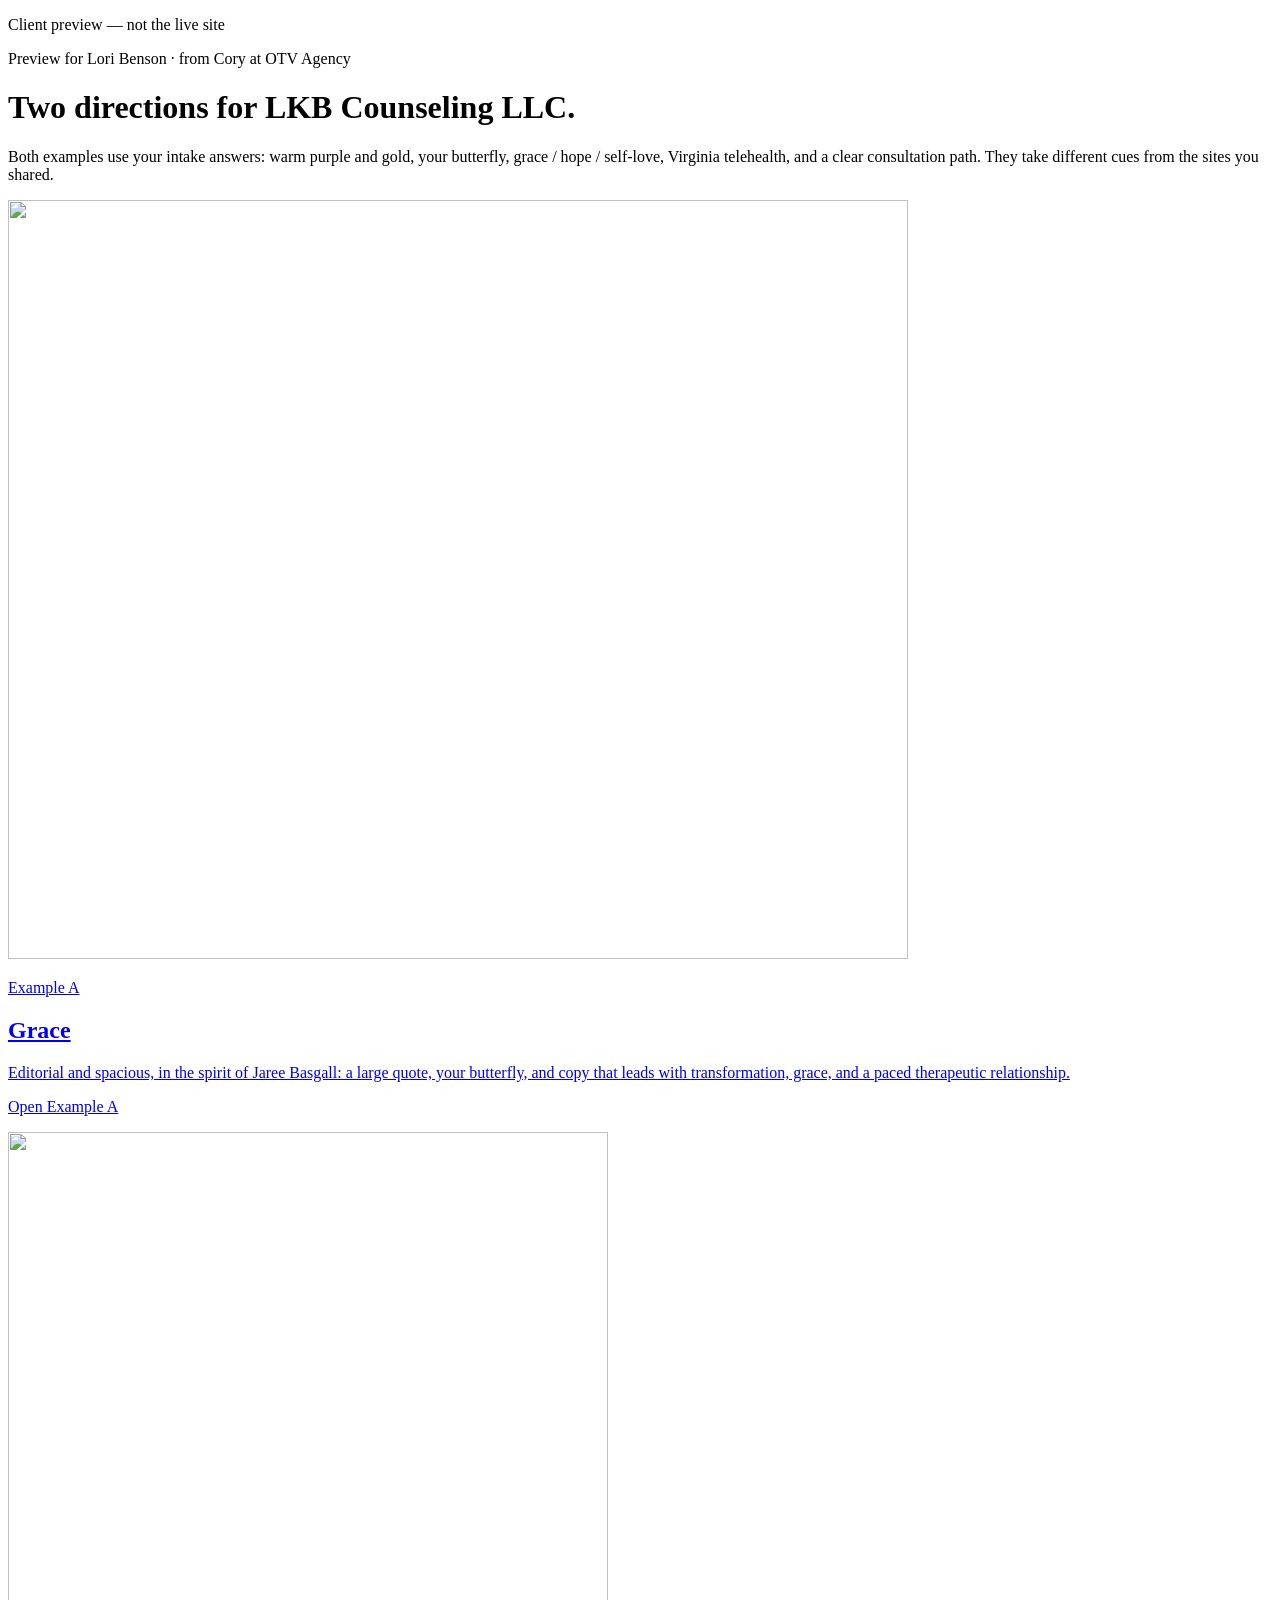
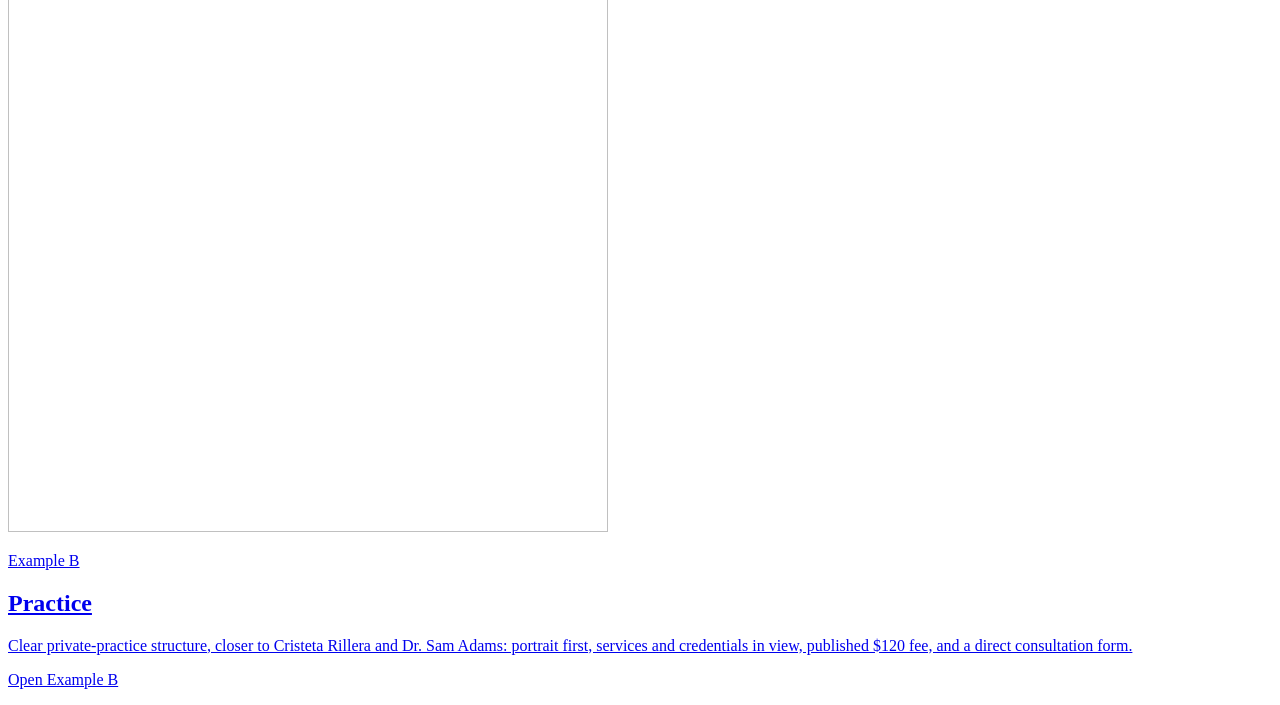
==== index.html @ 755b3ab0 "Publish LKB Counseling client preview (not the live site)" ====
<!DOCTYPE html><html lang="en" class="h-full antialiased"><head><meta charSet="utf-8"/><meta name="viewport" content="width=device-width, initial-scale=1"/><link rel="preload" href="/lkb-preview/_next/static/media/01e4147cff8141ee-s.p.3huc2loe0ie8a.woff2" as="font" crossorigin="" type="font/woff2"/><link rel="preload" href="/lkb-preview/_next/static/media/1b99372b3eaef0c8-s.p.1gsd1jahc5dg_.woff2" as="font" crossorigin="" type="font/woff2"/><link rel="stylesheet" href="/lkb-preview/_next/static/chunks/1cs4h2b-scvug.css" data-precedence="next"/><link rel="stylesheet" href="/lkb-preview/_next/static/chunks/11q28ee01pkhx.css" data-precedence="next"/><link rel="preload" as="script" fetchPriority="low" href="/lkb-preview/_next/static/chunks/3s6nzrbk-8mnv.js"/><script src="/lkb-preview/_next/static/chunks/19mx3mg6lkumu.js" async=""></script><script src="/lkb-preview/_next/static/chunks/3kmozkq6tgqnz.js" async=""></script><script src="/lkb-preview/_next/static/chunks/170jeicu0l6rj.js" async=""></script><script src="/lkb-preview/_next/static/chunks/turbopack-1rar22oji-t76.js" async=""></script><script src="/lkb-preview/_next/static/chunks/3fntmmi971322.js" async=""></script><script src="/lkb-preview/_next/static/chunks/0q_0qdte19ny4.js" async=""></script><title>LKB Counseling · Landing page examples</title><meta name="description" content="Two landing page directions for Lori Kier-Benson, LCSW and LKB Counseling LLC. Virginia telehealth counseling."/><meta name="robots" content="noindex, nofollow, nocache"/><meta name="googlebot" content="noindex, nofollow, noimageindex"/><link rel="icon" href="/lkb-preview/favicon.ico?favicon.2vob68tjqpejf.ico" sizes="256x256" type="image/x-icon"/><meta name="next-size-adjust" content=""/><script src="/lkb-preview/_next/static/chunks/0cz1d0mv5g_q7.js" noModule=""></script></head><body class="min-h-full flex flex-col"><div hidden=""><!--$--><!--/$--></div><div class="sticky top-0 z-50 border-b border-amber-200/20 bg-[#1F1524] text-[#F6F0E6]"><p class="px-4 py-1.5 text-center text-[11px] font-medium tracking-wide sm:text-xs">Client preview — not the live site</p></div><div class="cormorant_garamond_46c24f5b-module__OUj6mW__variable outfit_3837edba-module__fCsIMW__variable min-h-screen bg-[#F3EEE4] text-[#2A1733]" style="font-family:var(--font-home-sans), sans-serif"><main class="mx-auto flex min-h-screen max-w-5xl flex-col justify-center px-4 py-16"><p class="text-xs tracking-[0.28em] text-[#7A5A1E] uppercase">Preview for Lori Benson · from Cory at OTV Agency</p><h1 class="mt-4 max-w-3xl text-4xl leading-tight text-[#3C1848] sm:text-6xl" style="font-family:var(--font-home-display), serif">Two directions for <!-- -->LKB Counseling LLC<!-- -->.</h1><p class="mt-5 max-w-2xl text-lg leading-relaxed text-[#4A3554]">Both examples use your intake answers: warm purple and gold, your butterfly, grace / hope / self-love, Virginia telehealth, and a clear consultation path. They take different cues from the sites you shared.</p><div class="mt-12 grid gap-6 md:grid-cols-2"><a class="group overflow-hidden rounded-[1.75rem] border border-[#3C1848]/10 bg-[#F6F0E6] shadow-sm transition hover:-translate-y-0.5 hover:shadow-md" href="/lkb-preview/example-a/"><div class="h-40 bg-[#3C1848] p-6"><img alt="" loading="lazy" width="900" height="759" decoding="async" data-nimg="1" class="ml-auto h-28 w-auto opacity-90" style="color:transparent" src="/lkb-preview/images/butterfly.png"/></div><div class="p-6"><p class="text-xs tracking-[0.2em] text-[#7A5A1E] uppercase">Example A</p><h2 class="mt-2 text-3xl text-[#3C1848]" style="font-family:var(--font-home-display), serif">Grace</h2><p class="mt-3 text-sm leading-relaxed text-[#4A3554]">Editorial and spacious, in the spirit of Jaree Basgall: a large quote, your butterfly, and copy that leads with transformation, grace, and a paced therapeutic relationship.</p><p class="mt-5 text-sm font-medium text-[#3C1848] group-hover:underline">Open Example A</p></div></a><a class="group overflow-hidden rounded-[1.75rem] border border-[#4A1D6A]/10 bg-white shadow-sm transition hover:-translate-y-0.5 hover:shadow-md" href="/lkb-preview/example-b/"><div class="h-40 overflow-hidden bg-[#4A1D6A]"><img alt="" loading="lazy" width="600" height="1000" decoding="async" data-nimg="1" class="h-full w-full object-cover object-top opacity-90" style="color:transparent" src="/lkb-preview/images/lori-face.jpg"/></div><div class="p-6"><p class="text-xs tracking-[0.2em] text-[#9A7420] uppercase">Example B</p><h2 class="mt-2 text-3xl text-[#4A1D6A]" style="font-family:var(--font-home-display), serif">Practice</h2><p class="mt-3 text-sm leading-relaxed text-[#4A3554]">Clear private-practice structure, closer to Cristeta Rillera and Dr. Sam Adams: portrait first, services and credentials in view, published $120 fee, and a direct consultation form.</p><p class="mt-5 text-sm font-medium text-[#4A1D6A] group-hover:underline">Open Example B</p></div></a></div></main></div><!--$--><!--/$--><script src="/lkb-preview/_next/static/chunks/3s6nzrbk-8mnv.js" id="_R_" async=""></script><script>(self.__next_f=self.__next_f||[]).push([0])</script><script>self.__next_f.push([1,"1:\"$Sreact.fragment\"\n2:I[39756,[\"/lkb-preview/_next/static/chunks/3fntmmi971322.js\"],\"default\"]\n3:I[37457,[\"/lkb-preview/_next/static/chunks/3fntmmi971322.js\"],\"default\"]\n4:I[22016,[\"/lkb-preview/_next/static/chunks/3fntmmi971322.js\",\"/lkb-preview/_next/static/chunks/0q_0qdte19ny4.js\"],\"\"]\n5:I[5500,[\"/lkb-preview/_next/static/chunks/3fntmmi971322.js\",\"/lkb-preview/_next/static/chunks/0q_0qdte19ny4.js\"],\"Image\"]\nc:I[68027,[\"/lkb-preview/_next/static/chunks/3fntmmi971322.js\"],\"default\",1]\n:HL[\"/lkb-preview/_next/static/chunks/1cs4h2b-scvug.css\",\"style\"]\n:HL[\"/lkb-preview/_next/static/media/01e4147cff8141ee-s.p.3huc2loe0ie8a.woff2\",\"font\",{\"crossOrigin\":\"\",\"type\":\"font/woff2\"}]\n:HL[\"/lkb-preview/_next/static/media/1b99372b3eaef0c8-s.p.1gsd1jahc5dg_.woff2\",\"font\",{\"crossOrigin\":\"\",\"type\":\"font/woff2\"}]\n:HL[\"/lkb-preview/_next/static/chunks/11q28ee01pkhx.css\",\"style\"]\n0:{\"P\":null,\"c\":[\"\",\"\"],\"q\":\"\",\"i\":false,\"f\":[[[\"\",{\"children\":[\"__PAGE__\",{},\"$undefined\",\"$undefined\",4608]},\"$undefined\",\"$undefined\",4624],[[\"$\",\"$1\",\"c\",{\"children\":[[[\"$\",\"link\",\"0\",{\"rel\":\"stylesheet\",\"href\":\"/lkb-preview/_next/static/chunks/1cs4h2b-scvug.css\",\"precedence\":\"next\",\"crossOrigin\":\"$undefined\",\"nonce\":\"$undefined\"}],[\"$\",\"script\",\"script-0\",{\"src\":\"/lkb-preview/_next/static/chunks/3fntmmi971322.js\",\"async\":true,\"nonce\":\"$undefined\"}]],[\"$\",\"html\",null,{\"lang\":\"en\",\"className\":\"h-full antialiased\",\"children\":[\"$\",\"body\",null,{\"className\":\"min-h-full flex flex-col\",\"children\":[[\"$\",\"div\",null,{\"className\":\"sticky top-0 z-50 border-b border-amber-200/20 bg-[#1F1524] text-[#F6F0E6]\",\"children\":[\"$\",\"p\",null,{\"className\":\"px-4 py-1.5 text-center text-[11px] font-medium tracking-wide sm:text-xs\",\"children\":\"Client preview — not the live site\"}]}],[\"$\",\"$L2\",null,{\"parallelRouterKey\":\"children\",\"error\":\"$undefined\",\"errorStyles\":\"$undefined\",\"errorScripts\":\"$undefined\",\"template\":[\"$\",\"$L3\",null,{}],\"templateStyles\":\"$undefined\",\"templateScripts\":\"$undefined\",\"notFound\":[[[\"$\",\"title\",null,{\"children\":\"404: This page could not be found.\"}],[\"$\",\"div\",null,{\"style\":{\"fontFamily\":\"system-ui,\\\"Segoe UI\\\",Roboto,Helvetica,Arial,sans-serif,\\\"Apple Color Emoji\\\",\\\"Segoe UI Emoji\\\"\",\"height\":\"100vh\",\"textAlign\":\"center\",\"display\":\"flex\",\"flexDirection\":\"column\",\"alignItems\":\"center\",\"justifyContent\":\"center\"},\"children\":[\"$\",\"div\",null,{\"children\":[[\"$\",\"style\",null,{\"dangerouslySetInnerHTML\":{\"__html\":\"body{color:#000;background:#fff;margin:0}.next-error-h1{border-right:1px solid rgba(0,0,0,.3)}@media (prefers-color-scheme:dark){body{color:#fff;background:#000}.next-error-h1{border-right:1px solid rgba(255,255,255,.3)}}\"}}],[\"$\",\"h1\",null,{\"className\":\"next-error-h1\",\"style\":{\"display\":\"inline-block\",\"margin\":\"0 20px 0 0\",\"padding\":\"0 23px 0 0\",\"fontSize\":24,\"fontWeight\":500,\"verticalAlign\":\"top\",\"lineHeight\":\"49px\"},\"children\":404}],[\"$\",\"div\",null,{\"style\":{\"display\":\"inline-block\"},\"children\":[\"$\",\"h2\",null,{\"style\":{\"fontSize\":14,\"fontWeight\":400,\"lineHeight\":\"49px\",\"margin\":0},\"children\":\"This page could not be found.\"}]}]]}]}]],[]],\"forbidden\":\"$undefined\",\"unauthorized\":\"$undefined\"}]]}]}]]}],{\"children\":[[\"$\",\"$1\",\"c\",{\"children\":[[\"$\",\"div\",null,{\"className\":\"cormorant_garamond_46c24f5b-module__OUj6mW__variable outfit_3837edba-module__fCsIMW__variable min-h-screen bg-[#F3EEE4] text-[#2A1733]\",\"style\":{\"fontFamily\":\"var(--font-home-sans), sans-serif\"},\"children\":[\"$\",\"main\",null,{\"className\":\"mx-auto flex min-h-screen max-w-5xl flex-col justify-center px-4 py-16\",\"children\":[[\"$\",\"p\",null,{\"className\":\"text-xs tracking-[0.28em] text-[#7A5A1E] uppercase\",\"children\":\"Preview for Lori Benson · from Cory at OTV Agency\"}],[\"$\",\"h1\",null,{\"className\":\"mt-4 max-w-3xl text-4xl leading-tight text-[#3C1848] sm:text-6xl\",\"style\":{\"fontFamily\":\"var(--font-home-display), serif\"},\"children\":[\"Two directions for \",\"LKB Counseling LLC\",\".\"]}],[\"$\",\"p\",null,{\"className\":\"mt-5 max-w-2xl text-lg leading-relaxed text-[#4A3554]\",\"children\":\"Both examples use your intake answers: warm purple and gold, your butterfly, grace / hope / self-love, Virginia telehealth, and a clear consultation path. They take different cues from the sites you shared.\"}],[\"$\",\"div\",null,{\"className\":\"mt-12 grid gap-6 md:grid-cols-2\",\"children\":[[\"$\",\"$L4\",null,{\"href\":\"/example-a\",\"className\":\"group overflow-hidden rounded-[1.75rem] border border-[#3C1848]/10 bg-[#F6F0E6] shadow-sm transition hover:-translate-y-0.5 hover:shadow-md\",\"children\":[[\"$\",\"div\",null,{\"className\":\"h-40 bg-[#3C1848] p-6\",\"children\":[\"$\",\"$L5\",null,{\"src\":\"/lkb-preview/images/butterfly.png\",\"alt\":\"\",\"width\":900,\"height\":759,\"className\":\"ml-auto h-28 w-auto opacity-90\"}]}],[\"$\",\"div\",null,{\"className\":\"p-6\",\"children\":[[\"$\",\"p\",null,{\"className\":\"text-xs tracking-[0.2em] text-[#7A5A1E] uppercase\",\"children\":\"Example A\"}],[\"$\",\"h2\",null,{\"className\":\"mt-2 text-3xl text-[#3C1848]\",\"style\":{\"fontFamily\":\"var(--font-home-display), serif\"},\"children\":\"Grace\"}],[\"$\",\"p\",null,{\"className\":\"mt-3 text-sm leading-relaxed text-[#4A3554]\",\"children\":\"Editorial and spacious, in the spirit of Jaree Basgall: a large quote, your butterfly, and copy that leads with transformation, grace, and a paced therapeutic relationship.\"}],\"$L6\"]}]]}],\"$L7\"]}]]}]}],[\"$L8\",\"$L9\"],\"$La\"]}],{},null,false,null]},null,false,null],\"$Lb\",false]],\"m\":\"$undefined\",\"G\":[\"$c\",[\"$Ld\"]],\"S\":true,\"h\":null,\"r\":\"$undefined\",\"s\":\"$undefined\",\"a\":\"$undefined\",\"l\":\"$undefined\",\"p\":\"$undefined\",\"d\":\"$undefined\",\"b\":\"l-SiS6NXd-HSLGVHMjisc\"}\ne:I[97367,[\"/lkb-preview/_next/static/chunks/3fntmmi971322.js\"],\"OutletBoundary\"]\nf:\"$Sreact.suspense\"\n11:I[97367,[\"/lkb-preview/_next/static/chunks/3fntmmi971322.js\"],\"ViewportBoundary\"]\n13:I[97367,[\"/lkb-preview/_next/static/chunks/3fntmmi971322.js\"],\"MetadataBoundary\"]\n6:[\"$\",\"p\",null,{\"className\":\"mt-5 text-sm font-medium text-[#3C1848] group-hover:underline\",\"children\":\"Open Example A\"}]\n7:[\"$\",\"$L4\",null,{\"href\":\"/example-b\",\"className\":\"group overflow-hidden rounded-[1.75rem] border border-[#4A1D6A]/10 bg-white shadow-sm transition hover:-translate-y-0.5 hover:shadow-md\",\"children\":[[\"$\",\"div\",null,{\"className\":\"h-40 overflow-hidden bg-[#4A1D6A]\",\"children\":[\"$\",\"$L5\",null,{\"src\":\"/lkb-preview/images/lori-face.jpg\",\"alt\":\"\",\"width\":600,\"height\":1000,\"className\":\"h-full w-full object-cover object-top opacity-90\"}]}],[\"$\",\"div\",null,{\"className\":\"p-6\",\"children\":[[\"$\",\"p\",null,{\"className\":\"text-xs tracking-[0.2em] text-[#9A7420] uppercase\",\"children\":\"Example B\"}],[\"$\",\"h2\",null,{\"className\":\"mt-2 text-3xl text-[#4A1D6A]\",\"style\":{\"fontFamily\":\"var(--font-home-display), serif\"},\"children\":\"Practice\"}],[\"$\",\"p\",null,{\"className\":\"mt-3 text-sm leading-relaxed text-[#4A3554]\",\"children\":\"Clear private-practice structure, closer to Cristeta Rillera and Dr. Sam Adams: portrait first, services and credentials in view, published $120 fee, and a direct consultation form.\"}],[\"$\",\"p\",null,{\"className\":\"mt-5 text-sm font-medium text-[#4A1D6A] group-hover:underline\",\"children\":\"Open Example B\"}]]}]]}]\n8:[\"$\",\"link\",\"0\",{\"rel\":\"stylesheet\",\"href\":\"/lkb-preview/_next/static/chunks/11q28ee01pkhx.css\",\"precedence\":\"next\",\"crossOrigin\":\"$undefined\",\"nonce\":\"$undefined\"}]\n9:[\"$\",\"script\",\"script-0\",{\"src\":\"/lkb-preview/_next/static/chunks/0q_0qdte19ny4.js\",\"async\":true,\"nonce\":\"$undefined\"}]\na:[\"$\",\"$Le\",null,{\"children\":[\"$\",\"$f\",null,{\"name\":\"Next.MetadataOutlet\",\"children\":\"$@10\"}]}]\nb:[\"$\",\"$1\",\"h\",{\"children\":[null,[\"$\",\"$L11\",null,{\"children\":\"$L12\"}],[\"$\",\"div\",null,{\"hidden\":true,\"children\":[\"$\",\"$L13\",null,{\"children\":[\"$\",\"$f\",null,{\"name\":\"Next.Metadata\",\"children\":\"$L14\"}]}]}],[\"$\",\"meta\",null,{\"name\":\"next-size-adjust\",\"content\":\"\"}]]}]\nd:[\"$\",\"link\",\"0\",{\"rel\":\"stylesheet\",\"href\":\"/lkb-preview/_next/static/chunks/1cs4h2b-scvug.css\",\"precedence\":\"next\",\"crossOrigin\":\"$undefined\",\"nonce\":\"$undefined\"}]\n12:[[\"$\",\"meta\",\"0\",{\"charSet\":\"utf-8\"}],[\"$\",\"meta\",\"1\",{\"name\":\"viewport\",\"content\":\"width=device-width, initial-scale=1\"}]]\n15:I[27201,[\"/lkb-preview/_next/static/chunks/3fntmmi971322.js\"],\"IconMark\"]\n10:null\n14:[[\"$\",\"title\",\"0\",{\"children\":\"LKB Counseling · Landing page examples\"}],[\"$\",\"meta\",\"1\",{\"name\":\"description\",\"content\":\"Two landing page directions for Lori Kier-Benson, LCSW and LKB Counseling LLC. Virginia telehealth counseling.\"}],[\"$\",\"meta\",\"2\",{\"name\":\"robots\",\"content\":\"noindex, nofollow, nocache\"}],[\"$\",\"meta\",\"3\",{\"name\":\"googlebot\",\"content\":\"noindex, nofollow, noimageindex\"}],[\"$\",\"link\",\"4\",{\"rel\":\"icon\",\"href\":\"/lkb-preview/favicon.ico?favicon.2vob68tjqpejf.ico\",\"sizes\":\"256x256\",\"type\":\"image/x-icon\"}],[\"$\",\"$L15\",\"5\",{}]]\n"])</script></body></html>
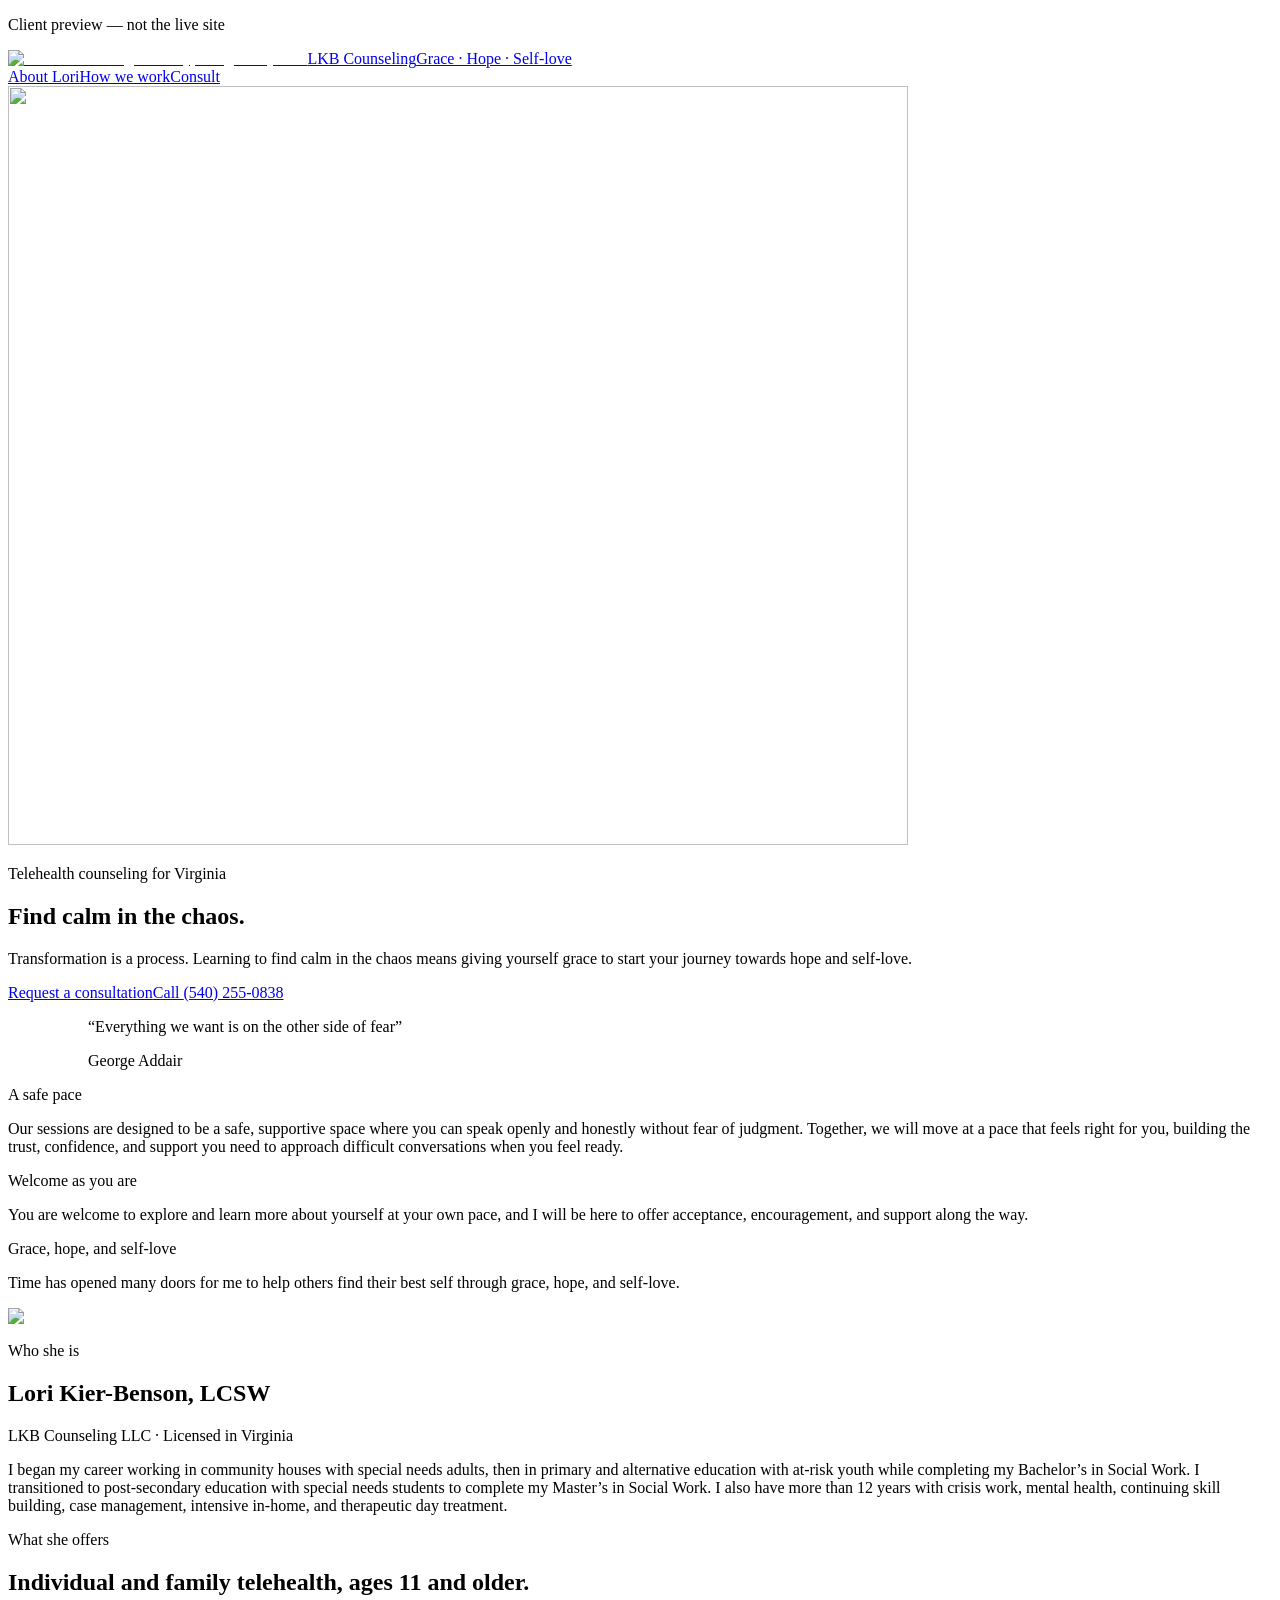
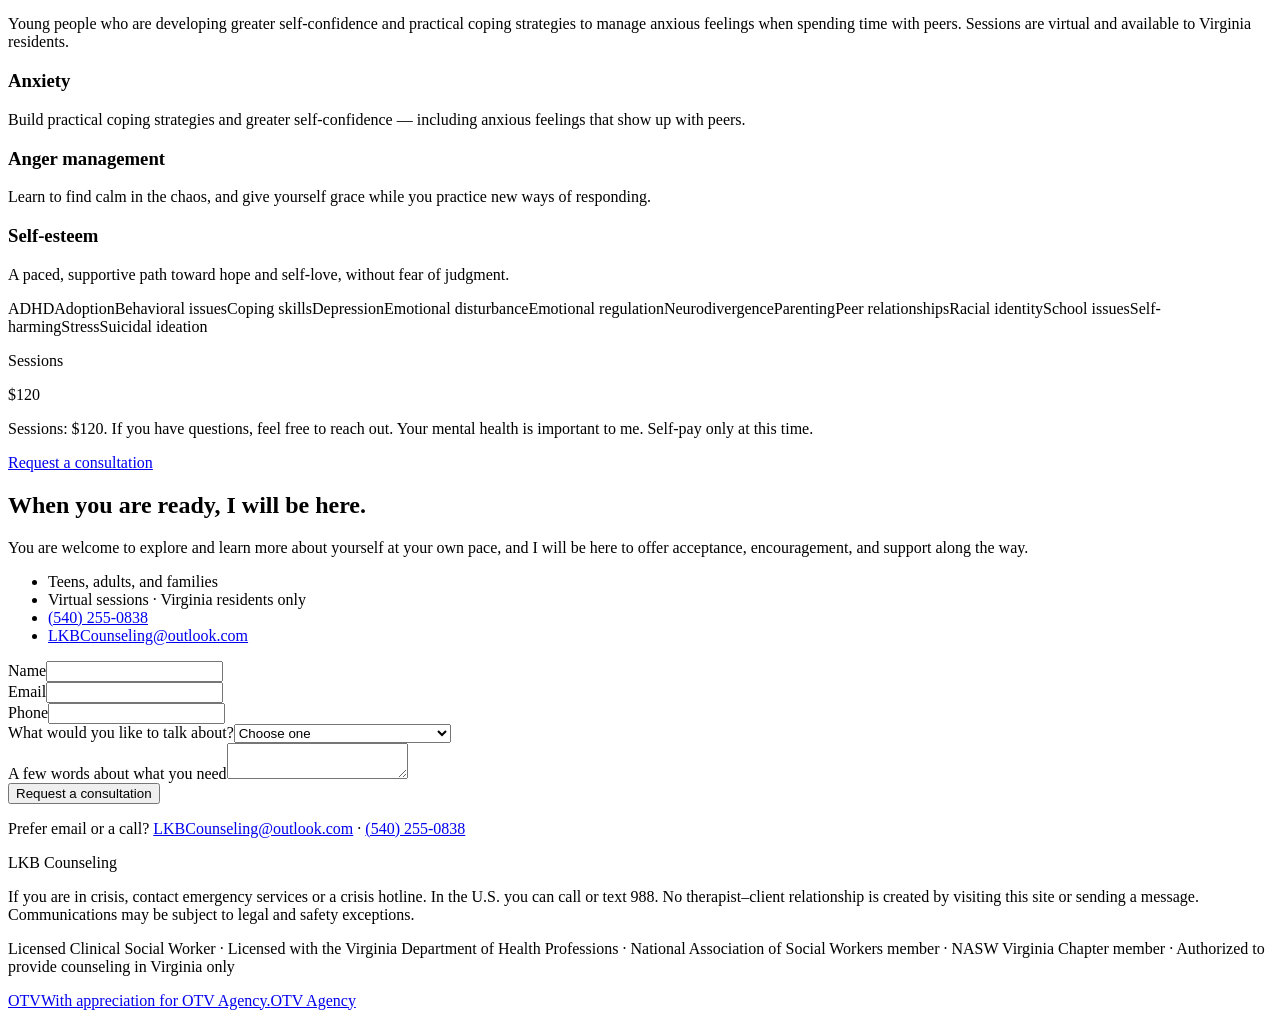
==== commit 9ae0fb73: "Publish Grace-only LKB client preview Serve Grace at the preview root, drop the chooser, and use the" ====
--- a/index.html
+++ b/index.html
@@ -1 +1 @@
-<!DOCTYPE html><html lang="en" class="h-full antialiased"><head><meta charSet="utf-8"/><meta name="viewport" content="width=device-width, initial-scale=1"/><link rel="preload" href="/lkb-preview/_next/static/media/01e4147cff8141ee-s.p.3huc2loe0ie8a.woff2" as="font" crossorigin="" type="font/woff2"/><link rel="preload" href="/lkb-preview/_next/static/media/1b99372b3eaef0c8-s.p.1gsd1jahc5dg_.woff2" as="font" crossorigin="" type="font/woff2"/><link rel="stylesheet" href="/lkb-preview/_next/static/chunks/1cs4h2b-scvug.css" data-precedence="next"/><link rel="stylesheet" href="/lkb-preview/_next/static/chunks/11q28ee01pkhx.css" data-precedence="next"/><link rel="preload" as="script" fetchPriority="low" href="/lkb-preview/_next/static/chunks/3s6nzrbk-8mnv.js"/><script src="/lkb-preview/_next/static/chunks/19mx3mg6lkumu.js" async=""></script><script src="/lkb-preview/_next/static/chunks/3kmozkq6tgqnz.js" async=""></script><script src="/lkb-preview/_next/static/chunks/170jeicu0l6rj.js" async=""></script><script src="/lkb-preview/_next/static/chunks/turbopack-1rar22oji-t76.js" async=""></script><script src="/lkb-preview/_next/static/chunks/3fntmmi971322.js" async=""></script><script src="/lkb-preview/_next/static/chunks/0q_0qdte19ny4.js" async=""></script><title>LKB Counseling · Landing page examples</title><meta name="description" content="Two landing page directions for Lori Kier-Benson, LCSW and LKB Counseling LLC. Virginia telehealth counseling."/><meta name="robots" content="noindex, nofollow, nocache"/><meta name="googlebot" content="noindex, nofollow, noimageindex"/><link rel="icon" href="/lkb-preview/favicon.ico?favicon.2vob68tjqpejf.ico" sizes="256x256" type="image/x-icon"/><meta name="next-size-adjust" content=""/><script src="/lkb-preview/_next/static/chunks/0cz1d0mv5g_q7.js" noModule=""></script></head><body class="min-h-full flex flex-col"><div hidden=""><!--$--><!--/$--></div><div class="sticky top-0 z-50 border-b border-amber-200/20 bg-[#1F1524] text-[#F6F0E6]"><p class="px-4 py-1.5 text-center text-[11px] font-medium tracking-wide sm:text-xs">Client preview — not the live site</p></div><div class="cormorant_garamond_46c24f5b-module__OUj6mW__variable outfit_3837edba-module__fCsIMW__variable min-h-screen bg-[#F3EEE4] text-[#2A1733]" style="font-family:var(--font-home-sans), sans-serif"><main class="mx-auto flex min-h-screen max-w-5xl flex-col justify-center px-4 py-16"><p class="text-xs tracking-[0.28em] text-[#7A5A1E] uppercase">Preview for Lori Benson · from Cory at OTV Agency</p><h1 class="mt-4 max-w-3xl text-4xl leading-tight text-[#3C1848] sm:text-6xl" style="font-family:var(--font-home-display), serif">Two directions for <!-- -->LKB Counseling LLC<!-- -->.</h1><p class="mt-5 max-w-2xl text-lg leading-relaxed text-[#4A3554]">Both examples use your intake answers: warm purple and gold, your butterfly, grace / hope / self-love, Virginia telehealth, and a clear consultation path. They take different cues from the sites you shared.</p><div class="mt-12 grid gap-6 md:grid-cols-2"><a class="group overflow-hidden rounded-[1.75rem] border border-[#3C1848]/10 bg-[#F6F0E6] shadow-sm transition hover:-translate-y-0.5 hover:shadow-md" href="/lkb-preview/example-a/"><div class="h-40 bg-[#3C1848] p-6"><img alt="" loading="lazy" width="900" height="759" decoding="async" data-nimg="1" class="ml-auto h-28 w-auto opacity-90" style="color:transparent" src="/lkb-preview/images/butterfly.png"/></div><div class="p-6"><p class="text-xs tracking-[0.2em] text-[#7A5A1E] uppercase">Example A</p><h2 class="mt-2 text-3xl text-[#3C1848]" style="font-family:var(--font-home-display), serif">Grace</h2><p class="mt-3 text-sm leading-relaxed text-[#4A3554]">Editorial and spacious, in the spirit of Jaree Basgall: a large quote, your butterfly, and copy that leads with transformation, grace, and a paced therapeutic relationship.</p><p class="mt-5 text-sm font-medium text-[#3C1848] group-hover:underline">Open Example A</p></div></a><a class="group overflow-hidden rounded-[1.75rem] border border-[#4A1D6A]/10 bg-white shadow-sm transition hover:-translate-y-0.5 hover:shadow-md" href="/lkb-preview/example-b/"><div class="h-40 overflow-hidden bg-[#4A1D6A]"><img alt="" loading="lazy" width="600" height="1000" decoding="async" data-nimg="1" class="h-full w-full object-cover object-top opacity-90" style="color:transparent" src="/lkb-preview/images/lori-face.jpg"/></div><div class="p-6"><p class="text-xs tracking-[0.2em] text-[#9A7420] uppercase">Example B</p><h2 class="mt-2 text-3xl text-[#4A1D6A]" style="font-family:var(--font-home-display), serif">Practice</h2><p class="mt-3 text-sm leading-relaxed text-[#4A3554]">Clear private-practice structure, closer to Cristeta Rillera and Dr. Sam Adams: portrait first, services and credentials in view, published $120 fee, and a direct consultation form.</p><p class="mt-5 text-sm font-medium text-[#4A1D6A] group-hover:underline">Open Example B</p></div></a></div></main></div><!--$--><!--/$--><script src="/lkb-preview/_next/static/chunks/3s6nzrbk-8mnv.js" id="_R_" async=""></script><script>(self.__next_f=self.__next_f||[]).push([0])</script><script>self.__next_f.push([1,"1:\"$Sreact.fragment\"\n2:I[39756,[\"/lkb-preview/_next/static/chunks/3fntmmi971322.js\"],\"default\"]\n3:I[37457,[\"/lkb-preview/_next/static/chunks/3fntmmi971322.js\"],\"default\"]\n4:I[22016,[\"/lkb-preview/_next/static/chunks/3fntmmi971322.js\",\"/lkb-preview/_next/static/chunks/0q_0qdte19ny4.js\"],\"\"]\n5:I[5500,[\"/lkb-preview/_next/static/chunks/3fntmmi971322.js\",\"/lkb-preview/_next/static/chunks/0q_0qdte19ny4.js\"],\"Image\"]\nc:I[68027,[\"/lkb-preview/_next/static/chunks/3fntmmi971322.js\"],\"default\",1]\n:HL[\"/lkb-preview/_next/static/chunks/1cs4h2b-scvug.css\",\"style\"]\n:HL[\"/lkb-preview/_next/static/media/01e4147cff8141ee-s.p.3huc2loe0ie8a.woff2\",\"font\",{\"crossOrigin\":\"\",\"type\":\"font/woff2\"}]\n:HL[\"/lkb-preview/_next/static/media/1b99372b3eaef0c8-s.p.1gsd1jahc5dg_.woff2\",\"font\",{\"crossOrigin\":\"\",\"type\":\"font/woff2\"}]\n:HL[\"/lkb-preview/_next/static/chunks/11q28ee01pkhx.css\",\"style\"]\n0:{\"P\":null,\"c\":[\"\",\"\"],\"q\":\"\",\"i\":false,\"f\":[[[\"\",{\"children\":[\"__PAGE__\",{},\"$undefined\",\"$undefined\",4608]},\"$undefined\",\"$undefined\",4624],[[\"$\",\"$1\",\"c\",{\"children\":[[[\"$\",\"link\",\"0\",{\"rel\":\"stylesheet\",\"href\":\"/lkb-preview/_next/static/chunks/1cs4h2b-scvug.css\",\"precedence\":\"next\",\"crossOrigin\":\"$undefined\",\"nonce\":\"$undefined\"}],[\"$\",\"script\",\"script-0\",{\"src\":\"/lkb-preview/_next/static/chunks/3fntmmi971322.js\",\"async\":true,\"nonce\":\"$undefined\"}]],[\"$\",\"html\",null,{\"lang\":\"en\",\"className\":\"h-full antialiased\",\"children\":[\"$\",\"body\",null,{\"className\":\"min-h-full flex flex-col\",\"children\":[[\"$\",\"div\",null,{\"className\":\"sticky top-0 z-50 border-b border-amber-200/20 bg-[#1F1524] text-[#F6F0E6]\",\"children\":[\"$\",\"p\",null,{\"className\":\"px-4 py-1.5 text-center text-[11px] font-medium tracking-wide sm:text-xs\",\"children\":\"Client preview — not the live site\"}]}],[\"$\",\"$L2\",null,{\"parallelRouterKey\":\"children\",\"error\":\"$undefined\",\"errorStyles\":\"$undefined\",\"errorScripts\":\"$undefined\",\"template\":[\"$\",\"$L3\",null,{}],\"templateStyles\":\"$undefined\",\"templateScripts\":\"$undefined\",\"notFound\":[[[\"$\",\"title\",null,{\"children\":\"404: This page could not be found.\"}],[\"$\",\"div\",null,{\"style\":{\"fontFamily\":\"system-ui,\\\"Segoe UI\\\",Roboto,Helvetica,Arial,sans-serif,\\\"Apple Color Emoji\\\",\\\"Segoe UI Emoji\\\"\",\"height\":\"100vh\",\"textAlign\":\"center\",\"display\":\"flex\",\"flexDirection\":\"column\",\"alignItems\":\"center\",\"justifyContent\":\"center\"},\"children\":[\"$\",\"div\",null,{\"children\":[[\"$\",\"style\",null,{\"dangerouslySetInnerHTML\":{\"__html\":\"body{color:#000;background:#fff;margin:0}.next-error-h1{border-right:1px solid rgba(0,0,0,.3)}@media (prefers-color-scheme:dark){body{color:#fff;background:#000}.next-error-h1{border-right:1px solid rgba(255,255,255,.3)}}\"}}],[\"$\",\"h1\",null,{\"className\":\"next-error-h1\",\"style\":{\"display\":\"inline-block\",\"margin\":\"0 20px 0 0\",\"padding\":\"0 23px 0 0\",\"fontSize\":24,\"fontWeight\":500,\"verticalAlign\":\"top\",\"lineHeight\":\"49px\"},\"children\":404}],[\"$\",\"div\",null,{\"style\":{\"display\":\"inline-block\"},\"children\":[\"$\",\"h2\",null,{\"style\":{\"fontSize\":14,\"fontWeight\":400,\"lineHeight\":\"49px\",\"margin\":0},\"children\":\"This page could not be found.\"}]}]]}]}]],[]],\"forbidden\":\"$undefined\",\"unauthorized\":\"$undefined\"}]]}]}]]}],{\"children\":[[\"$\",\"$1\",\"c\",{\"children\":[[\"$\",\"div\",null,{\"className\":\"cormorant_garamond_46c24f5b-module__OUj6mW__variable outfit_3837edba-module__fCsIMW__variable min-h-screen bg-[#F3EEE4] text-[#2A1733]\",\"style\":{\"fontFamily\":\"var(--font-home-sans), sans-serif\"},\"children\":[\"$\",\"main\",null,{\"className\":\"mx-auto flex min-h-screen max-w-5xl flex-col justify-center px-4 py-16\",\"children\":[[\"$\",\"p\",null,{\"className\":\"text-xs tracking-[0.28em] text-[#7A5A1E] uppercase\",\"children\":\"Preview for Lori Benson · from Cory at OTV Agency\"}],[\"$\",\"h1\",null,{\"className\":\"mt-4 max-w-3xl text-4xl leading-tight text-[#3C1848] sm:text-6xl\",\"style\":{\"fontFamily\":\"var(--font-home-display), serif\"},\"children\":[\"Two directions for \",\"LKB Counseling LLC\",\".\"]}],[\"$\",\"p\",null,{\"className\":\"mt-5 max-w-2xl text-lg leading-relaxed text-[#4A3554]\",\"children\":\"Both examples use your intake answers: warm purple and gold, your butterfly, grace / hope / self-love, Virginia telehealth, and a clear consultation path. They take different cues from the sites you shared.\"}],[\"$\",\"div\",null,{\"className\":\"mt-12 grid gap-6 md:grid-cols-2\",\"children\":[[\"$\",\"$L4\",null,{\"href\":\"/example-a\",\"className\":\"group overflow-hidden rounded-[1.75rem] border border-[#3C1848]/10 bg-[#F6F0E6] shadow-sm transition hover:-translate-y-0.5 hover:shadow-md\",\"children\":[[\"$\",\"div\",null,{\"className\":\"h-40 bg-[#3C1848] p-6\",\"children\":[\"$\",\"$L5\",null,{\"src\":\"/lkb-preview/images/butterfly.png\",\"alt\":\"\",\"width\":900,\"height\":759,\"className\":\"ml-auto h-28 w-auto opacity-90\"}]}],[\"$\",\"div\",null,{\"className\":\"p-6\",\"children\":[[\"$\",\"p\",null,{\"className\":\"text-xs tracking-[0.2em] text-[#7A5A1E] uppercase\",\"children\":\"Example A\"}],[\"$\",\"h2\",null,{\"className\":\"mt-2 text-3xl text-[#3C1848]\",\"style\":{\"fontFamily\":\"var(--font-home-display), serif\"},\"children\":\"Grace\"}],[\"$\",\"p\",null,{\"className\":\"mt-3 text-sm leading-relaxed text-[#4A3554]\",\"children\":\"Editorial and spacious, in the spirit of Jaree Basgall: a large quote, your butterfly, and copy that leads with transformation, grace, and a paced therapeutic relationship.\"}],\"$L6\"]}]]}],\"$L7\"]}]]}]}],[\"$L8\",\"$L9\"],\"$La\"]}],{},null,false,null]},null,false,null],\"$Lb\",false]],\"m\":\"$undefined\",\"G\":[\"$c\",[\"$Ld\"]],\"S\":true,\"h\":null,\"r\":\"$undefined\",\"s\":\"$undefined\",\"a\":\"$undefined\",\"l\":\"$undefined\",\"p\":\"$undefined\",\"d\":\"$undefined\",\"b\":\"l-SiS6NXd-HSLGVHMjisc\"}\ne:I[97367,[\"/lkb-preview/_next/static/chunks/3fntmmi971322.js\"],\"OutletBoundary\"]\nf:\"$Sreact.suspense\"\n11:I[97367,[\"/lkb-preview/_next/static/chunks/3fntmmi971322.js\"],\"ViewportBoundary\"]\n13:I[97367,[\"/lkb-preview/_next/static/chunks/3fntmmi971322.js\"],\"MetadataBoundary\"]\n6:[\"$\",\"p\",null,{\"className\":\"mt-5 text-sm font-medium text-[#3C1848] group-hover:underline\",\"children\":\"Open Example A\"}]\n7:[\"$\",\"$L4\",null,{\"href\":\"/example-b\",\"className\":\"group overflow-hidden rounded-[1.75rem] border border-[#4A1D6A]/10 bg-white shadow-sm transition hover:-translate-y-0.5 hover:shadow-md\",\"children\":[[\"$\",\"div\",null,{\"className\":\"h-40 overflow-hidden bg-[#4A1D6A]\",\"children\":[\"$\",\"$L5\",null,{\"src\":\"/lkb-preview/images/lori-face.jpg\",\"alt\":\"\",\"width\":600,\"height\":1000,\"className\":\"h-full w-full object-cover object-top opacity-90\"}]}],[\"$\",\"div\",null,{\"className\":\"p-6\",\"children\":[[\"$\",\"p\",null,{\"className\":\"text-xs tracking-[0.2em] text-[#9A7420] uppercase\",\"children\":\"Example B\"}],[\"$\",\"h2\",null,{\"className\":\"mt-2 text-3xl text-[#4A1D6A]\",\"style\":{\"fontFamily\":\"var(--font-home-display), serif\"},\"children\":\"Practice\"}],[\"$\",\"p\",null,{\"className\":\"mt-3 text-sm leading-relaxed text-[#4A3554]\",\"children\":\"Clear private-practice structure, closer to Cristeta Rillera and Dr. Sam Adams: portrait first, services and credentials in view, published $120 fee, and a direct consultation form.\"}],[\"$\",\"p\",null,{\"className\":\"mt-5 text-sm font-medium text-[#4A1D6A] group-hover:underline\",\"children\":\"Open Example B\"}]]}]]}]\n8:[\"$\",\"link\",\"0\",{\"rel\":\"stylesheet\",\"href\":\"/lkb-preview/_next/static/chunks/11q28ee01pkhx.css\",\"precedence\":\"next\",\"crossOrigin\":\"$undefined\",\"nonce\":\"$undefined\"}]\n9:[\"$\",\"script\",\"script-0\",{\"src\":\"/lkb-preview/_next/static/chunks/0q_0qdte19ny4.js\",\"async\":true,\"nonce\":\"$undefined\"}]\na:[\"$\",\"$Le\",null,{\"children\":[\"$\",\"$f\",null,{\"name\":\"Next.MetadataOutlet\",\"children\":\"$@10\"}]}]\nb:[\"$\",\"$1\",\"h\",{\"children\":[null,[\"$\",\"$L11\",null,{\"children\":\"$L12\"}],[\"$\",\"div\",null,{\"hidden\":true,\"children\":[\"$\",\"$L13\",null,{\"children\":[\"$\",\"$f\",null,{\"name\":\"Next.Metadata\",\"children\":\"$L14\"}]}]}],[\"$\",\"meta\",null,{\"name\":\"next-size-adjust\",\"content\":\"\"}]]}]\nd:[\"$\",\"link\",\"0\",{\"rel\":\"stylesheet\",\"href\":\"/lkb-preview/_next/static/chunks/1cs4h2b-scvug.css\",\"precedence\":\"next\",\"crossOrigin\":\"$undefined\",\"nonce\":\"$undefined\"}]\n12:[[\"$\",\"meta\",\"0\",{\"charSet\":\"utf-8\"}],[\"$\",\"meta\",\"1\",{\"name\":\"viewport\",\"content\":\"width=device-width, initial-scale=1\"}]]\n15:I[27201,[\"/lkb-preview/_next/static/chunks/3fntmmi971322.js\"],\"IconMark\"]\n10:null\n14:[[\"$\",\"title\",\"0\",{\"children\":\"LKB Counseling · Landing page examples\"}],[\"$\",\"meta\",\"1\",{\"name\":\"description\",\"content\":\"Two landing page directions for Lori Kier-Benson, LCSW and LKB Counseling LLC. Virginia telehealth counseling.\"}],[\"$\",\"meta\",\"2\",{\"name\":\"robots\",\"content\":\"noindex, nofollow, nocache\"}],[\"$\",\"meta\",\"3\",{\"name\":\"googlebot\",\"content\":\"noindex, nofollow, noimageindex\"}],[\"$\",\"link\",\"4\",{\"rel\":\"icon\",\"href\":\"/lkb-preview/favicon.ico?favicon.2vob68tjqpejf.ico\",\"sizes\":\"256x256\",\"type\":\"image/x-icon\"}],[\"$\",\"$L15\",\"5\",{}]]\n"])</script></body></html>+<!DOCTYPE html><html lang="en" class="h-full antialiased"><head><meta charSet="utf-8"/><meta name="viewport" content="width=device-width, initial-scale=1"/><link rel="preload" href="/lkb-preview/_next/static/media/01e4147cff8141ee-s.p.3huc2loe0ie8a.woff2" as="font" crossorigin="" type="font/woff2"/><link rel="preload" href="/lkb-preview/_next/static/media/1b99372b3eaef0c8-s.p.1gsd1jahc5dg_.woff2" as="font" crossorigin="" type="font/woff2"/><link rel="preload" href="/lkb-preview/_next/static/media/a624dffa201843ff-s.p.2xocl9mu6olar.woff2" as="font" crossorigin="" type="font/woff2"/><link rel="stylesheet" href="/lkb-preview/_next/static/chunks/3fe6vhdwpabia.css" data-precedence="next"/><link rel="stylesheet" href="/lkb-preview/_next/static/chunks/10q2nzj_h2ph2.css" data-precedence="next"/><link rel="preload" as="script" fetchPriority="low" href="/lkb-preview/_next/static/chunks/1bdphy994af6q.js"/><script src="/lkb-preview/_next/static/chunks/3m_gx5wecxehg.js" async=""></script><script src="/lkb-preview/_next/static/chunks/3kmozkq6tgqnz.js" async=""></script><script src="/lkb-preview/_next/static/chunks/turbopack-3m9brptlpnygn.js" async=""></script><script src="/lkb-preview/_next/static/chunks/3fntmmi971322.js" async=""></script><script src="/lkb-preview/_next/static/chunks/17ntx4fap6cll.js" async=""></script><script src="/lkb-preview/_next/static/chunks/436qgng43wqgo.js" async=""></script><title>LKB Counseling</title><meta name="description" content="Client preview of the Grace landing page for Lori Kier-Benson, LCSW — warm, welcoming Virginia telehealth counseling."/><meta name="robots" content="noindex, nofollow, nocache"/><meta name="googlebot" content="noindex, nofollow, noimageindex"/><link rel="icon" href="/lkb-preview/favicon.ico?favicon.2vob68tjqpejf.ico" sizes="256x256" type="image/x-icon"/><meta name="next-size-adjust" content=""/><script src="/lkb-preview/_next/static/chunks/0cz1d0mv5g_q7.js" noModule=""></script></head><body class="min-h-full flex flex-col"><div hidden=""><!--$--><!--/$--></div><div class="sticky top-0 z-50 border-b border-amber-200/20 bg-[#1F1524] text-[#F6F0E6]"><p class="px-4 py-1.5 text-center text-[11px] font-medium tracking-wide sm:text-xs">Client preview — not the live site</p></div><div class="cormorant_garamond_315ab47f-module__2ojRBG__variable outfit_71982d28-module__VMWHeq__variable pacifico_e87bbab-module__JhLhaq__variable min-h-screen bg-[#F6F0E6] text-[#2A1733]" style="font-family:var(--font-a-sans), sans-serif"><header class="mx-auto flex max-w-6xl items-center justify-between gap-4 px-4 py-5"><a href="#top" class="flex items-center gap-3"><img alt="LKB Counseling butterfly, designed by Lori" loading="lazy" width="900" height="759" decoding="async" data-nimg="1" class="h-14 w-auto sm:h-16" style="color:transparent" src="/lkb-preview/images/butterfly.png"/><span><span class="block text-lg text-[#3C1848] sm:text-xl" style="font-family:var(--font-a-script), cursive">LKB Counseling</span><span class="block text-[11px] tracking-[0.22em] text-[#7A5A1E] uppercase">Grace · Hope · Self-love</span></span></a><nav class="hidden items-center gap-6 text-sm md:flex"><a href="#about" class="hover:underline">About Lori</a><a href="#work" class="hover:underline">How we work</a><a href="#contact" class="hover:underline">Consult</a></nav></header><main id="top"><section class="relative overflow-hidden px-4 pb-20 pt-8 sm:pt-14"><img alt="" loading="lazy" width="900" height="759" decoding="async" data-nimg="1" class="pointer-events-none absolute -right-16 top-8 w-[420px] opacity-20 sm:right-0 sm:w-[520px]" style="color:transparent" src="/lkb-preview/images/butterfly.png"/><div class="relative mx-auto grid max-w-6xl items-center gap-12 lg:grid-cols-[1.15fr_0.85fr]"><div><p class="text-xs tracking-[0.28em] text-[#7A5A1E] uppercase">Telehealth counseling for Virginia</p><h1 class="mt-4 max-w-xl text-5xl leading-[1.05] text-[#3C1848] sm:text-6xl lg:text-7xl" style="font-family:var(--font-a-display), serif">Find calm in the chaos.</h1><p class="mt-6 max-w-xl text-lg leading-relaxed text-[#4A3554] sm:text-xl">Transformation is a process. Learning to find calm in the chaos means giving yourself grace to start your journey towards hope and self-love.</p><div class="mt-8 flex flex-col gap-3 sm:flex-row"><a href="#contact" class="inline-flex h-12 items-center justify-center rounded-full bg-[#3C1848] px-6 text-sm font-medium text-[#F6F0E6]">Request a consultation</a><a href="tel:+15402550838" class="inline-flex h-12 items-center justify-center rounded-full border border-[#3C1848]/20 bg-white/50 px-6 text-sm font-medium">Call <!-- -->(540) 255-0838</a></div></div><figure class="mx-auto w-full max-w-md"><blockquote class="rounded-[2rem] border border-[#C4A35A]/40 bg-white/70 p-8 shadow-[0_20px_60px_-30px_rgba(60,24,72,0.45)]" style="font-family:var(--font-a-display), serif"><p class="text-3xl leading-snug text-[#3C1848] sm:text-4xl">“<!-- -->Everything we want is on the other side of fear<!-- -->”</p><figcaption class="mt-6 text-sm tracking-[0.18em] text-[#7A5A1E] uppercase">George Addair</figcaption></blockquote></figure></div></section><section class="bg-[#3C1848] px-4 py-16 text-[#F6F0E6]"><div class="mx-auto grid max-w-6xl gap-10 md:grid-cols-3"><article><p class="text-xs tracking-[0.22em] text-[#C4A35A] uppercase">A safe pace</p><p class="mt-3 text-base leading-relaxed text-[#F6F0E6]/90">Our sessions are designed to be a safe, supportive space where you can speak openly and honestly without fear of judgment. Together, we will move at a pace that feels right for you, building the trust, confidence, and support you need to approach difficult conversations when you feel ready.</p></article><article><p class="text-xs tracking-[0.22em] text-[#C4A35A] uppercase">Welcome as you are</p><p class="mt-3 text-base leading-relaxed text-[#F6F0E6]/90">You are welcome to explore and learn more about yourself at your own pace, and I will be here to offer acceptance, encouragement, and support along the way.</p></article><article><p class="text-xs tracking-[0.22em] text-[#C4A35A] uppercase">Grace, hope, and self-love</p><p class="mt-3 text-base leading-relaxed text-[#F6F0E6]/90">Time has opened many doors for me to help others find their best self through grace, hope, and self-love.</p></article></div></section><section id="about" class="px-4 py-20"><div class="mx-auto grid max-w-6xl items-center gap-12 lg:grid-cols-2"><div class="relative"><div class="absolute -left-4 -top-4 h-24 w-24 rounded-full bg-[#C4A35A]/30"></div><img alt="Lori Kier-Benson, LCSW" loading="lazy" width="600" height="1000" decoding="async" data-nimg="1" class="relative aspect-[4/5] w-full rounded-[2.5rem] object-cover object-top shadow-xl" style="color:transparent" src="/lkb-preview/images/lori-face.jpg"/></div><div><p class="text-xs tracking-[0.28em] text-[#7A5A1E] uppercase">Who she is</p><h2 class="mt-3 text-4xl text-[#3C1848] sm:text-5xl" style="font-family:var(--font-a-display), serif">Lori Kier-Benson, LCSW</h2><p class="mt-2 text-sm tracking-wide text-[#7A5A1E]">LKB Counseling LLC<!-- --> · Licensed in Virginia</p><p class="mt-6 leading-relaxed text-[#4A3554]">I began my career working in community houses with special needs adults, then in primary and alternative education with at-risk youth while completing my Bachelor’s in Social Work. I transitioned to post-secondary education with special needs students to complete my Master’s in Social Work. I also have more than 12 years with crisis work, mental health, continuing skill building, case management, intensive in-home, and therapeutic day treatment.</p></div></div></section><section id="work" class="bg-white/50 px-4 py-20"><div class="mx-auto max-w-6xl"><p class="text-xs tracking-[0.28em] text-[#7A5A1E] uppercase">What she offers</p><h2 class="mt-3 max-w-2xl text-4xl text-[#3C1848] sm:text-5xl" style="font-family:var(--font-a-display), serif">Individual and family telehealth, ages 11 and older.</h2><p class="mt-4 max-w-2xl text-[#4A3554]">Young people who are developing greater self-confidence and practical coping strategies to manage anxious feelings when spending time with peers.<!-- --> Sessions are virtual and available to Virginia residents.</p><div class="mt-12 grid gap-6 md:grid-cols-3"><article class="rounded-3xl border border-[#3C1848]/10 bg-[#F6F0E6] p-6"><h3 class="text-2xl text-[#3C1848]" style="font-family:var(--font-a-display), serif">Anxiety</h3><p class="mt-3 text-sm leading-relaxed text-[#4A3554]">Build practical coping strategies and greater self-confidence — including anxious feelings that show up with peers.</p></article><article class="rounded-3xl border border-[#3C1848]/10 bg-[#F6F0E6] p-6"><h3 class="text-2xl text-[#3C1848]" style="font-family:var(--font-a-display), serif">Anger management</h3><p class="mt-3 text-sm leading-relaxed text-[#4A3554]">Learn to find calm in the chaos, and give yourself grace while you practice new ways of responding.</p></article><article class="rounded-3xl border border-[#3C1848]/10 bg-[#F6F0E6] p-6"><h3 class="text-2xl text-[#3C1848]" style="font-family:var(--font-a-display), serif">Self-esteem</h3><p class="mt-3 text-sm leading-relaxed text-[#4A3554]">A paced, supportive path toward hope and self-love, without fear of judgment.</p></article></div><div class="mt-10 flex flex-wrap gap-2"><span class="rounded-full border border-[#C4A35A]/50 bg-white px-3 py-1 text-xs text-[#3C1848]">ADHD</span><span class="rounded-full border border-[#C4A35A]/50 bg-white px-3 py-1 text-xs text-[#3C1848]">Adoption</span><span class="rounded-full border border-[#C4A35A]/50 bg-white px-3 py-1 text-xs text-[#3C1848]">Behavioral issues</span><span class="rounded-full border border-[#C4A35A]/50 bg-white px-3 py-1 text-xs text-[#3C1848]">Coping skills</span><span class="rounded-full border border-[#C4A35A]/50 bg-white px-3 py-1 text-xs text-[#3C1848]">Depression</span><span class="rounded-full border border-[#C4A35A]/50 bg-white px-3 py-1 text-xs text-[#3C1848]">Emotional disturbance</span><span class="rounded-full border border-[#C4A35A]/50 bg-white px-3 py-1 text-xs text-[#3C1848]">Emotional regulation</span><span class="rounded-full border border-[#C4A35A]/50 bg-white px-3 py-1 text-xs text-[#3C1848]">Neurodivergence</span><span class="rounded-full border border-[#C4A35A]/50 bg-white px-3 py-1 text-xs text-[#3C1848]">Parenting</span><span class="rounded-full border border-[#C4A35A]/50 bg-white px-3 py-1 text-xs text-[#3C1848]">Peer relationships</span><span class="rounded-full border border-[#C4A35A]/50 bg-white px-3 py-1 text-xs text-[#3C1848]">Racial identity</span><span class="rounded-full border border-[#C4A35A]/50 bg-white px-3 py-1 text-xs text-[#3C1848]">School issues</span><span class="rounded-full border border-[#C4A35A]/50 bg-white px-3 py-1 text-xs text-[#3C1848]">Self-harming</span><span class="rounded-full border border-[#C4A35A]/50 bg-white px-3 py-1 text-xs text-[#3C1848]">Stress</span><span class="rounded-full border border-[#C4A35A]/50 bg-white px-3 py-1 text-xs text-[#3C1848]">Suicidal ideation</span></div></div></section><section class="px-4 py-16"><div class="mx-auto grid max-w-6xl gap-8 rounded-[2rem] bg-[#3C1848] p-8 text-[#F6F0E6] sm:p-12 md:grid-cols-[1fr_auto] md:items-center"><div><p class="text-xs tracking-[0.22em] text-[#C4A35A] uppercase">Sessions</p><p class="mt-2 text-4xl" style="font-family:var(--font-a-display), serif">$120</p><p class="mt-3 max-w-xl text-[#F6F0E6]/85">Sessions: $120. If you have questions, feel free to reach out. Your mental health is important to me.<!-- --> <!-- -->Self-pay<!-- --> only at this time.</p></div><a href="#contact" class="inline-flex h-12 items-center justify-center rounded-full bg-[#C4A35A] px-6 text-sm font-medium text-[#2A1733]">Request a consultation</a></div></section><section id="contact" class="px-4 pb-20"><div class="mx-auto grid max-w-6xl gap-10 lg:grid-cols-[0.9fr_1.1fr]"><div><h2 class="text-4xl text-[#3C1848] sm:text-5xl" style="font-family:var(--font-a-display), serif">When you are ready, I will be here.</h2><p class="mt-4 leading-relaxed text-[#4A3554]">You are welcome to explore and learn more about yourself at your own pace, and I will be here to offer acceptance, encouragement, and support along the way.</p><ul class="mt-8 space-y-2 text-sm"><li>Teens, adults, and families</li><li>Virtual sessions<!-- --> · <!-- -->Virginia residents only</li><li><a class="underline" href="tel:+15402550838">(540) 255-0838</a></li><li><a class="underline" href="mailto:LKBCounseling@outlook.com">LKBCounseling@outlook.com</a></li></ul></div><div class="rounded-[2rem] border border-[#3C1848]/10 bg-white p-6 sm:p-8"><form class="space-y-4" noValidate=""><div class="space-y-1.5"><label data-slot="label" class="flex items-center gap-2 text-sm leading-none font-medium select-none group-data-[disabled=true]:pointer-events-none group-data-[disabled=true]:opacity-50 peer-disabled:cursor-not-allowed peer-disabled:opacity-50" for="lkb-consult-name">Name</label><input id="lkb-consult-name" data-slot="input" autoComplete="name" class="w-full min-w-0 rounded-lg border border-input px-2.5 py-1 text-base transition-colors outline-none file:inline-flex file:h-6 file:border-0 file:bg-transparent file:text-sm file:font-medium file:text-foreground placeholder:text-muted-foreground focus-visible:border-ring focus-visible:ring-3 focus-visible:ring-ring/50 disabled:pointer-events-none disabled:cursor-not-allowed disabled:bg-input/50 disabled:opacity-50 aria-invalid:border-destructive aria-invalid:ring-3 aria-invalid:ring-destructive/20 md:text-sm dark:bg-input/30 dark:disabled:bg-input/80 dark:aria-invalid:border-destructive/50 dark:aria-invalid:ring-destructive/40 h-11 bg-white" name="name" value=""/></div><div class="grid gap-4 sm:grid-cols-2"><div class="space-y-1.5"><label data-slot="label" class="flex items-center gap-2 text-sm leading-none font-medium select-none group-data-[disabled=true]:pointer-events-none group-data-[disabled=true]:opacity-50 peer-disabled:cursor-not-allowed peer-disabled:opacity-50" for="lkb-consult-email">Email</label><input id="lkb-consult-email" type="email" data-slot="input" autoComplete="email" class="w-full min-w-0 rounded-lg border border-input px-2.5 py-1 text-base transition-colors outline-none file:inline-flex file:h-6 file:border-0 file:bg-transparent file:text-sm file:font-medium file:text-foreground placeholder:text-muted-foreground focus-visible:border-ring focus-visible:ring-3 focus-visible:ring-ring/50 disabled:pointer-events-none disabled:cursor-not-allowed disabled:bg-input/50 disabled:opacity-50 aria-invalid:border-destructive aria-invalid:ring-3 aria-invalid:ring-destructive/20 md:text-sm dark:bg-input/30 dark:disabled:bg-input/80 dark:aria-invalid:border-destructive/50 dark:aria-invalid:ring-destructive/40 h-11 bg-white" name="email" value=""/></div><div class="space-y-1.5"><label data-slot="label" class="flex items-center gap-2 text-sm leading-none font-medium select-none group-data-[disabled=true]:pointer-events-none group-data-[disabled=true]:opacity-50 peer-disabled:cursor-not-allowed peer-disabled:opacity-50" for="lkb-consult-phone">Phone</label><input id="lkb-consult-phone" type="tel" data-slot="input" autoComplete="tel" class="w-full min-w-0 rounded-lg border border-input px-2.5 py-1 text-base transition-colors outline-none file:inline-flex file:h-6 file:border-0 file:bg-transparent file:text-sm file:font-medium file:text-foreground placeholder:text-muted-foreground focus-visible:border-ring focus-visible:ring-3 focus-visible:ring-ring/50 disabled:pointer-events-none disabled:cursor-not-allowed disabled:bg-input/50 disabled:opacity-50 aria-invalid:border-destructive aria-invalid:ring-3 aria-invalid:ring-destructive/20 md:text-sm dark:bg-input/30 dark:disabled:bg-input/80 dark:aria-invalid:border-destructive/50 dark:aria-invalid:ring-destructive/40 h-11 bg-white" name="phone" value=""/></div></div><div class="space-y-1.5"><label data-slot="label" class="flex items-center gap-2 text-sm leading-none font-medium select-none group-data-[disabled=true]:pointer-events-none group-data-[disabled=true]:opacity-50 peer-disabled:cursor-not-allowed peer-disabled:opacity-50" for="lkb-consult-topic">What would you like to talk about?</label><select id="lkb-consult-topic" name="topic" class="h-11 w-full rounded-lg border border-input bg-white px-2.5 text-sm outline-none focus-visible:border-ring focus-visible:ring-3 focus-visible:ring-ring/50"><option value="" selected="">Choose one</option><option value="Individual counseling for a teen">Individual counseling for a teen</option><option value="Individual counseling for an adult">Individual counseling for an adult</option><option value="Family counseling">Family counseling</option><option value="I’m not sure yet">I’m not sure yet</option></select></div><div class="space-y-1.5"><label data-slot="label" class="flex items-center gap-2 text-sm leading-none font-medium select-none group-data-[disabled=true]:pointer-events-none group-data-[disabled=true]:opacity-50 peer-disabled:cursor-not-allowed peer-disabled:opacity-50" for="lkb-consult-message">A few words about what you need</label><textarea data-slot="textarea" class="flex field-sizing-content w-full rounded-lg border border-input px-2.5 py-2 text-base transition-colors outline-none placeholder:text-muted-foreground focus-visible:border-ring focus-visible:ring-3 focus-visible:ring-ring/50 disabled:cursor-not-allowed disabled:bg-input/50 disabled:opacity-50 aria-invalid:border-destructive aria-invalid:ring-3 aria-invalid:ring-destructive/20 md:text-sm dark:bg-input/30 dark:disabled:bg-input/80 dark:aria-invalid:border-destructive/50 dark:aria-invalid:ring-destructive/40 min-h-28 bg-white" id="lkb-consult-message" name="message"></textarea></div><button type="submit" class="h-11 w-full rounded-lg bg-[#3C1848] px-5 text-sm font-medium text-[#F6F0E6] hover:bg-[#2d1136] disabled:opacity-50">Request a consultation</button><p class="text-xs leading-relaxed text-stone-500">Prefer email or a call?<!-- --> <a class="underline" href="mailto:LKBCounseling@outlook.com">LKBCounseling@outlook.com</a> <!-- -->·<!-- --> <a class="underline" href="tel:+15402550838">(540) 255-0838</a></p></form></div></div></section></main><footer class="border-t border-[#3C1848]/10 px-4 py-10"><div class="mx-auto flex max-w-6xl flex-col gap-6 md:flex-row md:items-end md:justify-between"><div><p class="text-xl text-[#3C1848]" style="font-family:var(--font-a-script), cursive">LKB Counseling</p><p class="mt-2 max-w-md text-xs leading-relaxed text-[#4A3554]">If you are in crisis, contact emergency services or a crisis hotline. In the U.S. you can call or text 988.<!-- --> <!-- -->No therapist–client relationship is created by visiting this site or sending a message. Communications may be subject to legal and safety exceptions.</p><p class="mt-3 text-xs text-[#7A5A1E]">Licensed Clinical Social Worker · Licensed with the Virginia Department of Health Professions · National Association of Social Workers member · NASW Virginia Chapter member · Authorized to provide counseling in Virginia only</p></div><a href="https://otv.agency" target="_blank" rel="noreferrer" class="group inline-flex items-center gap-3 rounded-full px-3 py-2 transition text-stone-600 hover:text-stone-900"><span class="grid size-9 place-items-center rounded-full text-[11px] font-semibold tracking-[0.18em] bg-stone-900 text-white">OTV</span><span class="text-left text-xs leading-tight"><span class="block font-medium tracking-wide">With appreciation for OTV Agency.</span><span class="text-stone-500">OTV Agency</span></span></a></div></footer></div><!--$--><!--/$--><script src="/lkb-preview/_next/static/chunks/1bdphy994af6q.js" id="_R_" async=""></script><script>(self.__next_f=self.__next_f||[]).push([0])</script><script>self.__next_f.push([1,"1:\"$Sreact.fragment\"\n2:I[39756,[\"/lkb-preview/_next/static/chunks/3fntmmi971322.js\"],\"default\"]\n3:I[37457,[\"/lkb-preview/_next/static/chunks/3fntmmi971322.js\"],\"default\"]\n4:I[5500,[\"/lkb-preview/_next/static/chunks/3fntmmi971322.js\",\"/lkb-preview/_next/static/chunks/17ntx4fap6cll.js\",\"/lkb-preview/_next/static/chunks/436qgng43wqgo.js\"],\"Image\"]\n12:I[68027,[\"/lkb-preview/_next/static/chunks/3fntmmi971322.js\"],\"default\",1]\n:HL[\"/lkb-preview/_next/static/chunks/3fe6vhdwpabia.css\",\"style\"]\n:HL[\"/lkb-preview/_next/static/media/01e4147cff8141ee-s.p.3huc2loe0ie8a.woff2\",\"font\",{\"crossOrigin\":\"\",\"type\":\"font/woff2\"}]\n:HL[\"/lkb-preview/_next/static/media/1b99372b3eaef0c8-s.p.1gsd1jahc5dg_.woff2\",\"font\",{\"crossOrigin\":\"\",\"type\":\"font/woff2\"}]\n:HL[\"/lkb-preview/_next/static/media/a624dffa201843ff-s.p.2xocl9mu6olar.woff2\",\"font\",{\"crossOrigin\":\"\",\"type\":\"font/woff2\"}]\n:HL[\"/lkb-preview/_next/static/chunks/10q2nzj_h2ph2.css\",\"style\"]\n0:{\"P\":null,\"c\":[\"\",\"\"],\"q\":\"\",\"i\":false,\"f\":[[[\"\",{\"children\":[\"__PAGE__\",{},\"$undefined\",\"$undefined\",4608]},\"$undefined\",\"$undefined\",4624],[[\"$\",\"$1\",\"c\",{\"children\":[[[\"$\",\"link\",\"0\",{\"rel\":\"stylesheet\",\"href\":\"/lkb-preview/_next/static/chunks/3fe6vhdwpabia.css\",\"precedence\":\"next\",\"crossOrigin\":\"$undefined\",\"nonce\":\"$undefined\"}],[\"$\",\"script\",\"script-0\",{\"src\":\"/lkb-preview/_next/static/chunks/3fntmmi971322.js\",\"async\":true,\"nonce\":\"$undefined\"}]],[\"$\",\"html\",null,{\"lang\":\"en\",\"className\":\"h-full antialiased\",\"children\":[\"$\",\"body\",null,{\"className\":\"min-h-full flex flex-col\",\"children\":[[\"$\",\"div\",null,{\"className\":\"sticky top-0 z-50 border-b border-amber-200/20 bg-[#1F1524] text-[#F6F0E6]\",\"children\":[\"$\",\"p\",null,{\"className\":\"px-4 py-1.5 text-center text-[11px] font-medium tracking-wide sm:text-xs\",\"children\":\"Client preview — not the live site\"}]}],[\"$\",\"$L2\",null,{\"parallelRouterKey\":\"children\",\"error\":\"$undefined\",\"errorStyles\":\"$undefined\",\"errorScripts\":\"$undefined\",\"template\":[\"$\",\"$L3\",null,{}],\"templateStyles\":\"$undefined\",\"templateScripts\":\"$undefined\",\"notFound\":[[[\"$\",\"title\",null,{\"children\":\"404: This page could not be found.\"}],[\"$\",\"div\",null,{\"style\":{\"fontFamily\":\"system-ui,\\\"Segoe UI\\\",Roboto,Helvetica,Arial,sans-serif,\\\"Apple Color Emoji\\\",\\\"Segoe UI Emoji\\\"\",\"height\":\"100vh\",\"textAlign\":\"center\",\"display\":\"flex\",\"flexDirection\":\"column\",\"alignItems\":\"center\",\"justifyContent\":\"center\"},\"children\":[\"$\",\"div\",null,{\"children\":[[\"$\",\"style\",null,{\"dangerouslySetInnerHTML\":{\"__html\":\"body{color:#000;background:#fff;margin:0}.next-error-h1{border-right:1px solid rgba(0,0,0,.3)}@media (prefers-color-scheme:dark){body{color:#fff;background:#000}.next-error-h1{border-right:1px solid rgba(255,255,255,.3)}}\"}}],[\"$\",\"h1\",null,{\"className\":\"next-error-h1\",\"style\":{\"display\":\"inline-block\",\"margin\":\"0 20px 0 0\",\"padding\":\"0 23px 0 0\",\"fontSize\":24,\"fontWeight\":500,\"verticalAlign\":\"top\",\"lineHeight\":\"49px\"},\"children\":404}],[\"$\",\"div\",null,{\"style\":{\"display\":\"inline-block\"},\"children\":[\"$\",\"h2\",null,{\"style\":{\"fontSize\":14,\"fontWeight\":400,\"lineHeight\":\"49px\",\"margin\":0},\"children\":\"This page could not be found.\"}]}]]}]}]],[]],\"forbidden\":\"$undefined\",\"unauthorized\":\"$undefined\"}]]}]}]]}],{\"children\":[[\"$\",\"$1\",\"c\",{\"children\":[[\"$\",\"div\",null,{\"className\":\"cormorant_garamond_315ab47f-module__2ojRBG__variable outfit_71982d28-module__VMWHeq__variable pacifico_e87bbab-module__JhLhaq__variable min-h-screen bg-[#F6F0E6] text-[#2A1733]\",\"style\":{\"fontFamily\":\"var(--font-a-sans), sans-serif\"},\"children\":[[\"$\",\"header\",null,{\"className\":\"mx-auto flex max-w-6xl items-center justify-between gap-4 px-4 py-5\",\"children\":[[\"$\",\"a\",null,{\"href\":\"#top\",\"className\":\"flex items-center gap-3\",\"children\":[[\"$\",\"$L4\",null,{\"src\":\"/lkb-preview/images/butterfly.png\",\"alt\":\"LKB Counseling butterfly, designed by Lori\",\"width\":900,\"height\":759,\"className\":\"h-14 w-auto sm:h-16\"}],[\"$\",\"span\",null,{\"children\":[[\"$\",\"span\",null,{\"className\":\"block text-lg text-[#3C1848] sm:text-xl\",\"style\":{\"fontFamily\":\"var(--font-a-script), cursive\"},\"children\":\"LKB Counseling\"}],[\"$\",\"span\",null,{\"className\":\"block text-[11px] tracking-[0.22em] text-[#7A5A1E] uppercase\",\"children\":\"Grace · Hope · Self-love\"}]]}]]}],[\"$\",\"nav\",null,{\"className\":\"hidden items-center gap-6 text-sm md:flex\",\"children\":[[\"$\",\"a\",null,{\"href\":\"#about\",\"className\":\"hover:underline\",\"children\":\"About Lori\"}],[\"$\",\"a\",null,{\"href\":\"#work\",\"className\":\"hover:underline\",\"children\":\"How we work\"}],[\"$\",\"a\",null,{\"href\":\"#contact\",\"className\":\"hover:underline\",\"children\":\"Consult\"}]]}]]}],[\"$\",\"main\",null,{\"id\":\"top\",\"children\":[[\"$\",\"section\",null,{\"className\":\"relative overflow-hidden px-4 pb-20 pt-8 sm:pt-14\",\"children\":[[\"$\",\"$L4\",null,{\"src\":\"/lkb-preview/images/butterfly.png\",\"alt\":\"\",\"width\":900,\"height\":759,\"className\":\"pointer-events-none absolute -right-16 top-8 w-[420px] opacity-20 sm:right-0 sm:w-[520px]\"}],[\"$\",\"div\",null,{\"className\":\"relative mx-auto grid max-w-6xl items-center gap-12 lg:grid-cols-[1.15fr_0.85fr]\",\"children\":[[\"$\",\"div\",null,{\"children\":[[\"$\",\"p\",null,{\"className\":\"text-xs tracking-[0.28em] text-[#7A5A1E] uppercase\",\"children\":\"Telehealth counseling for Virginia\"}],[\"$\",\"h1\",null,{\"className\":\"mt-4 max-w-xl text-5xl leading-[1.05] text-[#3C1848] sm:text-6xl lg:text-7xl\",\"style\":{\"fontFamily\":\"var(--font-a-display), serif\"},\"children\":\"Find calm in the chaos.\"}],[\"$\",\"p\",null,{\"className\":\"mt-6 max-w-xl text-lg leading-relaxed text-[#4A3554] sm:text-xl\",\"children\":\"Transformation is a process. Learning to find calm in the chaos means giving yourself grace to start your journey towards hope and self-love.\"}],\"$L5\"]}],\"$L6\"]}]]}],\"$L7\",\"$L8\",\"$L9\",\"$La\",\"$Lb\"]}],\"$Lc\"]}],[\"$Ld\",\"$Le\",\"$Lf\"],\"$L10\"]}],{},null,false,null]},null,false,null],\"$L11\",false]],\"m\":\"$undefined\",\"G\":[\"$12\",[\"$L13\"]],\"S\":true,\"h\":null,\"r\":\"$undefined\",\"s\":\"$undefined\",\"a\":\"$undefined\",\"l\":\"$undefined\",\"p\":\"$undefined\",\"d\":\"$undefined\",\"b\":\"J49z_y85v9k3KCRJdOTFH\"}\n18:I[9184,[\"/lkb-preview/_next/static/chunks/3fntmmi971322.js\",\"/lkb-preview/_next/static/chunks/17ntx4fap6cll.js\",\"/lkb-preview/_next/static/chunks/436qgng43wqgo.js\"],\"InquiryForm\"]\n19:I[97367,[\"/lkb-preview/_next/static/chunks/3fntmmi971322.js\"],\"OutletBoundary\"]\n1a:\"$Sreact.suspense\"\n1c:I[97367,[\"/lkb-preview/_next/static/chunks/3fntmmi971322.js\"],\"ViewportBoundary\"]\n1e:I[97367,[\"/lkb-preview/_next/static/chunks/3fntmmi971322.js\"],\"MetadataBoundary\"]\n5:[\"$\",\"div\",null,{\"className\":\"mt-8 flex flex-col gap-3 sm:flex-row\",\"children\":[[\"$\",\"a\",null,{\"href\":\"#contact\",\"className\":\"inline-flex h-12 items-center justify-center rounded-full bg-[#3C1848] px-6 text-sm font-medium text-[#F6F0E6]\",\"children\":\"Request a consultation\"}],[\"$\",\"a\",null,{\"href\":\"tel:+15402550838\",\"className\":\"inline-flex h-12 items-center justify-center rounded-full border border-[#3C1848]/20 bg-white/50 px-6 text-sm font-medium\",\"children\":[\"Call \",\"(540) 255-0838\"]}]]}]\n6:[\"$\",\"figure\",null,{\"className\":\"mx-auto w-full max-w-md\",\"children\":[\"$\",\"blockquote\",null,{\"className\":\"rounded-[2rem] border border-[#C4A35A]/40 bg-white/70 p-8 shadow-[0_20px_60px_-30px_rgba(60,24,72,0.45)]\",\"style\":{\"fontFamily\":\"var(--font-a-display), serif\"},\"children\":[[\"$\",\"p\",null,{\"className\":\"text-3xl leading-snug text-[#3C1848] sm:text-4xl\",\"children\":[\"“\",\"Everything we want is on the other side of fear\",\"”\"]}],[\"$\",\"figcaption\",null,{\"className\":\"mt-6 text-sm tracking-[0.18em] text-[#7A5A1E] uppercase\",\"children\":\"George Addair\"}]]}]}]\n7:[\"$\",\"section\",null,{\"className\":\"bg-[#3C1848] px-4 py-16 text-[#F6F0E6]\",\"children\":[\"$\",\"div\",null,{\"className\":\"mx-auto grid max-w-6xl gap-10 md:grid-cols-3\",\"children\":[[\"$\",\"article\",\"A safe pace\",{\"children\":[[\"$\",\"p\",null,{\"className\":\"text-xs tracking-[0.22em] text-[#C4A35A] uppercase\",\"children\":\"A safe pace\"}],[\"$\",\"p\",null,{\"className\":\"mt-3 text-base leading-relaxed text-[#F6F0E6]/90\",\"children\":\"Our sessions are designed to be a safe, supportive space where you can speak openly and honestly without fear of judgment. Together, we will move at a pace that feels right for you, building the trust, confidence, and support you need to approach difficult conversations when you feel ready.\"}]]}],[\"$\",\"article\",\"Welcome as you are\",{\"children\":[[\"$\",\"p\",null,{\"className\":\"text-xs tracking-[0.22em] text-[#C4A35A] uppercase\",\"children\":\"Welcome as you are\"}],[\"$\",\"p\",null,{\"className\":\"mt-3 text-base leading-relaxed text-[#F6F0E6]/90\",\"children\":\"You are welcome to explore and learn more about yourself at your own pace, and I will be here to offer acceptance, encouragement, and support along the way.\"}]]}],[\"$\",\"article\",\"Grace, hope, and self-love\",{\"children\":[[\"$\",\"p\",null,{\"className\":\"text-xs tracking-[0.22em] text-[#C4A35A] uppercase\",\"children\":\"Grace, hope, and self-love\"}],[\"$\",\"p\",null,{\"className\":\"mt-3 text-base leading-relaxed text-[#F6F0E6]/90\",\"children\":\"Time has opened many doors for me to help others find their best self through grace, hope, and self-love.\"}]]}]]}]}]\n8:[\"$\",\"section\",null,{\"id\":\"about\",\"className\":\"px-4 py-20\",\"children\":[\"$\",\"div\",null,{\"className\":\"mx-auto grid max-w-6xl items-center gap-12 lg:grid-cols-2\",\"children\":[[\"$\",\"div\",null,{\"className\":\"relative\",\"children\":[[\"$\",\"div\",null,{\"className\":\"absolute -left-4 -top-4 h-24 w-24 rounded-full bg-[#C4A35A]/30\"}],[\"$\",\"$L4\",null,{\"src\":\"/lkb-preview/images/lori-face.jpg\",\"alt\":\"Lori Kier-Benson, LCSW\",\"width\":600,\"height\":1000,\"className\":\"relative aspect-[4/5] w-full rounded-[2.5rem] object-cover object-top shadow-xl\"}]]}],[\"$\",\"div\",null,{\"children\":[[\"$\",\"p\",null,{\"className\":\"text-xs tracking-[0.28em] text-[#7A5A1E] uppercase\",\"children\":\"Who she is\"}],[\"$\",\"h2\",null,{\"className\":\"mt-3 text-4xl text-[#3C1848] sm:text-5xl\",\"style\":{\"fontFamily\":\"var(--font-a-display), serif\"},\"children\":\"Lori Kier-Benson, LCSW\"}],[\"$\",\"p\",null,{\"className\":\"mt-2 text-sm tracking-wide text-[#7A5A1E]\",\"children\":[\"LKB Counseling LLC\",\" · Licensed in Virginia\"]}],[\"$\",\"p\",null,{\"className\":\"mt-6 leading-relaxed text-[#4A3554]\",\"children\":\"I began my career working in community houses with special needs adults, then in primary and alternative education with at-risk youth while completing my Bachelor’s in Social Work. I transitioned to post-secondary education with special needs students to complete my Master’s in Social Work. I also have more than 12 years with crisis work, mental health, continuing skill building, case management, intensive in-home, and therapeutic day treatment.\"}]]}]]}]}]\n9:[\"$\",\"section\",null,{\"id\":\"work\",\"className\":\"bg-white/50 px-4 py-20\",\"children\":[\"$\",\"div\",null,{\"className\":\"mx-auto max-w-6xl\",\"children\":[[\"$\",\"p\",null,{\"className\":\"text-xs tracking-[0.28em] text-[#7A5A1E] uppercase\",\"children\":\"What she offers\"}],[\"$\",\"h2\",null,{\"className\":\"mt-3 max-w-2xl text-4xl text-[#3C1848] sm:text-5xl\",\"style\":{\"fontFamily\":\"var(--font-a-display), serif\"},\"children\":\"Individual and family telehealth, ages 11 and older.\"}],[\"$\",\"p\",null,{\"className\":\"mt-4 max-w-2xl text-[#4A3554]\",\"children\":[\"Young people who are developing greater self-confidence and practical coping strategies to manage anxious feelings when spending time with peers.\",\" Sessions are virtual and available to Virginia residents.\"]}],[\"$\",\"div\",null,{\"className\":\"mt-12 grid gap-6 md:grid-cols-3\",\"children\":[[\"$\",\"article\",\"Anxiety\",{\"className\":\"rounded-3xl border border-[#3C1848]/10 bg-[#F6F0E6] p-6\",\"children\":[[\"$\",\"h3\",null,{\"className\":\"text-2xl text-[#3C1848]\",\"style\":{\"fontFamily\":\"var(--font-a-display), serif\"},\"children\":\"Anxiety\"}],[\"$\",\"p\",null,{\"className\":\"mt-3 text-sm leading-relaxed text-[#4A3554]\",\"children\":\"Build practical coping strategies and greater self-confidence — including anxious feelings that show up with peers.\"}]]}],[\"$\",\"article\",\"Anger management\",{\"className\":\"rounded-3xl border border-[#3C1848]/10 bg-[#F6F0E6] p-6\",\"children\":[[\"$\",\"h3\",null,{\"className\":\"text-2xl text-[#3C1848]\",\"style\":{\"fontFamily\":\"var(--font-a-display), serif\"},\"children\":\"Anger management\"}],[\"$\",\"p\",null,{\"className\":\"mt-3 text-sm leading-relaxed text-[#4A3554]\",\"children\":\"Learn to find calm in the chaos, and give yourself grace while you practice new ways of responding.\"}]]}],[\"$\",\"article\",\"Self-esteem\",{\"className\":\"rounded-3xl border border-[#3C1848]/10 bg-[#F6F0E6] p-6\",\"children\":[[\"$\",\"h3\",null,{\"className\":\"text-2xl text-[#3C1848]\",\"style\":{\"fontFamily\":\"var(--font-a-display), serif\"},\"children\":\"Self-esteem\"}],[\"$\",\"p\",null,{\"className\":\"mt-3 text-sm leading-relaxed text-[#4A3554]\",\"children\":\"A paced, supportive path toward hope and self-love, without fear of judgment.\"}]]}]]}],[\"$\",\"div\",null,{\"className\":\"mt-10 flex flex-wrap gap-2\",\"children\":[[\"$\",\"span\",\"ADHD\",{\"className\":\"rounded-full border border-[#C4A35A]/50 bg-white px-3 py-1 text-xs text-[#3C1848]\",\"children\":\"ADHD\"}],[\"$\",\"span\",\"Adoption\",{\"className\":\"rounded-full border border-[#C4A35A]/50 bg-white px-3 py-1 text-xs text-[#3C1848]\",\"children\":\"Adoption\"}],[\"$\",\"span\",\"Behavioral issues\",{\"className\":\"rounded-full border border-[#C4A35A]/50 bg-white px-3 py-1 text-xs text-[#3C1848]\",\"children\":\"Behavioral issues\"}],[\"$\",\"span\",\"Coping skills\",{\"className\":\"rounded-full border border-[#C4A35A]/50 bg-white px-3 py-1 text-xs text-[#3C1848]\",\"children\":\"Coping skills\"}],[\"$\",\"span\",\"Depression\",{\"className\":\"rounded-full border border-[#C4A35A]/50 bg-white px-3 py-1 text-xs text-[#3C1848]\",\"children\":\"Depression\"}],[\"$\",\"span\",\"Emotional disturbance\",{\"className\":\"rounded-full border border-[#C4A35A]/50 bg-white px-3 py-1 text-xs text-[#3C1848]\",\"children\":\"Emotional disturbance\"}],[\"$\",\"span\",\"Emotional regulation\",{\"className\":\"rounded-full border border-[#C4A35A]/50 bg-white px-3 py-1 text-xs text-[#3C1848]\",\"children\":\"Emotional regulation\"}],[\"$\",\"span\",\"Neurodivergence\",{\"className\":\"rounded-full border border-[#C4A35A]/50 bg-white px-3 py-1 text-xs text-[#3C1848]\",\"children\":\"Neurodivergence\"}],[\"$\",\"span\",\"Parenting\",{\"className\":\"rounded-full border border-[#C4A35A]/50 bg-white px-3 py-1 text-xs text-[#3C1848]\",\"children\":\"Parenting\"}],[\"$\",\"span\",\"Peer relationships\",{\"className\":\"rounded-full border border-[#C4A35A]/50 bg-white px-3 py-1 text-xs text-[#3C1848]\",\"children\":\"Peer relationships\"}],[\"$\",\"span\",\"Racial identity\",{\"className\":\"rounded-full border border-[#C4A35A]/50 bg-white px-3 py-1 text-xs text-[#3C1848]\",\"children\":\"Racial identity\"}],\"$L14\",\"$L15\",\"$L16\",\"$L17\"]}]]}]}]\na:[\"$\",\"section\",null,{\"className\":\"px-4 py-16\",\"children\":[\"$\",\"div\",null,{\"className\":\"mx-auto grid max-w-6xl gap-8 rounded-[2rem] bg-[#3C1848] p-8 text-[#F6F0E6] sm:p-12 md:grid-cols-[1fr_auto] md:items-center\",\"children\":[[\"$\",\"div\",null,{\"children\":[[\"$\",\"p\",null,{\"className\":\"text-xs tracking-[0.22em] text-[#C4A35A] uppercase\",\"children\":\"Sessions\"}],[\"$\",\"p\",null,{\"className\":\"mt-2 text-4xl\",\"style\":{\"fontFamily\":\"var(--font-a-display), serif\"},\"children\":\"$$120\"}],[\"$\",\"p\",null,{\"className\":\"mt-3 max-w-xl text-[#F6F0E6]/85\",\"children\":[\"Sessions: $120. If you have questions, feel free to reach out. Your mental health is important to me.\",\" \",\"Self-pay\",\" only at this time.\"]}]]}],[\"$\",\"a\",null,{\"href\":\"#contact\",\"className\":\"inline-flex h-12 items-center justify-center rounded-full bg-[#C4A35A] px-6 text-sm font-medium text-[#2A1733]\",\"children\":\"Request a consultation\"}]]}]}]\nb:[\"$\",\"section\",null,{\"id\":\"contact\",\"className\":\"px-4 pb-20\",\"children\":[\"$\",\"div\",null,{\"className\":\"mx-auto grid max-w-6xl gap-10 lg:grid-cols-[0.9fr_1.1fr]\",\"children\":[[\"$\",\"div\",null,{\"children\":[[\"$\",\"h2\",null,{\"className\":\"text-4xl text-[#3C1848] sm:text-5xl\",\"style\":{\"fontFamily\":\"var(--font-a-display), serif\"},\"children\":\"When you are ready, I will be here.\"}],[\"$\",\"p\",null,{\"className\":\"mt-4 leading-relaxed text-[#4A3554]\",\"children\":\"You are welcome to explore and learn more about yourself at your own pace, and I will be here to offer acceptance, encouragement, and support along the way.\"}],[\"$\",\"ul\",null,{\"className\":\"mt-8 space-y-2 text-sm\",\"children\":[[\"$\",\"li\",null,{\"children\":\"Teens, adults, and families\"}],[\"$\",\"li\",null,{\"children\":[\"Virtual sessions\",\" · \",\"Virginia residents only\"]}],[\"$\",\"li\",null,{\"children\":[\"$\",\"a\",null,{\"className\":\"underline\",\"href\":\"tel:+15402550838\",\"children\":\"(540) 255-0838\"}]}],[\"$\",\"li\",null,{\"children\":[\"$\",\"a\",null,{\"className\":\"underline\",\"href\":\"mailto:LKBCounseling@outlook.com\",\"children\":\"LKBCounseling@outlook.com\"}]}]]}]]}],[\"$\",\"div\",null,{\"className\":\"rounded-[2rem] border border-[#3C1848]/10 bg-white p-6 sm:p-8\",\"children\":[\"$\",\"$L18\",null,{\"formName\":\"lkb-consult\",\"accent\":\"plum\"}]}]]}]}]\nc:[\"$\",\"footer\",null,{\"className\":\"border-t border-[#3C1848]/10 px-4 py-10\",\"children\":[\"$\",\"div\",null,{\"className\":\"mx-auto flex max-w-6xl flex-col gap-6 md:flex-row md:items-end md:justify-between\",\"children\":[[\"$\",\"div\",null,{\"children\":[[\"$\",\"p\",null,{\"className\":\"text-xl text-[#3C1848]\",\"style\":{\"fontFamily\":\"var(--font-a-script), cursive\"},\"children\":\"LKB Counseling\"}],[\"$\",\"p\",null,{\"className\":\"mt-2 max-w-md text-xs leading-relaxed text-[#4A3554]\",\"children\":[\"If you are in crisis, contact emergency services or a crisis hotline. In the U.S. you can call or text 988.\",\" \",\"No therapist–client relationship is created by visiting this site or sending a message. Communications may be subject to legal and safety exceptions.\"]}],[\"$\",\"p\",null,{\"className\":\"mt-3 text-xs text-[#7A5A1E]\",\"children\":\"Licensed Clinical Social Worker · Licensed with the Virginia Department of Health Professions · National Association of Social Workers member · NASW Virginia Chapter member · Authorized to provide counseling in Virginia only\"}]]}],[\"$\",\"a\",null,{\"href\":\"https://otv.agency\",\"target\":\"_blank\",\"rel\":\"noreferrer\",\"className\":\"group inline-flex items-center gap-3 rounded-full px-3 py-2 transition text-stone-600 hover:text-stone-900\",\"children\":[[\"$\",\"span\",null,{\"className\":\"grid size-9 place-items-center rounded-full text-[11px] font-semibold tracking-[0.18em] bg-stone-900 text-white\",\"children\":\"OTV\"}],[\"$\",\"span\",null,{\"className\":\"text-left text-xs leading-tight\",\"children\":[[\"$\",\"span\",null,{\"className\":\"block font-medium tracking-wide\",\"children\":\"With appreciation for OTV Agency.\"}],[\"$\",\"span\",null,{\"className\":\"text-stone-500\",\"children\":\"OTV Agency\"}]]}]]}]]}]}]\nd:[\"$\",\"link\",\"0\",{\"rel\":\"stylesheet\",\"href\":\"/lkb-preview/_next/static/chunks/10q2nzj_h2ph2.css\",\"precedence\":\"next\",\"crossOrigin\":\"$undefined\",\"nonce\":\"$undefined\"}]\ne:[\"$\",\"script\",\"script-0\",{\"src\":\"/lkb-preview/_next/static/chunks/17ntx4fap6cll.js\",\"async\":true,\"nonce\":\"$undefined\"}]\nf:[\"$\",\"script\",\"script-1\",{\"src\":\"/lkb-preview/_next/static/chunks/436qgng43wqgo.js\",\"async\":true,\"nonce\":\"$undefined\"}]\n10:[\"$\",\"$L19\",null,{\"children\":[\"$\",\"$1a\",null,{\"name\":\"Next.MetadataOutlet\",\"children\":\"$@1b\"}]}]\n11:[\"$\",\"$1\",\"h\",{\"children\":[null,[\"$\",\"$L1c\",null,{\"children\":\"$L1d\"}],[\"$\",\"div\",null,{\"hidden\":true,\"children\":[\"$\",\"$L1e\",null,{\"children\":[\"$\",\"$1a\",null,{\"name\":\"Next.Metadata\",\"children\":\"$L1f\"}]}]}],[\"$\",\"meta\",null,{\"name\":\"next-size-adjust\",\"content\":\"\"}]]}]\n13:[\"$\",\"link\",\"0\",{\"rel\":\"stylesheet\",\"href\":\"/lkb-preview/_next/static/chunks/3fe6vhdwpabia.css\",\"precedence\":\"next\",\"crossOrigin\":\"$undefined\",\"nonce\":\"$undefined\"}]\n14:[\"$\",\"span\",\"School issues\",{\"className\":\"rounded-full border border-[#C4A35A]/50 bg-white px-3 py-1 text-xs text-[#3C1848]\",\"children\":\"School issues\"}]\n15:[\"$\",\"span\",\"Self-harming\",{\"className\":\"rounded-full border border-[#C4A35A]/50 bg-white px-3 py-1 text-xs text-[#3C1848]\",\"children\":\"Self-harming\"}]\n16:[\"$\",\"span\",\"Stress\",{\"className\":\"rounded-full border border-[#C4A35A]/50 bg-white px-3 py-1 text-xs text-[#3C1848]\",\"children\":\"Stress\"}]\n17:[\"$\",\"span\",\"Suicidal ideation\",{\"className\":\"rounded-full border border-[#C4A35A]/50 bg-white px-3 py-1 text-xs text-[#3C1848]\",\"children\":\"Suicidal ideation\"}]\n1d:[[\"$\",\"meta\",\"0\",{\"charSet\":\"utf-8\"}],[\"$\",\"meta\",\"1\",{\"name\":\"viewport\",\"content\":\"width=device-width, initial-scale=1\"}]]\n20:I[27201,[\"/lkb-preview/_next/static/chunks/3fntmmi971322.js\"],\"IconMark\"]\n1b:null\n1f:[[\"$\",\"title\",\"0\",{\"children\":\"LKB Counseling\"}],[\"$\",\"meta\",\"1\",{\"name\":\"description\",\"content\":\"Client preview of the Grace landing page for Lori Kier-Benson, LCSW — warm, welcoming Virginia telehealth counseling.\"}],[\"$\",\"meta\",\"2\",{\"name\":\"robots\",\"content\":\"noindex, nofollow, nocache\"}],[\"$\",\"meta\",\"3\",{\"name\":\"googlebot\",\"content\":\"noindex, nofollow, noimageindex\"}],[\"$\",\"link\",\"4\",{\"rel\":\"icon\",\"href\":\"/lkb-preview/favicon.ico?favicon.2vob68tjqpejf.ico\",\"sizes\":\"256x256\",\"type\":\"image/x-icon\"}],[\"$\",\"$L20\",\"5\",{}]]\n"])</script></body></html>
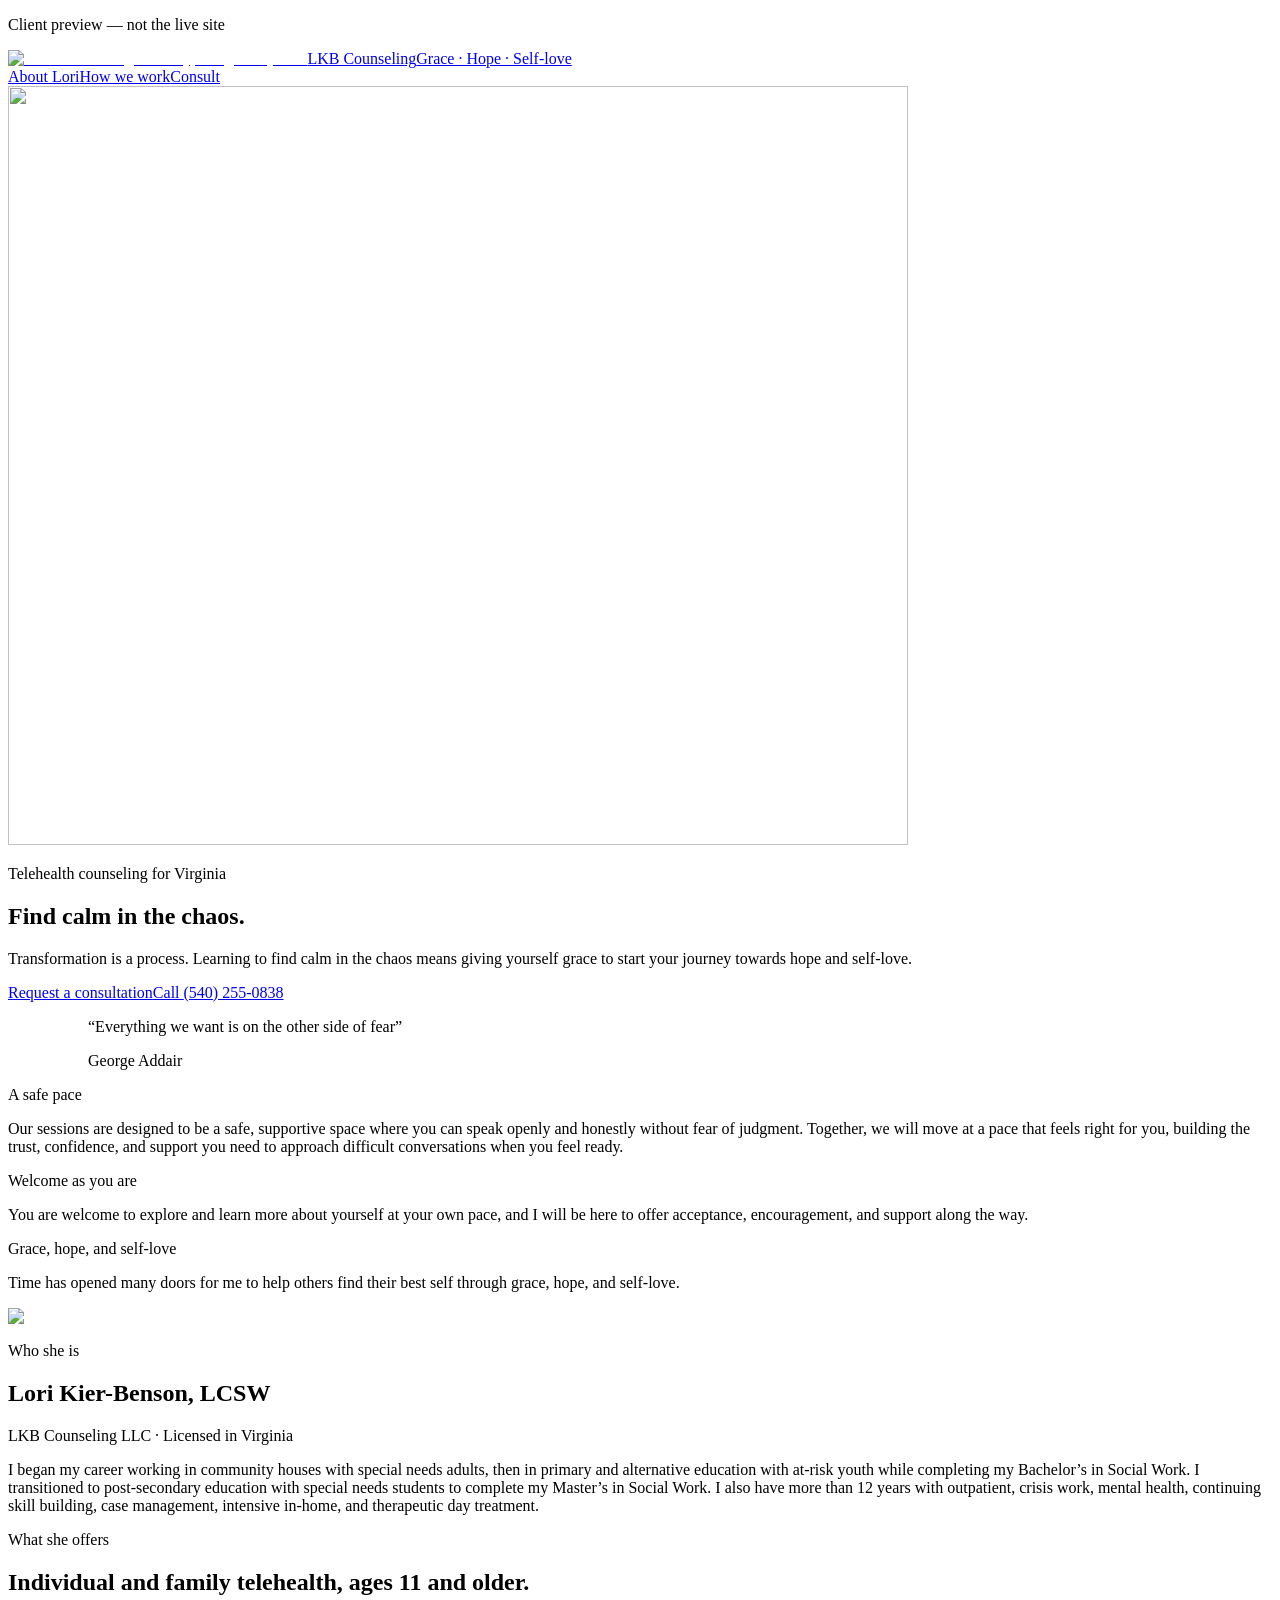
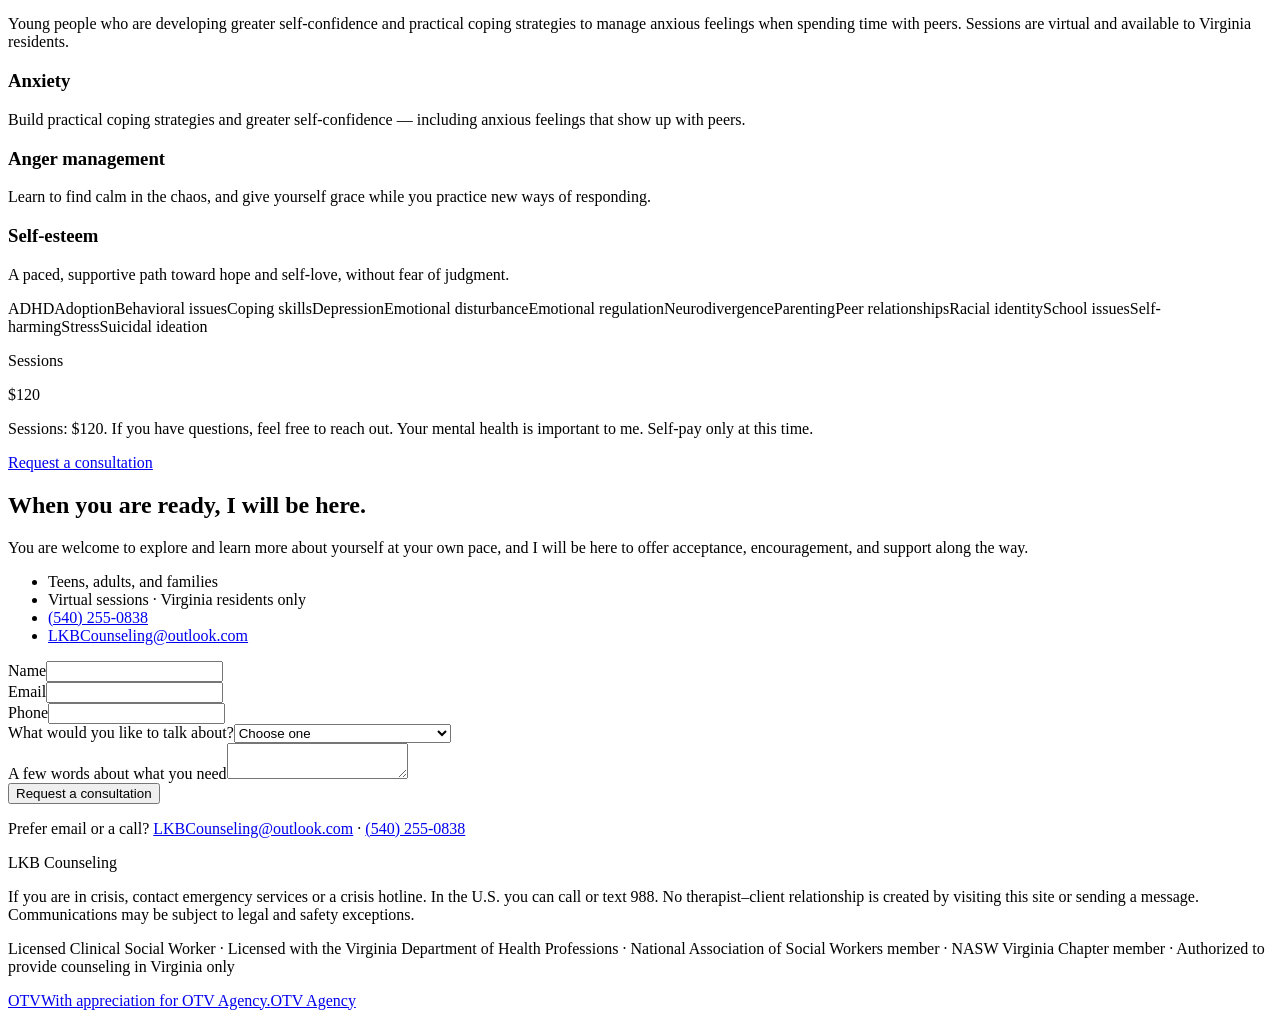
==== commit f69f0004: "Update About bio to include outpatient experience Add 'outpatient,' as the first item in Lori's expe" ====
--- a/index.html
+++ b/index.html
@@ -1 +1 @@
-<!DOCTYPE html><html lang="en" class="h-full antialiased"><head><meta charSet="utf-8"/><meta name="viewport" content="width=device-width, initial-scale=1"/><link rel="preload" href="/lkb-preview/_next/static/media/01e4147cff8141ee-s.p.3huc2loe0ie8a.woff2" as="font" crossorigin="" type="font/woff2"/><link rel="preload" href="/lkb-preview/_next/static/media/1b99372b3eaef0c8-s.p.1gsd1jahc5dg_.woff2" as="font" crossorigin="" type="font/woff2"/><link rel="preload" href="/lkb-preview/_next/static/media/a624dffa201843ff-s.p.2xocl9mu6olar.woff2" as="font" crossorigin="" type="font/woff2"/><link rel="stylesheet" href="/lkb-preview/_next/static/chunks/3fe6vhdwpabia.css" data-precedence="next"/><link rel="stylesheet" href="/lkb-preview/_next/static/chunks/10q2nzj_h2ph2.css" data-precedence="next"/><link rel="preload" as="script" fetchPriority="low" href="/lkb-preview/_next/static/chunks/1bdphy994af6q.js"/><script src="/lkb-preview/_next/static/chunks/3m_gx5wecxehg.js" async=""></script><script src="/lkb-preview/_next/static/chunks/3kmozkq6tgqnz.js" async=""></script><script src="/lkb-preview/_next/static/chunks/turbopack-3m9brptlpnygn.js" async=""></script><script src="/lkb-preview/_next/static/chunks/3fntmmi971322.js" async=""></script><script src="/lkb-preview/_next/static/chunks/17ntx4fap6cll.js" async=""></script><script src="/lkb-preview/_next/static/chunks/436qgng43wqgo.js" async=""></script><title>LKB Counseling</title><meta name="description" content="Client preview of the Grace landing page for Lori Kier-Benson, LCSW — warm, welcoming Virginia telehealth counseling."/><meta name="robots" content="noindex, nofollow, nocache"/><meta name="googlebot" content="noindex, nofollow, noimageindex"/><link rel="icon" href="/lkb-preview/favicon.ico?favicon.2vob68tjqpejf.ico" sizes="256x256" type="image/x-icon"/><meta name="next-size-adjust" content=""/><script src="/lkb-preview/_next/static/chunks/0cz1d0mv5g_q7.js" noModule=""></script></head><body class="min-h-full flex flex-col"><div hidden=""><!--$--><!--/$--></div><div class="sticky top-0 z-50 border-b border-amber-200/20 bg-[#1F1524] text-[#F6F0E6]"><p class="px-4 py-1.5 text-center text-[11px] font-medium tracking-wide sm:text-xs">Client preview — not the live site</p></div><div class="cormorant_garamond_315ab47f-module__2ojRBG__variable outfit_71982d28-module__VMWHeq__variable pacifico_e87bbab-module__JhLhaq__variable min-h-screen bg-[#F6F0E6] text-[#2A1733]" style="font-family:var(--font-a-sans), sans-serif"><header class="mx-auto flex max-w-6xl items-center justify-between gap-4 px-4 py-5"><a href="#top" class="flex items-center gap-3"><img alt="LKB Counseling butterfly, designed by Lori" loading="lazy" width="900" height="759" decoding="async" data-nimg="1" class="h-14 w-auto sm:h-16" style="color:transparent" src="/lkb-preview/images/butterfly.png"/><span><span class="block text-lg text-[#3C1848] sm:text-xl" style="font-family:var(--font-a-script), cursive">LKB Counseling</span><span class="block text-[11px] tracking-[0.22em] text-[#7A5A1E] uppercase">Grace · Hope · Self-love</span></span></a><nav class="hidden items-center gap-6 text-sm md:flex"><a href="#about" class="hover:underline">About Lori</a><a href="#work" class="hover:underline">How we work</a><a href="#contact" class="hover:underline">Consult</a></nav></header><main id="top"><section class="relative overflow-hidden px-4 pb-20 pt-8 sm:pt-14"><img alt="" loading="lazy" width="900" height="759" decoding="async" data-nimg="1" class="pointer-events-none absolute -right-16 top-8 w-[420px] opacity-20 sm:right-0 sm:w-[520px]" style="color:transparent" src="/lkb-preview/images/butterfly.png"/><div class="relative mx-auto grid max-w-6xl items-center gap-12 lg:grid-cols-[1.15fr_0.85fr]"><div><p class="text-xs tracking-[0.28em] text-[#7A5A1E] uppercase">Telehealth counseling for Virginia</p><h1 class="mt-4 max-w-xl text-5xl leading-[1.05] text-[#3C1848] sm:text-6xl lg:text-7xl" style="font-family:var(--font-a-display), serif">Find calm in the chaos.</h1><p class="mt-6 max-w-xl text-lg leading-relaxed text-[#4A3554] sm:text-xl">Transformation is a process. Learning to find calm in the chaos means giving yourself grace to start your journey towards hope and self-love.</p><div class="mt-8 flex flex-col gap-3 sm:flex-row"><a href="#contact" class="inline-flex h-12 items-center justify-center rounded-full bg-[#3C1848] px-6 text-sm font-medium text-[#F6F0E6]">Request a consultation</a><a href="tel:+15402550838" class="inline-flex h-12 items-center justify-center rounded-full border border-[#3C1848]/20 bg-white/50 px-6 text-sm font-medium">Call <!-- -->(540) 255-0838</a></div></div><figure class="mx-auto w-full max-w-md"><blockquote class="rounded-[2rem] border border-[#C4A35A]/40 bg-white/70 p-8 shadow-[0_20px_60px_-30px_rgba(60,24,72,0.45)]" style="font-family:var(--font-a-display), serif"><p class="text-3xl leading-snug text-[#3C1848] sm:text-4xl">“<!-- -->Everything we want is on the other side of fear<!-- -->”</p><figcaption class="mt-6 text-sm tracking-[0.18em] text-[#7A5A1E] uppercase">George Addair</figcaption></blockquote></figure></div></section><section class="bg-[#3C1848] px-4 py-16 text-[#F6F0E6]"><div class="mx-auto grid max-w-6xl gap-10 md:grid-cols-3"><article><p class="text-xs tracking-[0.22em] text-[#C4A35A] uppercase">A safe pace</p><p class="mt-3 text-base leading-relaxed text-[#F6F0E6]/90">Our sessions are designed to be a safe, supportive space where you can speak openly and honestly without fear of judgment. Together, we will move at a pace that feels right for you, building the trust, confidence, and support you need to approach difficult conversations when you feel ready.</p></article><article><p class="text-xs tracking-[0.22em] text-[#C4A35A] uppercase">Welcome as you are</p><p class="mt-3 text-base leading-relaxed text-[#F6F0E6]/90">You are welcome to explore and learn more about yourself at your own pace, and I will be here to offer acceptance, encouragement, and support along the way.</p></article><article><p class="text-xs tracking-[0.22em] text-[#C4A35A] uppercase">Grace, hope, and self-love</p><p class="mt-3 text-base leading-relaxed text-[#F6F0E6]/90">Time has opened many doors for me to help others find their best self through grace, hope, and self-love.</p></article></div></section><section id="about" class="px-4 py-20"><div class="mx-auto grid max-w-6xl items-center gap-12 lg:grid-cols-2"><div class="relative"><div class="absolute -left-4 -top-4 h-24 w-24 rounded-full bg-[#C4A35A]/30"></div><img alt="Lori Kier-Benson, LCSW" loading="lazy" width="600" height="1000" decoding="async" data-nimg="1" class="relative aspect-[4/5] w-full rounded-[2.5rem] object-cover object-top shadow-xl" style="color:transparent" src="/lkb-preview/images/lori-face.jpg"/></div><div><p class="text-xs tracking-[0.28em] text-[#7A5A1E] uppercase">Who she is</p><h2 class="mt-3 text-4xl text-[#3C1848] sm:text-5xl" style="font-family:var(--font-a-display), serif">Lori Kier-Benson, LCSW</h2><p class="mt-2 text-sm tracking-wide text-[#7A5A1E]">LKB Counseling LLC<!-- --> · Licensed in Virginia</p><p class="mt-6 leading-relaxed text-[#4A3554]">I began my career working in community houses with special needs adults, then in primary and alternative education with at-risk youth while completing my Bachelor’s in Social Work. I transitioned to post-secondary education with special needs students to complete my Master’s in Social Work. I also have more than 12 years with crisis work, mental health, continuing skill building, case management, intensive in-home, and therapeutic day treatment.</p></div></div></section><section id="work" class="bg-white/50 px-4 py-20"><div class="mx-auto max-w-6xl"><p class="text-xs tracking-[0.28em] text-[#7A5A1E] uppercase">What she offers</p><h2 class="mt-3 max-w-2xl text-4xl text-[#3C1848] sm:text-5xl" style="font-family:var(--font-a-display), serif">Individual and family telehealth, ages 11 and older.</h2><p class="mt-4 max-w-2xl text-[#4A3554]">Young people who are developing greater self-confidence and practical coping strategies to manage anxious feelings when spending time with peers.<!-- --> Sessions are virtual and available to Virginia residents.</p><div class="mt-12 grid gap-6 md:grid-cols-3"><article class="rounded-3xl border border-[#3C1848]/10 bg-[#F6F0E6] p-6"><h3 class="text-2xl text-[#3C1848]" style="font-family:var(--font-a-display), serif">Anxiety</h3><p class="mt-3 text-sm leading-relaxed text-[#4A3554]">Build practical coping strategies and greater self-confidence — including anxious feelings that show up with peers.</p></article><article class="rounded-3xl border border-[#3C1848]/10 bg-[#F6F0E6] p-6"><h3 class="text-2xl text-[#3C1848]" style="font-family:var(--font-a-display), serif">Anger management</h3><p class="mt-3 text-sm leading-relaxed text-[#4A3554]">Learn to find calm in the chaos, and give yourself grace while you practice new ways of responding.</p></article><article class="rounded-3xl border border-[#3C1848]/10 bg-[#F6F0E6] p-6"><h3 class="text-2xl text-[#3C1848]" style="font-family:var(--font-a-display), serif">Self-esteem</h3><p class="mt-3 text-sm leading-relaxed text-[#4A3554]">A paced, supportive path toward hope and self-love, without fear of judgment.</p></article></div><div class="mt-10 flex flex-wrap gap-2"><span class="rounded-full border border-[#C4A35A]/50 bg-white px-3 py-1 text-xs text-[#3C1848]">ADHD</span><span class="rounded-full border border-[#C4A35A]/50 bg-white px-3 py-1 text-xs text-[#3C1848]">Adoption</span><span class="rounded-full border border-[#C4A35A]/50 bg-white px-3 py-1 text-xs text-[#3C1848]">Behavioral issues</span><span class="rounded-full border border-[#C4A35A]/50 bg-white px-3 py-1 text-xs text-[#3C1848]">Coping skills</span><span class="rounded-full border border-[#C4A35A]/50 bg-white px-3 py-1 text-xs text-[#3C1848]">Depression</span><span class="rounded-full border border-[#C4A35A]/50 bg-white px-3 py-1 text-xs text-[#3C1848]">Emotional disturbance</span><span class="rounded-full border border-[#C4A35A]/50 bg-white px-3 py-1 text-xs text-[#3C1848]">Emotional regulation</span><span class="rounded-full border border-[#C4A35A]/50 bg-white px-3 py-1 text-xs text-[#3C1848]">Neurodivergence</span><span class="rounded-full border border-[#C4A35A]/50 bg-white px-3 py-1 text-xs text-[#3C1848]">Parenting</span><span class="rounded-full border border-[#C4A35A]/50 bg-white px-3 py-1 text-xs text-[#3C1848]">Peer relationships</span><span class="rounded-full border border-[#C4A35A]/50 bg-white px-3 py-1 text-xs text-[#3C1848]">Racial identity</span><span class="rounded-full border border-[#C4A35A]/50 bg-white px-3 py-1 text-xs text-[#3C1848]">School issues</span><span class="rounded-full border border-[#C4A35A]/50 bg-white px-3 py-1 text-xs text-[#3C1848]">Self-harming</span><span class="rounded-full border border-[#C4A35A]/50 bg-white px-3 py-1 text-xs text-[#3C1848]">Stress</span><span class="rounded-full border border-[#C4A35A]/50 bg-white px-3 py-1 text-xs text-[#3C1848]">Suicidal ideation</span></div></div></section><section class="px-4 py-16"><div class="mx-auto grid max-w-6xl gap-8 rounded-[2rem] bg-[#3C1848] p-8 text-[#F6F0E6] sm:p-12 md:grid-cols-[1fr_auto] md:items-center"><div><p class="text-xs tracking-[0.22em] text-[#C4A35A] uppercase">Sessions</p><p class="mt-2 text-4xl" style="font-family:var(--font-a-display), serif">$120</p><p class="mt-3 max-w-xl text-[#F6F0E6]/85">Sessions: $120. If you have questions, feel free to reach out. Your mental health is important to me.<!-- --> <!-- -->Self-pay<!-- --> only at this time.</p></div><a href="#contact" class="inline-flex h-12 items-center justify-center rounded-full bg-[#C4A35A] px-6 text-sm font-medium text-[#2A1733]">Request a consultation</a></div></section><section id="contact" class="px-4 pb-20"><div class="mx-auto grid max-w-6xl gap-10 lg:grid-cols-[0.9fr_1.1fr]"><div><h2 class="text-4xl text-[#3C1848] sm:text-5xl" style="font-family:var(--font-a-display), serif">When you are ready, I will be here.</h2><p class="mt-4 leading-relaxed text-[#4A3554]">You are welcome to explore and learn more about yourself at your own pace, and I will be here to offer acceptance, encouragement, and support along the way.</p><ul class="mt-8 space-y-2 text-sm"><li>Teens, adults, and families</li><li>Virtual sessions<!-- --> · <!-- -->Virginia residents only</li><li><a class="underline" href="tel:+15402550838">(540) 255-0838</a></li><li><a class="underline" href="mailto:LKBCounseling@outlook.com">LKBCounseling@outlook.com</a></li></ul></div><div class="rounded-[2rem] border border-[#3C1848]/10 bg-white p-6 sm:p-8"><form class="space-y-4" noValidate=""><div class="space-y-1.5"><label data-slot="label" class="flex items-center gap-2 text-sm leading-none font-medium select-none group-data-[disabled=true]:pointer-events-none group-data-[disabled=true]:opacity-50 peer-disabled:cursor-not-allowed peer-disabled:opacity-50" for="lkb-consult-name">Name</label><input id="lkb-consult-name" data-slot="input" autoComplete="name" class="w-full min-w-0 rounded-lg border border-input px-2.5 py-1 text-base transition-colors outline-none file:inline-flex file:h-6 file:border-0 file:bg-transparent file:text-sm file:font-medium file:text-foreground placeholder:text-muted-foreground focus-visible:border-ring focus-visible:ring-3 focus-visible:ring-ring/50 disabled:pointer-events-none disabled:cursor-not-allowed disabled:bg-input/50 disabled:opacity-50 aria-invalid:border-destructive aria-invalid:ring-3 aria-invalid:ring-destructive/20 md:text-sm dark:bg-input/30 dark:disabled:bg-input/80 dark:aria-invalid:border-destructive/50 dark:aria-invalid:ring-destructive/40 h-11 bg-white" name="name" value=""/></div><div class="grid gap-4 sm:grid-cols-2"><div class="space-y-1.5"><label data-slot="label" class="flex items-center gap-2 text-sm leading-none font-medium select-none group-data-[disabled=true]:pointer-events-none group-data-[disabled=true]:opacity-50 peer-disabled:cursor-not-allowed peer-disabled:opacity-50" for="lkb-consult-email">Email</label><input id="lkb-consult-email" type="email" data-slot="input" autoComplete="email" class="w-full min-w-0 rounded-lg border border-input px-2.5 py-1 text-base transition-colors outline-none file:inline-flex file:h-6 file:border-0 file:bg-transparent file:text-sm file:font-medium file:text-foreground placeholder:text-muted-foreground focus-visible:border-ring focus-visible:ring-3 focus-visible:ring-ring/50 disabled:pointer-events-none disabled:cursor-not-allowed disabled:bg-input/50 disabled:opacity-50 aria-invalid:border-destructive aria-invalid:ring-3 aria-invalid:ring-destructive/20 md:text-sm dark:bg-input/30 dark:disabled:bg-input/80 dark:aria-invalid:border-destructive/50 dark:aria-invalid:ring-destructive/40 h-11 bg-white" name="email" value=""/></div><div class="space-y-1.5"><label data-slot="label" class="flex items-center gap-2 text-sm leading-none font-medium select-none group-data-[disabled=true]:pointer-events-none group-data-[disabled=true]:opacity-50 peer-disabled:cursor-not-allowed peer-disabled:opacity-50" for="lkb-consult-phone">Phone</label><input id="lkb-consult-phone" type="tel" data-slot="input" autoComplete="tel" class="w-full min-w-0 rounded-lg border border-input px-2.5 py-1 text-base transition-colors outline-none file:inline-flex file:h-6 file:border-0 file:bg-transparent file:text-sm file:font-medium file:text-foreground placeholder:text-muted-foreground focus-visible:border-ring focus-visible:ring-3 focus-visible:ring-ring/50 disabled:pointer-events-none disabled:cursor-not-allowed disabled:bg-input/50 disabled:opacity-50 aria-invalid:border-destructive aria-invalid:ring-3 aria-invalid:ring-destructive/20 md:text-sm dark:bg-input/30 dark:disabled:bg-input/80 dark:aria-invalid:border-destructive/50 dark:aria-invalid:ring-destructive/40 h-11 bg-white" name="phone" value=""/></div></div><div class="space-y-1.5"><label data-slot="label" class="flex items-center gap-2 text-sm leading-none font-medium select-none group-data-[disabled=true]:pointer-events-none group-data-[disabled=true]:opacity-50 peer-disabled:cursor-not-allowed peer-disabled:opacity-50" for="lkb-consult-topic">What would you like to talk about?</label><select id="lkb-consult-topic" name="topic" class="h-11 w-full rounded-lg border border-input bg-white px-2.5 text-sm outline-none focus-visible:border-ring focus-visible:ring-3 focus-visible:ring-ring/50"><option value="" selected="">Choose one</option><option value="Individual counseling for a teen">Individual counseling for a teen</option><option value="Individual counseling for an adult">Individual counseling for an adult</option><option value="Family counseling">Family counseling</option><option value="I’m not sure yet">I’m not sure yet</option></select></div><div class="space-y-1.5"><label data-slot="label" class="flex items-center gap-2 text-sm leading-none font-medium select-none group-data-[disabled=true]:pointer-events-none group-data-[disabled=true]:opacity-50 peer-disabled:cursor-not-allowed peer-disabled:opacity-50" for="lkb-consult-message">A few words about what you need</label><textarea data-slot="textarea" class="flex field-sizing-content w-full rounded-lg border border-input px-2.5 py-2 text-base transition-colors outline-none placeholder:text-muted-foreground focus-visible:border-ring focus-visible:ring-3 focus-visible:ring-ring/50 disabled:cursor-not-allowed disabled:bg-input/50 disabled:opacity-50 aria-invalid:border-destructive aria-invalid:ring-3 aria-invalid:ring-destructive/20 md:text-sm dark:bg-input/30 dark:disabled:bg-input/80 dark:aria-invalid:border-destructive/50 dark:aria-invalid:ring-destructive/40 min-h-28 bg-white" id="lkb-consult-message" name="message"></textarea></div><button type="submit" class="h-11 w-full rounded-lg bg-[#3C1848] px-5 text-sm font-medium text-[#F6F0E6] hover:bg-[#2d1136] disabled:opacity-50">Request a consultation</button><p class="text-xs leading-relaxed text-stone-500">Prefer email or a call?<!-- --> <a class="underline" href="mailto:LKBCounseling@outlook.com">LKBCounseling@outlook.com</a> <!-- -->·<!-- --> <a class="underline" href="tel:+15402550838">(540) 255-0838</a></p></form></div></div></section></main><footer class="border-t border-[#3C1848]/10 px-4 py-10"><div class="mx-auto flex max-w-6xl flex-col gap-6 md:flex-row md:items-end md:justify-between"><div><p class="text-xl text-[#3C1848]" style="font-family:var(--font-a-script), cursive">LKB Counseling</p><p class="mt-2 max-w-md text-xs leading-relaxed text-[#4A3554]">If you are in crisis, contact emergency services or a crisis hotline. In the U.S. you can call or text 988.<!-- --> <!-- -->No therapist–client relationship is created by visiting this site or sending a message. Communications may be subject to legal and safety exceptions.</p><p class="mt-3 text-xs text-[#7A5A1E]">Licensed Clinical Social Worker · Licensed with the Virginia Department of Health Professions · National Association of Social Workers member · NASW Virginia Chapter member · Authorized to provide counseling in Virginia only</p></div><a href="https://otv.agency" target="_blank" rel="noreferrer" class="group inline-flex items-center gap-3 rounded-full px-3 py-2 transition text-stone-600 hover:text-stone-900"><span class="grid size-9 place-items-center rounded-full text-[11px] font-semibold tracking-[0.18em] bg-stone-900 text-white">OTV</span><span class="text-left text-xs leading-tight"><span class="block font-medium tracking-wide">With appreciation for OTV Agency.</span><span class="text-stone-500">OTV Agency</span></span></a></div></footer></div><!--$--><!--/$--><script src="/lkb-preview/_next/static/chunks/1bdphy994af6q.js" id="_R_" async=""></script><script>(self.__next_f=self.__next_f||[]).push([0])</script><script>self.__next_f.push([1,"1:\"$Sreact.fragment\"\n2:I[39756,[\"/lkb-preview/_next/static/chunks/3fntmmi971322.js\"],\"default\"]\n3:I[37457,[\"/lkb-preview/_next/static/chunks/3fntmmi971322.js\"],\"default\"]\n4:I[5500,[\"/lkb-preview/_next/static/chunks/3fntmmi971322.js\",\"/lkb-preview/_next/static/chunks/17ntx4fap6cll.js\",\"/lkb-preview/_next/static/chunks/436qgng43wqgo.js\"],\"Image\"]\n12:I[68027,[\"/lkb-preview/_next/static/chunks/3fntmmi971322.js\"],\"default\",1]\n:HL[\"/lkb-preview/_next/static/chunks/3fe6vhdwpabia.css\",\"style\"]\n:HL[\"/lkb-preview/_next/static/media/01e4147cff8141ee-s.p.3huc2loe0ie8a.woff2\",\"font\",{\"crossOrigin\":\"\",\"type\":\"font/woff2\"}]\n:HL[\"/lkb-preview/_next/static/media/1b99372b3eaef0c8-s.p.1gsd1jahc5dg_.woff2\",\"font\",{\"crossOrigin\":\"\",\"type\":\"font/woff2\"}]\n:HL[\"/lkb-preview/_next/static/media/a624dffa201843ff-s.p.2xocl9mu6olar.woff2\",\"font\",{\"crossOrigin\":\"\",\"type\":\"font/woff2\"}]\n:HL[\"/lkb-preview/_next/static/chunks/10q2nzj_h2ph2.css\",\"style\"]\n0:{\"P\":null,\"c\":[\"\",\"\"],\"q\":\"\",\"i\":false,\"f\":[[[\"\",{\"children\":[\"__PAGE__\",{},\"$undefined\",\"$undefined\",4608]},\"$undefined\",\"$undefined\",4624],[[\"$\",\"$1\",\"c\",{\"children\":[[[\"$\",\"link\",\"0\",{\"rel\":\"stylesheet\",\"href\":\"/lkb-preview/_next/static/chunks/3fe6vhdwpabia.css\",\"precedence\":\"next\",\"crossOrigin\":\"$undefined\",\"nonce\":\"$undefined\"}],[\"$\",\"script\",\"script-0\",{\"src\":\"/lkb-preview/_next/static/chunks/3fntmmi971322.js\",\"async\":true,\"nonce\":\"$undefined\"}]],[\"$\",\"html\",null,{\"lang\":\"en\",\"className\":\"h-full antialiased\",\"children\":[\"$\",\"body\",null,{\"className\":\"min-h-full flex flex-col\",\"children\":[[\"$\",\"div\",null,{\"className\":\"sticky top-0 z-50 border-b border-amber-200/20 bg-[#1F1524] text-[#F6F0E6]\",\"children\":[\"$\",\"p\",null,{\"className\":\"px-4 py-1.5 text-center text-[11px] font-medium tracking-wide sm:text-xs\",\"children\":\"Client preview — not the live site\"}]}],[\"$\",\"$L2\",null,{\"parallelRouterKey\":\"children\",\"error\":\"$undefined\",\"errorStyles\":\"$undefined\",\"errorScripts\":\"$undefined\",\"template\":[\"$\",\"$L3\",null,{}],\"templateStyles\":\"$undefined\",\"templateScripts\":\"$undefined\",\"notFound\":[[[\"$\",\"title\",null,{\"children\":\"404: This page could not be found.\"}],[\"$\",\"div\",null,{\"style\":{\"fontFamily\":\"system-ui,\\\"Segoe UI\\\",Roboto,Helvetica,Arial,sans-serif,\\\"Apple Color Emoji\\\",\\\"Segoe UI Emoji\\\"\",\"height\":\"100vh\",\"textAlign\":\"center\",\"display\":\"flex\",\"flexDirection\":\"column\",\"alignItems\":\"center\",\"justifyContent\":\"center\"},\"children\":[\"$\",\"div\",null,{\"children\":[[\"$\",\"style\",null,{\"dangerouslySetInnerHTML\":{\"__html\":\"body{color:#000;background:#fff;margin:0}.next-error-h1{border-right:1px solid rgba(0,0,0,.3)}@media (prefers-color-scheme:dark){body{color:#fff;background:#000}.next-error-h1{border-right:1px solid rgba(255,255,255,.3)}}\"}}],[\"$\",\"h1\",null,{\"className\":\"next-error-h1\",\"style\":{\"display\":\"inline-block\",\"margin\":\"0 20px 0 0\",\"padding\":\"0 23px 0 0\",\"fontSize\":24,\"fontWeight\":500,\"verticalAlign\":\"top\",\"lineHeight\":\"49px\"},\"children\":404}],[\"$\",\"div\",null,{\"style\":{\"display\":\"inline-block\"},\"children\":[\"$\",\"h2\",null,{\"style\":{\"fontSize\":14,\"fontWeight\":400,\"lineHeight\":\"49px\",\"margin\":0},\"children\":\"This page could not be found.\"}]}]]}]}]],[]],\"forbidden\":\"$undefined\",\"unauthorized\":\"$undefined\"}]]}]}]]}],{\"children\":[[\"$\",\"$1\",\"c\",{\"children\":[[\"$\",\"div\",null,{\"className\":\"cormorant_garamond_315ab47f-module__2ojRBG__variable outfit_71982d28-module__VMWHeq__variable pacifico_e87bbab-module__JhLhaq__variable min-h-screen bg-[#F6F0E6] text-[#2A1733]\",\"style\":{\"fontFamily\":\"var(--font-a-sans), sans-serif\"},\"children\":[[\"$\",\"header\",null,{\"className\":\"mx-auto flex max-w-6xl items-center justify-between gap-4 px-4 py-5\",\"children\":[[\"$\",\"a\",null,{\"href\":\"#top\",\"className\":\"flex items-center gap-3\",\"children\":[[\"$\",\"$L4\",null,{\"src\":\"/lkb-preview/images/butterfly.png\",\"alt\":\"LKB Counseling butterfly, designed by Lori\",\"width\":900,\"height\":759,\"className\":\"h-14 w-auto sm:h-16\"}],[\"$\",\"span\",null,{\"children\":[[\"$\",\"span\",null,{\"className\":\"block text-lg text-[#3C1848] sm:text-xl\",\"style\":{\"fontFamily\":\"var(--font-a-script), cursive\"},\"children\":\"LKB Counseling\"}],[\"$\",\"span\",null,{\"className\":\"block text-[11px] tracking-[0.22em] text-[#7A5A1E] uppercase\",\"children\":\"Grace · Hope · Self-love\"}]]}]]}],[\"$\",\"nav\",null,{\"className\":\"hidden items-center gap-6 text-sm md:flex\",\"children\":[[\"$\",\"a\",null,{\"href\":\"#about\",\"className\":\"hover:underline\",\"children\":\"About Lori\"}],[\"$\",\"a\",null,{\"href\":\"#work\",\"className\":\"hover:underline\",\"children\":\"How we work\"}],[\"$\",\"a\",null,{\"href\":\"#contact\",\"className\":\"hover:underline\",\"children\":\"Consult\"}]]}]]}],[\"$\",\"main\",null,{\"id\":\"top\",\"children\":[[\"$\",\"section\",null,{\"className\":\"relative overflow-hidden px-4 pb-20 pt-8 sm:pt-14\",\"children\":[[\"$\",\"$L4\",null,{\"src\":\"/lkb-preview/images/butterfly.png\",\"alt\":\"\",\"width\":900,\"height\":759,\"className\":\"pointer-events-none absolute -right-16 top-8 w-[420px] opacity-20 sm:right-0 sm:w-[520px]\"}],[\"$\",\"div\",null,{\"className\":\"relative mx-auto grid max-w-6xl items-center gap-12 lg:grid-cols-[1.15fr_0.85fr]\",\"children\":[[\"$\",\"div\",null,{\"children\":[[\"$\",\"p\",null,{\"className\":\"text-xs tracking-[0.28em] text-[#7A5A1E] uppercase\",\"children\":\"Telehealth counseling for Virginia\"}],[\"$\",\"h1\",null,{\"className\":\"mt-4 max-w-xl text-5xl leading-[1.05] text-[#3C1848] sm:text-6xl lg:text-7xl\",\"style\":{\"fontFamily\":\"var(--font-a-display), serif\"},\"children\":\"Find calm in the chaos.\"}],[\"$\",\"p\",null,{\"className\":\"mt-6 max-w-xl text-lg leading-relaxed text-[#4A3554] sm:text-xl\",\"children\":\"Transformation is a process. Learning to find calm in the chaos means giving yourself grace to start your journey towards hope and self-love.\"}],\"$L5\"]}],\"$L6\"]}]]}],\"$L7\",\"$L8\",\"$L9\",\"$La\",\"$Lb\"]}],\"$Lc\"]}],[\"$Ld\",\"$Le\",\"$Lf\"],\"$L10\"]}],{},null,false,null]},null,false,null],\"$L11\",false]],\"m\":\"$undefined\",\"G\":[\"$12\",[\"$L13\"]],\"S\":true,\"h\":null,\"r\":\"$undefined\",\"s\":\"$undefined\",\"a\":\"$undefined\",\"l\":\"$undefined\",\"p\":\"$undefined\",\"d\":\"$undefined\",\"b\":\"J49z_y85v9k3KCRJdOTFH\"}\n18:I[9184,[\"/lkb-preview/_next/static/chunks/3fntmmi971322.js\",\"/lkb-preview/_next/static/chunks/17ntx4fap6cll.js\",\"/lkb-preview/_next/static/chunks/436qgng43wqgo.js\"],\"InquiryForm\"]\n19:I[97367,[\"/lkb-preview/_next/static/chunks/3fntmmi971322.js\"],\"OutletBoundary\"]\n1a:\"$Sreact.suspense\"\n1c:I[97367,[\"/lkb-preview/_next/static/chunks/3fntmmi971322.js\"],\"ViewportBoundary\"]\n1e:I[97367,[\"/lkb-preview/_next/static/chunks/3fntmmi971322.js\"],\"MetadataBoundary\"]\n5:[\"$\",\"div\",null,{\"className\":\"mt-8 flex flex-col gap-3 sm:flex-row\",\"children\":[[\"$\",\"a\",null,{\"href\":\"#contact\",\"className\":\"inline-flex h-12 items-center justify-center rounded-full bg-[#3C1848] px-6 text-sm font-medium text-[#F6F0E6]\",\"children\":\"Request a consultation\"}],[\"$\",\"a\",null,{\"href\":\"tel:+15402550838\",\"className\":\"inline-flex h-12 items-center justify-center rounded-full border border-[#3C1848]/20 bg-white/50 px-6 text-sm font-medium\",\"children\":[\"Call \",\"(540) 255-0838\"]}]]}]\n6:[\"$\",\"figure\",null,{\"className\":\"mx-auto w-full max-w-md\",\"children\":[\"$\",\"blockquote\",null,{\"className\":\"rounded-[2rem] border border-[#C4A35A]/40 bg-white/70 p-8 shadow-[0_20px_60px_-30px_rgba(60,24,72,0.45)]\",\"style\":{\"fontFamily\":\"var(--font-a-display), serif\"},\"children\":[[\"$\",\"p\",null,{\"className\":\"text-3xl leading-snug text-[#3C1848] sm:text-4xl\",\"children\":[\"“\",\"Everything we want is on the other side of fear\",\"”\"]}],[\"$\",\"figcaption\",null,{\"className\":\"mt-6 text-sm tracking-[0.18em] text-[#7A5A1E] uppercase\",\"children\":\"George Addair\"}]]}]}]\n7:[\"$\",\"section\",null,{\"className\":\"bg-[#3C1848] px-4 py-16 text-[#F6F0E6]\",\"children\":[\"$\",\"div\",null,{\"className\":\"mx-auto grid max-w-6xl gap-10 md:grid-cols-3\",\"children\":[[\"$\",\"article\",\"A safe pace\",{\"children\":[[\"$\",\"p\",null,{\"className\":\"text-xs tracking-[0.22em] text-[#C4A35A] uppercase\",\"children\":\"A safe pace\"}],[\"$\",\"p\",null,{\"className\":\"mt-3 text-base leading-relaxed text-[#F6F0E6]/90\",\"children\":\"Our sessions are designed to be a safe, supportive space where you can speak openly and honestly without fear of judgment. Together, we will move at a pace that feels right for you, building the trust, confidence, and support you need to approach difficult conversations when you feel ready.\"}]]}],[\"$\",\"article\",\"Welcome as you are\",{\"children\":[[\"$\",\"p\",null,{\"className\":\"text-xs tracking-[0.22em] text-[#C4A35A] uppercase\",\"children\":\"Welcome as you are\"}],[\"$\",\"p\",null,{\"className\":\"mt-3 text-base leading-relaxed text-[#F6F0E6]/90\",\"children\":\"You are welcome to explore and learn more about yourself at your own pace, and I will be here to offer acceptance, encouragement, and support along the way.\"}]]}],[\"$\",\"article\",\"Grace, hope, and self-love\",{\"children\":[[\"$\",\"p\",null,{\"className\":\"text-xs tracking-[0.22em] text-[#C4A35A] uppercase\",\"children\":\"Grace, hope, and self-love\"}],[\"$\",\"p\",null,{\"className\":\"mt-3 text-base leading-relaxed text-[#F6F0E6]/90\",\"children\":\"Time has opened many doors for me to help others find their best self through grace, hope, and self-love.\"}]]}]]}]}]\n8:[\"$\",\"section\",null,{\"id\":\"about\",\"className\":\"px-4 py-20\",\"children\":[\"$\",\"div\",null,{\"className\":\"mx-auto grid max-w-6xl items-center gap-12 lg:grid-cols-2\",\"children\":[[\"$\",\"div\",null,{\"className\":\"relative\",\"children\":[[\"$\",\"div\",null,{\"className\":\"absolute -left-4 -top-4 h-24 w-24 rounded-full bg-[#C4A35A]/30\"}],[\"$\",\"$L4\",null,{\"src\":\"/lkb-preview/images/lori-face.jpg\",\"alt\":\"Lori Kier-Benson, LCSW\",\"width\":600,\"height\":1000,\"className\":\"relative aspect-[4/5] w-full rounded-[2.5rem] object-cover object-top shadow-xl\"}]]}],[\"$\",\"div\",null,{\"children\":[[\"$\",\"p\",null,{\"className\":\"text-xs tracking-[0.28em] text-[#7A5A1E] uppercase\",\"children\":\"Who she is\"}],[\"$\",\"h2\",null,{\"className\":\"mt-3 text-4xl text-[#3C1848] sm:text-5xl\",\"style\":{\"fontFamily\":\"var(--font-a-display), serif\"},\"children\":\"Lori Kier-Benson, LCSW\"}],[\"$\",\"p\",null,{\"className\":\"mt-2 text-sm tracking-wide text-[#7A5A1E]\",\"children\":[\"LKB Counseling LLC\",\" · Licensed in Virginia\"]}],[\"$\",\"p\",null,{\"className\":\"mt-6 leading-relaxed text-[#4A3554]\",\"children\":\"I began my career working in community houses with special needs adults, then in primary and alternative education with at-risk youth while completing my Bachelor’s in Social Work. I transitioned to post-secondary education with special needs students to complete my Master’s in Social Work. I also have more than 12 years with crisis work, mental health, continuing skill building, case management, intensive in-home, and therapeutic day treatment.\"}]]}]]}]}]\n9:[\"$\",\"section\",null,{\"id\":\"work\",\"className\":\"bg-white/50 px-4 py-20\",\"children\":[\"$\",\"div\",null,{\"className\":\"mx-auto max-w-6xl\",\"children\":[[\"$\",\"p\",null,{\"className\":\"text-xs tracking-[0.28em] text-[#7A5A1E] uppercase\",\"children\":\"What she offers\"}],[\"$\",\"h2\",null,{\"className\":\"mt-3 max-w-2xl text-4xl text-[#3C1848] sm:text-5xl\",\"style\":{\"fontFamily\":\"var(--font-a-display), serif\"},\"children\":\"Individual and family telehealth, ages 11 and older.\"}],[\"$\",\"p\",null,{\"className\":\"mt-4 max-w-2xl text-[#4A3554]\",\"children\":[\"Young people who are developing greater self-confidence and practical coping strategies to manage anxious feelings when spending time with peers.\",\" Sessions are virtual and available to Virginia residents.\"]}],[\"$\",\"div\",null,{\"className\":\"mt-12 grid gap-6 md:grid-cols-3\",\"children\":[[\"$\",\"article\",\"Anxiety\",{\"className\":\"rounded-3xl border border-[#3C1848]/10 bg-[#F6F0E6] p-6\",\"children\":[[\"$\",\"h3\",null,{\"className\":\"text-2xl text-[#3C1848]\",\"style\":{\"fontFamily\":\"var(--font-a-display), serif\"},\"children\":\"Anxiety\"}],[\"$\",\"p\",null,{\"className\":\"mt-3 text-sm leading-relaxed text-[#4A3554]\",\"children\":\"Build practical coping strategies and greater self-confidence — including anxious feelings that show up with peers.\"}]]}],[\"$\",\"article\",\"Anger management\",{\"className\":\"rounded-3xl border border-[#3C1848]/10 bg-[#F6F0E6] p-6\",\"children\":[[\"$\",\"h3\",null,{\"className\":\"text-2xl text-[#3C1848]\",\"style\":{\"fontFamily\":\"var(--font-a-display), serif\"},\"children\":\"Anger management\"}],[\"$\",\"p\",null,{\"className\":\"mt-3 text-sm leading-relaxed text-[#4A3554]\",\"children\":\"Learn to find calm in the chaos, and give yourself grace while you practice new ways of responding.\"}]]}],[\"$\",\"article\",\"Self-esteem\",{\"className\":\"rounded-3xl border border-[#3C1848]/10 bg-[#F6F0E6] p-6\",\"children\":[[\"$\",\"h3\",null,{\"className\":\"text-2xl text-[#3C1848]\",\"style\":{\"fontFamily\":\"var(--font-a-display), serif\"},\"children\":\"Self-esteem\"}],[\"$\",\"p\",null,{\"className\":\"mt-3 text-sm leading-relaxed text-[#4A3554]\",\"children\":\"A paced, supportive path toward hope and self-love, without fear of judgment.\"}]]}]]}],[\"$\",\"div\",null,{\"className\":\"mt-10 flex flex-wrap gap-2\",\"children\":[[\"$\",\"span\",\"ADHD\",{\"className\":\"rounded-full border border-[#C4A35A]/50 bg-white px-3 py-1 text-xs text-[#3C1848]\",\"children\":\"ADHD\"}],[\"$\",\"span\",\"Adoption\",{\"className\":\"rounded-full border border-[#C4A35A]/50 bg-white px-3 py-1 text-xs text-[#3C1848]\",\"children\":\"Adoption\"}],[\"$\",\"span\",\"Behavioral issues\",{\"className\":\"rounded-full border border-[#C4A35A]/50 bg-white px-3 py-1 text-xs text-[#3C1848]\",\"children\":\"Behavioral issues\"}],[\"$\",\"span\",\"Coping skills\",{\"className\":\"rounded-full border border-[#C4A35A]/50 bg-white px-3 py-1 text-xs text-[#3C1848]\",\"children\":\"Coping skills\"}],[\"$\",\"span\",\"Depression\",{\"className\":\"rounded-full border border-[#C4A35A]/50 bg-white px-3 py-1 text-xs text-[#3C1848]\",\"children\":\"Depression\"}],[\"$\",\"span\",\"Emotional disturbance\",{\"className\":\"rounded-full border border-[#C4A35A]/50 bg-white px-3 py-1 text-xs text-[#3C1848]\",\"children\":\"Emotional disturbance\"}],[\"$\",\"span\",\"Emotional regulation\",{\"className\":\"rounded-full border border-[#C4A35A]/50 bg-white px-3 py-1 text-xs text-[#3C1848]\",\"children\":\"Emotional regulation\"}],[\"$\",\"span\",\"Neurodivergence\",{\"className\":\"rounded-full border border-[#C4A35A]/50 bg-white px-3 py-1 text-xs text-[#3C1848]\",\"children\":\"Neurodivergence\"}],[\"$\",\"span\",\"Parenting\",{\"className\":\"rounded-full border border-[#C4A35A]/50 bg-white px-3 py-1 text-xs text-[#3C1848]\",\"children\":\"Parenting\"}],[\"$\",\"span\",\"Peer relationships\",{\"className\":\"rounded-full border border-[#C4A35A]/50 bg-white px-3 py-1 text-xs text-[#3C1848]\",\"children\":\"Peer relationships\"}],[\"$\",\"span\",\"Racial identity\",{\"className\":\"rounded-full border border-[#C4A35A]/50 bg-white px-3 py-1 text-xs text-[#3C1848]\",\"children\":\"Racial identity\"}],\"$L14\",\"$L15\",\"$L16\",\"$L17\"]}]]}]}]\na:[\"$\",\"section\",null,{\"className\":\"px-4 py-16\",\"children\":[\"$\",\"div\",null,{\"className\":\"mx-auto grid max-w-6xl gap-8 rounded-[2rem] bg-[#3C1848] p-8 text-[#F6F0E6] sm:p-12 md:grid-cols-[1fr_auto] md:items-center\",\"children\":[[\"$\",\"div\",null,{\"children\":[[\"$\",\"p\",null,{\"className\":\"text-xs tracking-[0.22em] text-[#C4A35A] uppercase\",\"children\":\"Sessions\"}],[\"$\",\"p\",null,{\"className\":\"mt-2 text-4xl\",\"style\":{\"fontFamily\":\"var(--font-a-display), serif\"},\"children\":\"$$120\"}],[\"$\",\"p\",null,{\"className\":\"mt-3 max-w-xl text-[#F6F0E6]/85\",\"children\":[\"Sessions: $120. If you have questions, feel free to reach out. Your mental health is important to me.\",\" \",\"Self-pay\",\" only at this time.\"]}]]}],[\"$\",\"a\",null,{\"href\":\"#contact\",\"className\":\"inline-flex h-12 items-center justify-center rounded-full bg-[#C4A35A] px-6 text-sm font-medium text-[#2A1733]\",\"children\":\"Request a consultation\"}]]}]}]\nb:[\"$\",\"section\",null,{\"id\":\"contact\",\"className\":\"px-4 pb-20\",\"children\":[\"$\",\"div\",null,{\"className\":\"mx-auto grid max-w-6xl gap-10 lg:grid-cols-[0.9fr_1.1fr]\",\"children\":[[\"$\",\"div\",null,{\"children\":[[\"$\",\"h2\",null,{\"className\":\"text-4xl text-[#3C1848] sm:text-5xl\",\"style\":{\"fontFamily\":\"var(--font-a-display), serif\"},\"children\":\"When you are ready, I will be here.\"}],[\"$\",\"p\",null,{\"className\":\"mt-4 leading-relaxed text-[#4A3554]\",\"children\":\"You are welcome to explore and learn more about yourself at your own pace, and I will be here to offer acceptance, encouragement, and support along the way.\"}],[\"$\",\"ul\",null,{\"className\":\"mt-8 space-y-2 text-sm\",\"children\":[[\"$\",\"li\",null,{\"children\":\"Teens, adults, and families\"}],[\"$\",\"li\",null,{\"children\":[\"Virtual sessions\",\" · \",\"Virginia residents only\"]}],[\"$\",\"li\",null,{\"children\":[\"$\",\"a\",null,{\"className\":\"underline\",\"href\":\"tel:+15402550838\",\"children\":\"(540) 255-0838\"}]}],[\"$\",\"li\",null,{\"children\":[\"$\",\"a\",null,{\"className\":\"underline\",\"href\":\"mailto:LKBCounseling@outlook.com\",\"children\":\"LKBCounseling@outlook.com\"}]}]]}]]}],[\"$\",\"div\",null,{\"className\":\"rounded-[2rem] border border-[#3C1848]/10 bg-white p-6 sm:p-8\",\"children\":[\"$\",\"$L18\",null,{\"formName\":\"lkb-consult\",\"accent\":\"plum\"}]}]]}]}]\nc:[\"$\",\"footer\",null,{\"className\":\"border-t border-[#3C1848]/10 px-4 py-10\",\"children\":[\"$\",\"div\",null,{\"className\":\"mx-auto flex max-w-6xl flex-col gap-6 md:flex-row md:items-end md:justify-between\",\"children\":[[\"$\",\"div\",null,{\"children\":[[\"$\",\"p\",null,{\"className\":\"text-xl text-[#3C1848]\",\"style\":{\"fontFamily\":\"var(--font-a-script), cursive\"},\"children\":\"LKB Counseling\"}],[\"$\",\"p\",null,{\"className\":\"mt-2 max-w-md text-xs leading-relaxed text-[#4A3554]\",\"children\":[\"If you are in crisis, contact emergency services or a crisis hotline. In the U.S. you can call or text 988.\",\" \",\"No therapist–client relationship is created by visiting this site or sending a message. Communications may be subject to legal and safety exceptions.\"]}],[\"$\",\"p\",null,{\"className\":\"mt-3 text-xs text-[#7A5A1E]\",\"children\":\"Licensed Clinical Social Worker · Licensed with the Virginia Department of Health Professions · National Association of Social Workers member · NASW Virginia Chapter member · Authorized to provide counseling in Virginia only\"}]]}],[\"$\",\"a\",null,{\"href\":\"https://otv.agency\",\"target\":\"_blank\",\"rel\":\"noreferrer\",\"className\":\"group inline-flex items-center gap-3 rounded-full px-3 py-2 transition text-stone-600 hover:text-stone-900\",\"children\":[[\"$\",\"span\",null,{\"className\":\"grid size-9 place-items-center rounded-full text-[11px] font-semibold tracking-[0.18em] bg-stone-900 text-white\",\"children\":\"OTV\"}],[\"$\",\"span\",null,{\"className\":\"text-left text-xs leading-tight\",\"children\":[[\"$\",\"span\",null,{\"className\":\"block font-medium tracking-wide\",\"children\":\"With appreciation for OTV Agency.\"}],[\"$\",\"span\",null,{\"className\":\"text-stone-500\",\"children\":\"OTV Agency\"}]]}]]}]]}]}]\nd:[\"$\",\"link\",\"0\",{\"rel\":\"stylesheet\",\"href\":\"/lkb-preview/_next/static/chunks/10q2nzj_h2ph2.css\",\"precedence\":\"next\",\"crossOrigin\":\"$undefined\",\"nonce\":\"$undefined\"}]\ne:[\"$\",\"script\",\"script-0\",{\"src\":\"/lkb-preview/_next/static/chunks/17ntx4fap6cll.js\",\"async\":true,\"nonce\":\"$undefined\"}]\nf:[\"$\",\"script\",\"script-1\",{\"src\":\"/lkb-preview/_next/static/chunks/436qgng43wqgo.js\",\"async\":true,\"nonce\":\"$undefined\"}]\n10:[\"$\",\"$L19\",null,{\"children\":[\"$\",\"$1a\",null,{\"name\":\"Next.MetadataOutlet\",\"children\":\"$@1b\"}]}]\n11:[\"$\",\"$1\",\"h\",{\"children\":[null,[\"$\",\"$L1c\",null,{\"children\":\"$L1d\"}],[\"$\",\"div\",null,{\"hidden\":true,\"children\":[\"$\",\"$L1e\",null,{\"children\":[\"$\",\"$1a\",null,{\"name\":\"Next.Metadata\",\"children\":\"$L1f\"}]}]}],[\"$\",\"meta\",null,{\"name\":\"next-size-adjust\",\"content\":\"\"}]]}]\n13:[\"$\",\"link\",\"0\",{\"rel\":\"stylesheet\",\"href\":\"/lkb-preview/_next/static/chunks/3fe6vhdwpabia.css\",\"precedence\":\"next\",\"crossOrigin\":\"$undefined\",\"nonce\":\"$undefined\"}]\n14:[\"$\",\"span\",\"School issues\",{\"className\":\"rounded-full border border-[#C4A35A]/50 bg-white px-3 py-1 text-xs text-[#3C1848]\",\"children\":\"School issues\"}]\n15:[\"$\",\"span\",\"Self-harming\",{\"className\":\"rounded-full border border-[#C4A35A]/50 bg-white px-3 py-1 text-xs text-[#3C1848]\",\"children\":\"Self-harming\"}]\n16:[\"$\",\"span\",\"Stress\",{\"className\":\"rounded-full border border-[#C4A35A]/50 bg-white px-3 py-1 text-xs text-[#3C1848]\",\"children\":\"Stress\"}]\n17:[\"$\",\"span\",\"Suicidal ideation\",{\"className\":\"rounded-full border border-[#C4A35A]/50 bg-white px-3 py-1 text-xs text-[#3C1848]\",\"children\":\"Suicidal ideation\"}]\n1d:[[\"$\",\"meta\",\"0\",{\"charSet\":\"utf-8\"}],[\"$\",\"meta\",\"1\",{\"name\":\"viewport\",\"content\":\"width=device-width, initial-scale=1\"}]]\n20:I[27201,[\"/lkb-preview/_next/static/chunks/3fntmmi971322.js\"],\"IconMark\"]\n1b:null\n1f:[[\"$\",\"title\",\"0\",{\"children\":\"LKB Counseling\"}],[\"$\",\"meta\",\"1\",{\"name\":\"description\",\"content\":\"Client preview of the Grace landing page for Lori Kier-Benson, LCSW — warm, welcoming Virginia telehealth counseling.\"}],[\"$\",\"meta\",\"2\",{\"name\":\"robots\",\"content\":\"noindex, nofollow, nocache\"}],[\"$\",\"meta\",\"3\",{\"name\":\"googlebot\",\"content\":\"noindex, nofollow, noimageindex\"}],[\"$\",\"link\",\"4\",{\"rel\":\"icon\",\"href\":\"/lkb-preview/favicon.ico?favicon.2vob68tjqpejf.ico\",\"sizes\":\"256x256\",\"type\":\"image/x-icon\"}],[\"$\",\"$L20\",\"5\",{}]]\n"])</script></body></html>+<!DOCTYPE html><html lang="en" class="h-full antialiased"><head><meta charSet="utf-8"/><meta name="viewport" content="width=device-width, initial-scale=1"/><link rel="preload" href="/lkb-preview/_next/static/media/01e4147cff8141ee-s.p.3huc2loe0ie8a.woff2" as="font" crossorigin="" type="font/woff2"/><link rel="preload" href="/lkb-preview/_next/static/media/1b99372b3eaef0c8-s.p.1gsd1jahc5dg_.woff2" as="font" crossorigin="" type="font/woff2"/><link rel="preload" href="/lkb-preview/_next/static/media/a624dffa201843ff-s.p.2xocl9mu6olar.woff2" as="font" crossorigin="" type="font/woff2"/><link rel="stylesheet" href="/lkb-preview/_next/static/chunks/3fe6vhdwpabia.css" data-precedence="next"/><link rel="stylesheet" href="/lkb-preview/_next/static/chunks/10q2nzj_h2ph2.css" data-precedence="next"/><link rel="preload" as="script" fetchPriority="low" href="/lkb-preview/_next/static/chunks/1bdphy994af6q.js"/><script src="/lkb-preview/_next/static/chunks/3m_gx5wecxehg.js" async=""></script><script src="/lkb-preview/_next/static/chunks/3kmozkq6tgqnz.js" async=""></script><script src="/lkb-preview/_next/static/chunks/turbopack-3m9brptlpnygn.js" async=""></script><script src="/lkb-preview/_next/static/chunks/3fntmmi971322.js" async=""></script><script src="/lkb-preview/_next/static/chunks/17ntx4fap6cll.js" async=""></script><script src="/lkb-preview/_next/static/chunks/436qgng43wqgo.js" async=""></script><title>LKB Counseling</title><meta name="description" content="Client preview of the Grace landing page for Lori Kier-Benson, LCSW — warm, welcoming Virginia telehealth counseling."/><meta name="robots" content="noindex, nofollow, nocache"/><meta name="googlebot" content="noindex, nofollow, noimageindex"/><link rel="icon" href="/lkb-preview/favicon.ico?favicon.2vob68tjqpejf.ico" sizes="256x256" type="image/x-icon"/><meta name="next-size-adjust" content=""/><script src="/lkb-preview/_next/static/chunks/0cz1d0mv5g_q7.js" noModule=""></script></head><body class="min-h-full flex flex-col"><div hidden=""><!--$--><!--/$--></div><div class="sticky top-0 z-50 border-b border-amber-200/20 bg-[#1F1524] text-[#F6F0E6]"><p class="px-4 py-1.5 text-center text-[11px] font-medium tracking-wide sm:text-xs">Client preview — not the live site</p></div><div class="cormorant_garamond_315ab47f-module__2ojRBG__variable outfit_71982d28-module__VMWHeq__variable pacifico_e87bbab-module__JhLhaq__variable min-h-screen bg-[#F6F0E6] text-[#2A1733]" style="font-family:var(--font-a-sans), sans-serif"><header class="mx-auto flex max-w-6xl items-center justify-between gap-4 px-4 py-5"><a href="#top" class="flex items-center gap-3"><img alt="LKB Counseling butterfly, designed by Lori" loading="lazy" width="900" height="759" decoding="async" data-nimg="1" class="h-14 w-auto sm:h-16" style="color:transparent" src="/lkb-preview/images/butterfly.png"/><span><span class="block text-lg text-[#3C1848] sm:text-xl" style="font-family:var(--font-a-script), cursive">LKB Counseling</span><span class="block text-[11px] tracking-[0.22em] text-[#7A5A1E] uppercase">Grace · Hope · Self-love</span></span></a><nav class="hidden items-center gap-6 text-sm md:flex"><a href="#about" class="hover:underline">About Lori</a><a href="#work" class="hover:underline">How we work</a><a href="#contact" class="hover:underline">Consult</a></nav></header><main id="top"><section class="relative overflow-hidden px-4 pb-20 pt-8 sm:pt-14"><img alt="" loading="lazy" width="900" height="759" decoding="async" data-nimg="1" class="pointer-events-none absolute -right-16 top-8 w-[420px] opacity-20 sm:right-0 sm:w-[520px]" style="color:transparent" src="/lkb-preview/images/butterfly.png"/><div class="relative mx-auto grid max-w-6xl items-center gap-12 lg:grid-cols-[1.15fr_0.85fr]"><div><p class="text-xs tracking-[0.28em] text-[#7A5A1E] uppercase">Telehealth counseling for Virginia</p><h1 class="mt-4 max-w-xl text-5xl leading-[1.05] text-[#3C1848] sm:text-6xl lg:text-7xl" style="font-family:var(--font-a-display), serif">Find calm in the chaos.</h1><p class="mt-6 max-w-xl text-lg leading-relaxed text-[#4A3554] sm:text-xl">Transformation is a process. Learning to find calm in the chaos means giving yourself grace to start your journey towards hope and self-love.</p><div class="mt-8 flex flex-col gap-3 sm:flex-row"><a href="#contact" class="inline-flex h-12 items-center justify-center rounded-full bg-[#3C1848] px-6 text-sm font-medium text-[#F6F0E6]">Request a consultation</a><a href="tel:+15402550838" class="inline-flex h-12 items-center justify-center rounded-full border border-[#3C1848]/20 bg-white/50 px-6 text-sm font-medium">Call <!-- -->(540) 255-0838</a></div></div><figure class="mx-auto w-full max-w-md"><blockquote class="rounded-[2rem] border border-[#C4A35A]/40 bg-white/70 p-8 shadow-[0_20px_60px_-30px_rgba(60,24,72,0.45)]" style="font-family:var(--font-a-display), serif"><p class="text-3xl leading-snug text-[#3C1848] sm:text-4xl">“<!-- -->Everything we want is on the other side of fear<!-- -->”</p><figcaption class="mt-6 text-sm tracking-[0.18em] text-[#7A5A1E] uppercase">George Addair</figcaption></blockquote></figure></div></section><section class="bg-[#3C1848] px-4 py-16 text-[#F6F0E6]"><div class="mx-auto grid max-w-6xl gap-10 md:grid-cols-3"><article><p class="text-xs tracking-[0.22em] text-[#C4A35A] uppercase">A safe pace</p><p class="mt-3 text-base leading-relaxed text-[#F6F0E6]/90">Our sessions are designed to be a safe, supportive space where you can speak openly and honestly without fear of judgment. Together, we will move at a pace that feels right for you, building the trust, confidence, and support you need to approach difficult conversations when you feel ready.</p></article><article><p class="text-xs tracking-[0.22em] text-[#C4A35A] uppercase">Welcome as you are</p><p class="mt-3 text-base leading-relaxed text-[#F6F0E6]/90">You are welcome to explore and learn more about yourself at your own pace, and I will be here to offer acceptance, encouragement, and support along the way.</p></article><article><p class="text-xs tracking-[0.22em] text-[#C4A35A] uppercase">Grace, hope, and self-love</p><p class="mt-3 text-base leading-relaxed text-[#F6F0E6]/90">Time has opened many doors for me to help others find their best self through grace, hope, and self-love.</p></article></div></section><section id="about" class="px-4 py-20"><div class="mx-auto grid max-w-6xl items-center gap-12 lg:grid-cols-2"><div class="relative"><div class="absolute -left-4 -top-4 h-24 w-24 rounded-full bg-[#C4A35A]/30"></div><img alt="Lori Kier-Benson, LCSW" loading="lazy" width="600" height="1000" decoding="async" data-nimg="1" class="relative aspect-[4/5] w-full rounded-[2.5rem] object-cover object-top shadow-xl" style="color:transparent" src="/lkb-preview/images/lori-face.jpg"/></div><div><p class="text-xs tracking-[0.28em] text-[#7A5A1E] uppercase">Who she is</p><h2 class="mt-3 text-4xl text-[#3C1848] sm:text-5xl" style="font-family:var(--font-a-display), serif">Lori Kier-Benson, LCSW</h2><p class="mt-2 text-sm tracking-wide text-[#7A5A1E]">LKB Counseling LLC<!-- --> · Licensed in Virginia</p><p class="mt-6 leading-relaxed text-[#4A3554]">I began my career working in community houses with special needs adults, then in primary and alternative education with at-risk youth while completing my Bachelor’s in Social Work. I transitioned to post-secondary education with special needs students to complete my Master’s in Social Work. I also have more than 12 years with outpatient, crisis work, mental health, continuing skill building, case management, intensive in-home, and therapeutic day treatment.</p></div></div></section><section id="work" class="bg-white/50 px-4 py-20"><div class="mx-auto max-w-6xl"><p class="text-xs tracking-[0.28em] text-[#7A5A1E] uppercase">What she offers</p><h2 class="mt-3 max-w-2xl text-4xl text-[#3C1848] sm:text-5xl" style="font-family:var(--font-a-display), serif">Individual and family telehealth, ages 11 and older.</h2><p class="mt-4 max-w-2xl text-[#4A3554]">Young people who are developing greater self-confidence and practical coping strategies to manage anxious feelings when spending time with peers.<!-- --> Sessions are virtual and available to Virginia residents.</p><div class="mt-12 grid gap-6 md:grid-cols-3"><article class="rounded-3xl border border-[#3C1848]/10 bg-[#F6F0E6] p-6"><h3 class="text-2xl text-[#3C1848]" style="font-family:var(--font-a-display), serif">Anxiety</h3><p class="mt-3 text-sm leading-relaxed text-[#4A3554]">Build practical coping strategies and greater self-confidence — including anxious feelings that show up with peers.</p></article><article class="rounded-3xl border border-[#3C1848]/10 bg-[#F6F0E6] p-6"><h3 class="text-2xl text-[#3C1848]" style="font-family:var(--font-a-display), serif">Anger management</h3><p class="mt-3 text-sm leading-relaxed text-[#4A3554]">Learn to find calm in the chaos, and give yourself grace while you practice new ways of responding.</p></article><article class="rounded-3xl border border-[#3C1848]/10 bg-[#F6F0E6] p-6"><h3 class="text-2xl text-[#3C1848]" style="font-family:var(--font-a-display), serif">Self-esteem</h3><p class="mt-3 text-sm leading-relaxed text-[#4A3554]">A paced, supportive path toward hope and self-love, without fear of judgment.</p></article></div><div class="mt-10 flex flex-wrap gap-2"><span class="rounded-full border border-[#C4A35A]/50 bg-white px-3 py-1 text-xs text-[#3C1848]">ADHD</span><span class="rounded-full border border-[#C4A35A]/50 bg-white px-3 py-1 text-xs text-[#3C1848]">Adoption</span><span class="rounded-full border border-[#C4A35A]/50 bg-white px-3 py-1 text-xs text-[#3C1848]">Behavioral issues</span><span class="rounded-full border border-[#C4A35A]/50 bg-white px-3 py-1 text-xs text-[#3C1848]">Coping skills</span><span class="rounded-full border border-[#C4A35A]/50 bg-white px-3 py-1 text-xs text-[#3C1848]">Depression</span><span class="rounded-full border border-[#C4A35A]/50 bg-white px-3 py-1 text-xs text-[#3C1848]">Emotional disturbance</span><span class="rounded-full border border-[#C4A35A]/50 bg-white px-3 py-1 text-xs text-[#3C1848]">Emotional regulation</span><span class="rounded-full border border-[#C4A35A]/50 bg-white px-3 py-1 text-xs text-[#3C1848]">Neurodivergence</span><span class="rounded-full border border-[#C4A35A]/50 bg-white px-3 py-1 text-xs text-[#3C1848]">Parenting</span><span class="rounded-full border border-[#C4A35A]/50 bg-white px-3 py-1 text-xs text-[#3C1848]">Peer relationships</span><span class="rounded-full border border-[#C4A35A]/50 bg-white px-3 py-1 text-xs text-[#3C1848]">Racial identity</span><span class="rounded-full border border-[#C4A35A]/50 bg-white px-3 py-1 text-xs text-[#3C1848]">School issues</span><span class="rounded-full border border-[#C4A35A]/50 bg-white px-3 py-1 text-xs text-[#3C1848]">Self-harming</span><span class="rounded-full border border-[#C4A35A]/50 bg-white px-3 py-1 text-xs text-[#3C1848]">Stress</span><span class="rounded-full border border-[#C4A35A]/50 bg-white px-3 py-1 text-xs text-[#3C1848]">Suicidal ideation</span></div></div></section><section class="px-4 py-16"><div class="mx-auto grid max-w-6xl gap-8 rounded-[2rem] bg-[#3C1848] p-8 text-[#F6F0E6] sm:p-12 md:grid-cols-[1fr_auto] md:items-center"><div><p class="text-xs tracking-[0.22em] text-[#C4A35A] uppercase">Sessions</p><p class="mt-2 text-4xl" style="font-family:var(--font-a-display), serif">$120</p><p class="mt-3 max-w-xl text-[#F6F0E6]/85">Sessions: $120. If you have questions, feel free to reach out. Your mental health is important to me.<!-- --> <!-- -->Self-pay<!-- --> only at this time.</p></div><a href="#contact" class="inline-flex h-12 items-center justify-center rounded-full bg-[#C4A35A] px-6 text-sm font-medium text-[#2A1733]">Request a consultation</a></div></section><section id="contact" class="px-4 pb-20"><div class="mx-auto grid max-w-6xl gap-10 lg:grid-cols-[0.9fr_1.1fr]"><div><h2 class="text-4xl text-[#3C1848] sm:text-5xl" style="font-family:var(--font-a-display), serif">When you are ready, I will be here.</h2><p class="mt-4 leading-relaxed text-[#4A3554]">You are welcome to explore and learn more about yourself at your own pace, and I will be here to offer acceptance, encouragement, and support along the way.</p><ul class="mt-8 space-y-2 text-sm"><li>Teens, adults, and families</li><li>Virtual sessions<!-- --> · <!-- -->Virginia residents only</li><li><a class="underline" href="tel:+15402550838">(540) 255-0838</a></li><li><a class="underline" href="mailto:LKBCounseling@outlook.com">LKBCounseling@outlook.com</a></li></ul></div><div class="rounded-[2rem] border border-[#3C1848]/10 bg-white p-6 sm:p-8"><form class="space-y-4" noValidate=""><div class="space-y-1.5"><label data-slot="label" class="flex items-center gap-2 text-sm leading-none font-medium select-none group-data-[disabled=true]:pointer-events-none group-data-[disabled=true]:opacity-50 peer-disabled:cursor-not-allowed peer-disabled:opacity-50" for="lkb-consult-name">Name</label><input id="lkb-consult-name" data-slot="input" autoComplete="name" class="w-full min-w-0 rounded-lg border border-input px-2.5 py-1 text-base transition-colors outline-none file:inline-flex file:h-6 file:border-0 file:bg-transparent file:text-sm file:font-medium file:text-foreground placeholder:text-muted-foreground focus-visible:border-ring focus-visible:ring-3 focus-visible:ring-ring/50 disabled:pointer-events-none disabled:cursor-not-allowed disabled:bg-input/50 disabled:opacity-50 aria-invalid:border-destructive aria-invalid:ring-3 aria-invalid:ring-destructive/20 md:text-sm dark:bg-input/30 dark:disabled:bg-input/80 dark:aria-invalid:border-destructive/50 dark:aria-invalid:ring-destructive/40 h-11 bg-white" name="name" value=""/></div><div class="grid gap-4 sm:grid-cols-2"><div class="space-y-1.5"><label data-slot="label" class="flex items-center gap-2 text-sm leading-none font-medium select-none group-data-[disabled=true]:pointer-events-none group-data-[disabled=true]:opacity-50 peer-disabled:cursor-not-allowed peer-disabled:opacity-50" for="lkb-consult-email">Email</label><input id="lkb-consult-email" type="email" data-slot="input" autoComplete="email" class="w-full min-w-0 rounded-lg border border-input px-2.5 py-1 text-base transition-colors outline-none file:inline-flex file:h-6 file:border-0 file:bg-transparent file:text-sm file:font-medium file:text-foreground placeholder:text-muted-foreground focus-visible:border-ring focus-visible:ring-3 focus-visible:ring-ring/50 disabled:pointer-events-none disabled:cursor-not-allowed disabled:bg-input/50 disabled:opacity-50 aria-invalid:border-destructive aria-invalid:ring-3 aria-invalid:ring-destructive/20 md:text-sm dark:bg-input/30 dark:disabled:bg-input/80 dark:aria-invalid:border-destructive/50 dark:aria-invalid:ring-destructive/40 h-11 bg-white" name="email" value=""/></div><div class="space-y-1.5"><label data-slot="label" class="flex items-center gap-2 text-sm leading-none font-medium select-none group-data-[disabled=true]:pointer-events-none group-data-[disabled=true]:opacity-50 peer-disabled:cursor-not-allowed peer-disabled:opacity-50" for="lkb-consult-phone">Phone</label><input id="lkb-consult-phone" type="tel" data-slot="input" autoComplete="tel" class="w-full min-w-0 rounded-lg border border-input px-2.5 py-1 text-base transition-colors outline-none file:inline-flex file:h-6 file:border-0 file:bg-transparent file:text-sm file:font-medium file:text-foreground placeholder:text-muted-foreground focus-visible:border-ring focus-visible:ring-3 focus-visible:ring-ring/50 disabled:pointer-events-none disabled:cursor-not-allowed disabled:bg-input/50 disabled:opacity-50 aria-invalid:border-destructive aria-invalid:ring-3 aria-invalid:ring-destructive/20 md:text-sm dark:bg-input/30 dark:disabled:bg-input/80 dark:aria-invalid:border-destructive/50 dark:aria-invalid:ring-destructive/40 h-11 bg-white" name="phone" value=""/></div></div><div class="space-y-1.5"><label data-slot="label" class="flex items-center gap-2 text-sm leading-none font-medium select-none group-data-[disabled=true]:pointer-events-none group-data-[disabled=true]:opacity-50 peer-disabled:cursor-not-allowed peer-disabled:opacity-50" for="lkb-consult-topic">What would you like to talk about?</label><select id="lkb-consult-topic" name="topic" class="h-11 w-full rounded-lg border border-input bg-white px-2.5 text-sm outline-none focus-visible:border-ring focus-visible:ring-3 focus-visible:ring-ring/50"><option value="" selected="">Choose one</option><option value="Individual counseling for a teen">Individual counseling for a teen</option><option value="Individual counseling for an adult">Individual counseling for an adult</option><option value="Family counseling">Family counseling</option><option value="I’m not sure yet">I’m not sure yet</option></select></div><div class="space-y-1.5"><label data-slot="label" class="flex items-center gap-2 text-sm leading-none font-medium select-none group-data-[disabled=true]:pointer-events-none group-data-[disabled=true]:opacity-50 peer-disabled:cursor-not-allowed peer-disabled:opacity-50" for="lkb-consult-message">A few words about what you need</label><textarea data-slot="textarea" class="flex field-sizing-content w-full rounded-lg border border-input px-2.5 py-2 text-base transition-colors outline-none placeholder:text-muted-foreground focus-visible:border-ring focus-visible:ring-3 focus-visible:ring-ring/50 disabled:cursor-not-allowed disabled:bg-input/50 disabled:opacity-50 aria-invalid:border-destructive aria-invalid:ring-3 aria-invalid:ring-destructive/20 md:text-sm dark:bg-input/30 dark:disabled:bg-input/80 dark:aria-invalid:border-destructive/50 dark:aria-invalid:ring-destructive/40 min-h-28 bg-white" id="lkb-consult-message" name="message"></textarea></div><button type="submit" class="h-11 w-full rounded-lg bg-[#3C1848] px-5 text-sm font-medium text-[#F6F0E6] hover:bg-[#2d1136] disabled:opacity-50">Request a consultation</button><p class="text-xs leading-relaxed text-stone-500">Prefer email or a call?<!-- --> <a class="underline" href="mailto:LKBCounseling@outlook.com">LKBCounseling@outlook.com</a> <!-- -->·<!-- --> <a class="underline" href="tel:+15402550838">(540) 255-0838</a></p></form></div></div></section></main><footer class="border-t border-[#3C1848]/10 px-4 py-10"><div class="mx-auto flex max-w-6xl flex-col gap-6 md:flex-row md:items-end md:justify-between"><div><p class="text-xl text-[#3C1848]" style="font-family:var(--font-a-script), cursive">LKB Counseling</p><p class="mt-2 max-w-md text-xs leading-relaxed text-[#4A3554]">If you are in crisis, contact emergency services or a crisis hotline. In the U.S. you can call or text 988.<!-- --> <!-- -->No therapist–client relationship is created by visiting this site or sending a message. Communications may be subject to legal and safety exceptions.</p><p class="mt-3 text-xs text-[#7A5A1E]">Licensed Clinical Social Worker · Licensed with the Virginia Department of Health Professions · National Association of Social Workers member · NASW Virginia Chapter member · Authorized to provide counseling in Virginia only</p></div><a href="https://otv.agency" target="_blank" rel="noreferrer" class="group inline-flex items-center gap-3 rounded-full px-3 py-2 transition text-stone-600 hover:text-stone-900"><span class="grid size-9 place-items-center rounded-full text-[11px] font-semibold tracking-[0.18em] bg-stone-900 text-white">OTV</span><span class="text-left text-xs leading-tight"><span class="block font-medium tracking-wide">With appreciation for OTV Agency.</span><span class="text-stone-500">OTV Agency</span></span></a></div></footer></div><!--$--><!--/$--><script src="/lkb-preview/_next/static/chunks/1bdphy994af6q.js" id="_R_" async=""></script><script>(self.__next_f=self.__next_f||[]).push([0])</script><script>self.__next_f.push([1,"1:\"$Sreact.fragment\"\n2:I[39756,[\"/lkb-preview/_next/static/chunks/3fntmmi971322.js\"],\"default\"]\n3:I[37457,[\"/lkb-preview/_next/static/chunks/3fntmmi971322.js\"],\"default\"]\n4:I[5500,[\"/lkb-preview/_next/static/chunks/3fntmmi971322.js\",\"/lkb-preview/_next/static/chunks/17ntx4fap6cll.js\",\"/lkb-preview/_next/static/chunks/436qgng43wqgo.js\"],\"Image\"]\n12:I[68027,[\"/lkb-preview/_next/static/chunks/3fntmmi971322.js\"],\"default\",1]\n:HL[\"/lkb-preview/_next/static/chunks/3fe6vhdwpabia.css\",\"style\"]\n:HL[\"/lkb-preview/_next/static/media/01e4147cff8141ee-s.p.3huc2loe0ie8a.woff2\",\"font\",{\"crossOrigin\":\"\",\"type\":\"font/woff2\"}]\n:HL[\"/lkb-preview/_next/static/media/1b99372b3eaef0c8-s.p.1gsd1jahc5dg_.woff2\",\"font\",{\"crossOrigin\":\"\",\"type\":\"font/woff2\"}]\n:HL[\"/lkb-preview/_next/static/media/a624dffa201843ff-s.p.2xocl9mu6olar.woff2\",\"font\",{\"crossOrigin\":\"\",\"type\":\"font/woff2\"}]\n:HL[\"/lkb-preview/_next/static/chunks/10q2nzj_h2ph2.css\",\"style\"]\n0:{\"P\":null,\"c\":[\"\",\"\"],\"q\":\"\",\"i\":false,\"f\":[[[\"\",{\"children\":[\"__PAGE__\",{},\"$undefined\",\"$undefined\",4608]},\"$undefined\",\"$undefined\",4624],[[\"$\",\"$1\",\"c\",{\"children\":[[[\"$\",\"link\",\"0\",{\"rel\":\"stylesheet\",\"href\":\"/lkb-preview/_next/static/chunks/3fe6vhdwpabia.css\",\"precedence\":\"next\",\"crossOrigin\":\"$undefined\",\"nonce\":\"$undefined\"}],[\"$\",\"script\",\"script-0\",{\"src\":\"/lkb-preview/_next/static/chunks/3fntmmi971322.js\",\"async\":true,\"nonce\":\"$undefined\"}]],[\"$\",\"html\",null,{\"lang\":\"en\",\"className\":\"h-full antialiased\",\"children\":[\"$\",\"body\",null,{\"className\":\"min-h-full flex flex-col\",\"children\":[[\"$\",\"div\",null,{\"className\":\"sticky top-0 z-50 border-b border-amber-200/20 bg-[#1F1524] text-[#F6F0E6]\",\"children\":[\"$\",\"p\",null,{\"className\":\"px-4 py-1.5 text-center text-[11px] font-medium tracking-wide sm:text-xs\",\"children\":\"Client preview — not the live site\"}]}],[\"$\",\"$L2\",null,{\"parallelRouterKey\":\"children\",\"error\":\"$undefined\",\"errorStyles\":\"$undefined\",\"errorScripts\":\"$undefined\",\"template\":[\"$\",\"$L3\",null,{}],\"templateStyles\":\"$undefined\",\"templateScripts\":\"$undefined\",\"notFound\":[[[\"$\",\"title\",null,{\"children\":\"404: This page could not be found.\"}],[\"$\",\"div\",null,{\"style\":{\"fontFamily\":\"system-ui,\\\"Segoe UI\\\",Roboto,Helvetica,Arial,sans-serif,\\\"Apple Color Emoji\\\",\\\"Segoe UI Emoji\\\"\",\"height\":\"100vh\",\"textAlign\":\"center\",\"display\":\"flex\",\"flexDirection\":\"column\",\"alignItems\":\"center\",\"justifyContent\":\"center\"},\"children\":[\"$\",\"div\",null,{\"children\":[[\"$\",\"style\",null,{\"dangerouslySetInnerHTML\":{\"__html\":\"body{color:#000;background:#fff;margin:0}.next-error-h1{border-right:1px solid rgba(0,0,0,.3)}@media (prefers-color-scheme:dark){body{color:#fff;background:#000}.next-error-h1{border-right:1px solid rgba(255,255,255,.3)}}\"}}],[\"$\",\"h1\",null,{\"className\":\"next-error-h1\",\"style\":{\"display\":\"inline-block\",\"margin\":\"0 20px 0 0\",\"padding\":\"0 23px 0 0\",\"fontSize\":24,\"fontWeight\":500,\"verticalAlign\":\"top\",\"lineHeight\":\"49px\"},\"children\":404}],[\"$\",\"div\",null,{\"style\":{\"display\":\"inline-block\"},\"children\":[\"$\",\"h2\",null,{\"style\":{\"fontSize\":14,\"fontWeight\":400,\"lineHeight\":\"49px\",\"margin\":0},\"children\":\"This page could not be found.\"}]}]]}]}]],[]],\"forbidden\":\"$undefined\",\"unauthorized\":\"$undefined\"}]]}]}]]}],{\"children\":[[\"$\",\"$1\",\"c\",{\"children\":[[\"$\",\"div\",null,{\"className\":\"cormorant_garamond_315ab47f-module__2ojRBG__variable outfit_71982d28-module__VMWHeq__variable pacifico_e87bbab-module__JhLhaq__variable min-h-screen bg-[#F6F0E6] text-[#2A1733]\",\"style\":{\"fontFamily\":\"var(--font-a-sans), sans-serif\"},\"children\":[[\"$\",\"header\",null,{\"className\":\"mx-auto flex max-w-6xl items-center justify-between gap-4 px-4 py-5\",\"children\":[[\"$\",\"a\",null,{\"href\":\"#top\",\"className\":\"flex items-center gap-3\",\"children\":[[\"$\",\"$L4\",null,{\"src\":\"/lkb-preview/images/butterfly.png\",\"alt\":\"LKB Counseling butterfly, designed by Lori\",\"width\":900,\"height\":759,\"className\":\"h-14 w-auto sm:h-16\"}],[\"$\",\"span\",null,{\"children\":[[\"$\",\"span\",null,{\"className\":\"block text-lg text-[#3C1848] sm:text-xl\",\"style\":{\"fontFamily\":\"var(--font-a-script), cursive\"},\"children\":\"LKB Counseling\"}],[\"$\",\"span\",null,{\"className\":\"block text-[11px] tracking-[0.22em] text-[#7A5A1E] uppercase\",\"children\":\"Grace · Hope · Self-love\"}]]}]]}],[\"$\",\"nav\",null,{\"className\":\"hidden items-center gap-6 text-sm md:flex\",\"children\":[[\"$\",\"a\",null,{\"href\":\"#about\",\"className\":\"hover:underline\",\"children\":\"About Lori\"}],[\"$\",\"a\",null,{\"href\":\"#work\",\"className\":\"hover:underline\",\"children\":\"How we work\"}],[\"$\",\"a\",null,{\"href\":\"#contact\",\"className\":\"hover:underline\",\"children\":\"Consult\"}]]}]]}],[\"$\",\"main\",null,{\"id\":\"top\",\"children\":[[\"$\",\"section\",null,{\"className\":\"relative overflow-hidden px-4 pb-20 pt-8 sm:pt-14\",\"children\":[[\"$\",\"$L4\",null,{\"src\":\"/lkb-preview/images/butterfly.png\",\"alt\":\"\",\"width\":900,\"height\":759,\"className\":\"pointer-events-none absolute -right-16 top-8 w-[420px] opacity-20 sm:right-0 sm:w-[520px]\"}],[\"$\",\"div\",null,{\"className\":\"relative mx-auto grid max-w-6xl items-center gap-12 lg:grid-cols-[1.15fr_0.85fr]\",\"children\":[[\"$\",\"div\",null,{\"children\":[[\"$\",\"p\",null,{\"className\":\"text-xs tracking-[0.28em] text-[#7A5A1E] uppercase\",\"children\":\"Telehealth counseling for Virginia\"}],[\"$\",\"h1\",null,{\"className\":\"mt-4 max-w-xl text-5xl leading-[1.05] text-[#3C1848] sm:text-6xl lg:text-7xl\",\"style\":{\"fontFamily\":\"var(--font-a-display), serif\"},\"children\":\"Find calm in the chaos.\"}],[\"$\",\"p\",null,{\"className\":\"mt-6 max-w-xl text-lg leading-relaxed text-[#4A3554] sm:text-xl\",\"children\":\"Transformation is a process. Learning to find calm in the chaos means giving yourself grace to start your journey towards hope and self-love.\"}],\"$L5\"]}],\"$L6\"]}]]}],\"$L7\",\"$L8\",\"$L9\",\"$La\",\"$Lb\"]}],\"$Lc\"]}],[\"$Ld\",\"$Le\",\"$Lf\"],\"$L10\"]}],{},null,false,null]},null,false,null],\"$L11\",false]],\"m\":\"$undefined\",\"G\":[\"$12\",[\"$L13\"]],\"S\":true,\"h\":null,\"r\":\"$undefined\",\"s\":\"$undefined\",\"a\":\"$undefined\",\"l\":\"$undefined\",\"p\":\"$undefined\",\"d\":\"$undefined\",\"b\":\"J49z_y85v9k3KCRJdOTFH\"}\n18:I[9184,[\"/lkb-preview/_next/static/chunks/3fntmmi971322.js\",\"/lkb-preview/_next/static/chunks/17ntx4fap6cll.js\",\"/lkb-preview/_next/static/chunks/436qgng43wqgo.js\"],\"InquiryForm\"]\n19:I[97367,[\"/lkb-preview/_next/static/chunks/3fntmmi971322.js\"],\"OutletBoundary\"]\n1a:\"$Sreact.suspense\"\n1c:I[97367,[\"/lkb-preview/_next/static/chunks/3fntmmi971322.js\"],\"ViewportBoundary\"]\n1e:I[97367,[\"/lkb-preview/_next/static/chunks/3fntmmi971322.js\"],\"MetadataBoundary\"]\n5:[\"$\",\"div\",null,{\"className\":\"mt-8 flex flex-col gap-3 sm:flex-row\",\"children\":[[\"$\",\"a\",null,{\"href\":\"#contact\",\"className\":\"inline-flex h-12 items-center justify-center rounded-full bg-[#3C1848] px-6 text-sm font-medium text-[#F6F0E6]\",\"children\":\"Request a consultation\"}],[\"$\",\"a\",null,{\"href\":\"tel:+15402550838\",\"className\":\"inline-flex h-12 items-center justify-center rounded-full border border-[#3C1848]/20 bg-white/50 px-6 text-sm font-medium\",\"children\":[\"Call \",\"(540) 255-0838\"]}]]}]\n6:[\"$\",\"figure\",null,{\"className\":\"mx-auto w-full max-w-md\",\"children\":[\"$\",\"blockquote\",null,{\"className\":\"rounded-[2rem] border border-[#C4A35A]/40 bg-white/70 p-8 shadow-[0_20px_60px_-30px_rgba(60,24,72,0.45)]\",\"style\":{\"fontFamily\":\"var(--font-a-display), serif\"},\"children\":[[\"$\",\"p\",null,{\"className\":\"text-3xl leading-snug text-[#3C1848] sm:text-4xl\",\"children\":[\"“\",\"Everything we want is on the other side of fear\",\"”\"]}],[\"$\",\"figcaption\",null,{\"className\":\"mt-6 text-sm tracking-[0.18em] text-[#7A5A1E] uppercase\",\"children\":\"George Addair\"}]]}]}]\n7:[\"$\",\"section\",null,{\"className\":\"bg-[#3C1848] px-4 py-16 text-[#F6F0E6]\",\"children\":[\"$\",\"div\",null,{\"className\":\"mx-auto grid max-w-6xl gap-10 md:grid-cols-3\",\"children\":[[\"$\",\"article\",\"A safe pace\",{\"children\":[[\"$\",\"p\",null,{\"className\":\"text-xs tracking-[0.22em] text-[#C4A35A] uppercase\",\"children\":\"A safe pace\"}],[\"$\",\"p\",null,{\"className\":\"mt-3 text-base leading-relaxed text-[#F6F0E6]/90\",\"children\":\"Our sessions are designed to be a safe, supportive space where you can speak openly and honestly without fear of judgment. Together, we will move at a pace that feels right for you, building the trust, confidence, and support you need to approach difficult conversations when you feel ready.\"}]]}],[\"$\",\"article\",\"Welcome as you are\",{\"children\":[[\"$\",\"p\",null,{\"className\":\"text-xs tracking-[0.22em] text-[#C4A35A] uppercase\",\"children\":\"Welcome as you are\"}],[\"$\",\"p\",null,{\"className\":\"mt-3 text-base leading-relaxed text-[#F6F0E6]/90\",\"children\":\"You are welcome to explore and learn more about yourself at your own pace, and I will be here to offer acceptance, encouragement, and support along the way.\"}]]}],[\"$\",\"article\",\"Grace, hope, and self-love\",{\"children\":[[\"$\",\"p\",null,{\"className\":\"text-xs tracking-[0.22em] text-[#C4A35A] uppercase\",\"children\":\"Grace, hope, and self-love\"}],[\"$\",\"p\",null,{\"className\":\"mt-3 text-base leading-relaxed text-[#F6F0E6]/90\",\"children\":\"Time has opened many doors for me to help others find their best self through grace, hope, and self-love.\"}]]}]]}]}]\n8:[\"$\",\"section\",null,{\"id\":\"about\",\"className\":\"px-4 py-20\",\"children\":[\"$\",\"div\",null,{\"className\":\"mx-auto grid max-w-6xl items-center gap-12 lg:grid-cols-2\",\"children\":[[\"$\",\"div\",null,{\"className\":\"relative\",\"children\":[[\"$\",\"div\",null,{\"className\":\"absolute -left-4 -top-4 h-24 w-24 rounded-full bg-[#C4A35A]/30\"}],[\"$\",\"$L4\",null,{\"src\":\"/lkb-preview/images/lori-face.jpg\",\"alt\":\"Lori Kier-Benson, LCSW\",\"width\":600,\"height\":1000,\"className\":\"relative aspect-[4/5] w-full rounded-[2.5rem] object-cover object-top shadow-xl\"}]]}],[\"$\",\"div\",null,{\"children\":[[\"$\",\"p\",null,{\"className\":\"text-xs tracking-[0.28em] text-[#7A5A1E] uppercase\",\"children\":\"Who she is\"}],[\"$\",\"h2\",null,{\"className\":\"mt-3 text-4xl text-[#3C1848] sm:text-5xl\",\"style\":{\"fontFamily\":\"var(--font-a-display), serif\"},\"children\":\"Lori Kier-Benson, LCSW\"}],[\"$\",\"p\",null,{\"className\":\"mt-2 text-sm tracking-wide text-[#7A5A1E]\",\"children\":[\"LKB Counseling LLC\",\" · Licensed in Virginia\"]}],[\"$\",\"p\",null,{\"className\":\"mt-6 leading-relaxed text-[#4A3554]\",\"children\":\"I began my career working in community houses with special needs adults, then in primary and alternative education with at-risk youth while completing my Bachelor’s in Social Work. I transitioned to post-secondary education with special needs students to complete my Master’s in Social Work. I also have more than 12 years with outpatient, crisis work, mental health, continuing skill building, case management, intensive in-home, and therapeutic day treatment.\"}]]}]]}]}]\n9:[\"$\",\"section\",null,{\"id\":\"work\",\"className\":\"bg-white/50 px-4 py-20\",\"children\":[\"$\",\"div\",null,{\"className\":\"mx-auto max-w-6xl\",\"children\":[[\"$\",\"p\",null,{\"className\":\"text-xs tracking-[0.28em] text-[#7A5A1E] uppercase\",\"children\":\"What she offers\"}],[\"$\",\"h2\",null,{\"className\":\"mt-3 max-w-2xl text-4xl text-[#3C1848] sm:text-5xl\",\"style\":{\"fontFamily\":\"var(--font-a-display), serif\"},\"children\":\"Individual and family telehealth, ages 11 and older.\"}],[\"$\",\"p\",null,{\"className\":\"mt-4 max-w-2xl text-[#4A3554]\",\"children\":[\"Young people who are developing greater self-confidence and practical coping strategies to manage anxious feelings when spending time with peers.\",\" Sessions are virtual and available to Virginia residents.\"]}],[\"$\",\"div\",null,{\"className\":\"mt-12 grid gap-6 md:grid-cols-3\",\"children\":[[\"$\",\"article\",\"Anxiety\",{\"className\":\"rounded-3xl border border-[#3C1848]/10 bg-[#F6F0E6] p-6\",\"children\":[[\"$\",\"h3\",null,{\"className\":\"text-2xl text-[#3C1848]\",\"style\":{\"fontFamily\":\"var(--font-a-display), serif\"},\"children\":\"Anxiety\"}],[\"$\",\"p\",null,{\"className\":\"mt-3 text-sm leading-relaxed text-[#4A3554]\",\"children\":\"Build practical coping strategies and greater self-confidence — including anxious feelings that show up with peers.\"}]]}],[\"$\",\"article\",\"Anger management\",{\"className\":\"rounded-3xl border border-[#3C1848]/10 bg-[#F6F0E6] p-6\",\"children\":[[\"$\",\"h3\",null,{\"className\":\"text-2xl text-[#3C1848]\",\"style\":{\"fontFamily\":\"var(--font-a-display), serif\"},\"children\":\"Anger management\"}],[\"$\",\"p\",null,{\"className\":\"mt-3 text-sm leading-relaxed text-[#4A3554]\",\"children\":\"Learn to find calm in the chaos, and give yourself grace while you practice new ways of responding.\"}]]}],[\"$\",\"article\",\"Self-esteem\",{\"className\":\"rounded-3xl border border-[#3C1848]/10 bg-[#F6F0E6] p-6\",\"children\":[[\"$\",\"h3\",null,{\"className\":\"text-2xl text-[#3C1848]\",\"style\":{\"fontFamily\":\"var(--font-a-display), serif\"},\"children\":\"Self-esteem\"}],[\"$\",\"p\",null,{\"className\":\"mt-3 text-sm leading-relaxed text-[#4A3554]\",\"children\":\"A paced, supportive path toward hope and self-love, without fear of judgment.\"}]]}]]}],[\"$\",\"div\",null,{\"className\":\"mt-10 flex flex-wrap gap-2\",\"children\":[[\"$\",\"span\",\"ADHD\",{\"className\":\"rounded-full border border-[#C4A35A]/50 bg-white px-3 py-1 text-xs text-[#3C1848]\",\"children\":\"ADHD\"}],[\"$\",\"span\",\"Adoption\",{\"className\":\"rounded-full border border-[#C4A35A]/50 bg-white px-3 py-1 text-xs text-[#3C1848]\",\"children\":\"Adoption\"}],[\"$\",\"span\",\"Behavioral issues\",{\"className\":\"rounded-full border border-[#C4A35A]/50 bg-white px-3 py-1 text-xs text-[#3C1848]\",\"children\":\"Behavioral issues\"}],[\"$\",\"span\",\"Coping skills\",{\"className\":\"rounded-full border border-[#C4A35A]/50 bg-white px-3 py-1 text-xs text-[#3C1848]\",\"children\":\"Coping skills\"}],[\"$\",\"span\",\"Depression\",{\"className\":\"rounded-full border border-[#C4A35A]/50 bg-white px-3 py-1 text-xs text-[#3C1848]\",\"children\":\"Depression\"}],[\"$\",\"span\",\"Emotional disturbance\",{\"className\":\"rounded-full border border-[#C4A35A]/50 bg-white px-3 py-1 text-xs text-[#3C1848]\",\"children\":\"Emotional disturbance\"}],[\"$\",\"span\",\"Emotional regulation\",{\"className\":\"rounded-full border border-[#C4A35A]/50 bg-white px-3 py-1 text-xs text-[#3C1848]\",\"children\":\"Emotional regulation\"}],[\"$\",\"span\",\"Neurodivergence\",{\"className\":\"rounded-full border border-[#C4A35A]/50 bg-white px-3 py-1 text-xs text-[#3C1848]\",\"children\":\"Neurodivergence\"}],[\"$\",\"span\",\"Parenting\",{\"className\":\"rounded-full border border-[#C4A35A]/50 bg-white px-3 py-1 text-xs text-[#3C1848]\",\"children\":\"Parenting\"}],[\"$\",\"span\",\"Peer relationships\",{\"className\":\"rounded-full border border-[#C4A35A]/50 bg-white px-3 py-1 text-xs text-[#3C1848]\",\"children\":\"Peer relationships\"}],[\"$\",\"span\",\"Racial identity\",{\"className\":\"rounded-full border border-[#C4A35A]/50 bg-white px-3 py-1 text-xs text-[#3C1848]\",\"children\":\"Racial identity\"}],\"$L14\",\"$L15\",\"$L16\",\"$L17\"]}]]}]}]\na:[\"$\",\"section\",null,{\"className\":\"px-4 py-16\",\"children\":[\"$\",\"div\",null,{\"className\":\"mx-auto grid max-w-6xl gap-8 rounded-[2rem] bg-[#3C1848] p-8 text-[#F6F0E6] sm:p-12 md:grid-cols-[1fr_auto] md:items-center\",\"children\":[[\"$\",\"div\",null,{\"children\":[[\"$\",\"p\",null,{\"className\":\"text-xs tracking-[0.22em] text-[#C4A35A] uppercase\",\"children\":\"Sessions\"}],[\"$\",\"p\",null,{\"className\":\"mt-2 text-4xl\",\"style\":{\"fontFamily\":\"var(--font-a-display), serif\"},\"children\":\"$$120\"}],[\"$\",\"p\",null,{\"className\":\"mt-3 max-w-xl text-[#F6F0E6]/85\",\"children\":[\"Sessions: $120. If you have questions, feel free to reach out. Your mental health is important to me.\",\" \",\"Self-pay\",\" only at this time.\"]}]]}],[\"$\",\"a\",null,{\"href\":\"#contact\",\"className\":\"inline-flex h-12 items-center justify-center rounded-full bg-[#C4A35A] px-6 text-sm font-medium text-[#2A1733]\",\"children\":\"Request a consultation\"}]]}]}]\nb:[\"$\",\"section\",null,{\"id\":\"contact\",\"className\":\"px-4 pb-20\",\"children\":[\"$\",\"div\",null,{\"className\":\"mx-auto grid max-w-6xl gap-10 lg:grid-cols-[0.9fr_1.1fr]\",\"children\":[[\"$\",\"div\",null,{\"children\":[[\"$\",\"h2\",null,{\"className\":\"text-4xl text-[#3C1848] sm:text-5xl\",\"style\":{\"fontFamily\":\"var(--font-a-display), serif\"},\"children\":\"When you are ready, I will be here.\"}],[\"$\",\"p\",null,{\"className\":\"mt-4 leading-relaxed text-[#4A3554]\",\"children\":\"You are welcome to explore and learn more about yourself at your own pace, and I will be here to offer acceptance, encouragement, and support along the way.\"}],[\"$\",\"ul\",null,{\"className\":\"mt-8 space-y-2 text-sm\",\"children\":[[\"$\",\"li\",null,{\"children\":\"Teens, adults, and families\"}],[\"$\",\"li\",null,{\"children\":[\"Virtual sessions\",\" · \",\"Virginia residents only\"]}],[\"$\",\"li\",null,{\"children\":[\"$\",\"a\",null,{\"className\":\"underline\",\"href\":\"tel:+15402550838\",\"children\":\"(540) 255-0838\"}]}],[\"$\",\"li\",null,{\"children\":[\"$\",\"a\",null,{\"className\":\"underline\",\"href\":\"mailto:LKBCounseling@outlook.com\",\"children\":\"LKBCounseling@outlook.com\"}]}]]}]]}],[\"$\",\"div\",null,{\"className\":\"rounded-[2rem] border border-[#3C1848]/10 bg-white p-6 sm:p-8\",\"children\":[\"$\",\"$L18\",null,{\"formName\":\"lkb-consult\",\"accent\":\"plum\"}]}]]}]}]\nc:[\"$\",\"footer\",null,{\"className\":\"border-t border-[#3C1848]/10 px-4 py-10\",\"children\":[\"$\",\"div\",null,{\"className\":\"mx-auto flex max-w-6xl flex-col gap-6 md:flex-row md:items-end md:justify-between\",\"children\":[[\"$\",\"div\",null,{\"children\":[[\"$\",\"p\",null,{\"className\":\"text-xl text-[#3C1848]\",\"style\":{\"fontFamily\":\"var(--font-a-script), cursive\"},\"children\":\"LKB Counseling\"}],[\"$\",\"p\",null,{\"className\":\"mt-2 max-w-md text-xs leading-relaxed text-[#4A3554]\",\"children\":[\"If you are in crisis, contact emergency services or a crisis hotline. In the U.S. you can call or text 988.\",\" \",\"No therapist–client relationship is created by visiting this site or sending a message. Communications may be subject to legal and safety exceptions.\"]}],[\"$\",\"p\",null,{\"className\":\"mt-3 text-xs text-[#7A5A1E]\",\"children\":\"Licensed Clinical Social Worker · Licensed with the Virginia Department of Health Professions · National Association of Social Workers member · NASW Virginia Chapter member · Authorized to provide counseling in Virginia only\"}]]}],[\"$\",\"a\",null,{\"href\":\"https://otv.agency\",\"target\":\"_blank\",\"rel\":\"noreferrer\",\"className\":\"group inline-flex items-center gap-3 rounded-full px-3 py-2 transition text-stone-600 hover:text-stone-900\",\"children\":[[\"$\",\"span\",null,{\"className\":\"grid size-9 place-items-center rounded-full text-[11px] font-semibold tracking-[0.18em] bg-stone-900 text-white\",\"children\":\"OTV\"}],[\"$\",\"span\",null,{\"className\":\"text-left text-xs leading-tight\",\"children\":[[\"$\",\"span\",null,{\"className\":\"block font-medium tracking-wide\",\"children\":\"With appreciation for OTV Agency.\"}],[\"$\",\"span\",null,{\"className\":\"text-stone-500\",\"children\":\"OTV Agency\"}]]}]]}]]}]}]\nd:[\"$\",\"link\",\"0\",{\"rel\":\"stylesheet\",\"href\":\"/lkb-preview/_next/static/chunks/10q2nzj_h2ph2.css\",\"precedence\":\"next\",\"crossOrigin\":\"$undefined\",\"nonce\":\"$undefined\"}]\ne:[\"$\",\"script\",\"script-0\",{\"src\":\"/lkb-preview/_next/static/chunks/17ntx4fap6cll.js\",\"async\":true,\"nonce\":\"$undefined\"}]\nf:[\"$\",\"script\",\"script-1\",{\"src\":\"/lkb-preview/_next/static/chunks/436qgng43wqgo.js\",\"async\":true,\"nonce\":\"$undefined\"}]\n10:[\"$\",\"$L19\",null,{\"children\":[\"$\",\"$1a\",null,{\"name\":\"Next.MetadataOutlet\",\"children\":\"$@1b\"}]}]\n11:[\"$\",\"$1\",\"h\",{\"children\":[null,[\"$\",\"$L1c\",null,{\"children\":\"$L1d\"}],[\"$\",\"div\",null,{\"hidden\":true,\"children\":[\"$\",\"$L1e\",null,{\"children\":[\"$\",\"$1a\",null,{\"name\":\"Next.Metadata\",\"children\":\"$L1f\"}]}]}],[\"$\",\"meta\",null,{\"name\":\"next-size-adjust\",\"content\":\"\"}]]}]\n13:[\"$\",\"link\",\"0\",{\"rel\":\"stylesheet\",\"href\":\"/lkb-preview/_next/static/chunks/3fe6vhdwpabia.css\",\"precedence\":\"next\",\"crossOrigin\":\"$undefined\",\"nonce\":\"$undefined\"}]\n14:[\"$\",\"span\",\"School issues\",{\"className\":\"rounded-full border border-[#C4A35A]/50 bg-white px-3 py-1 text-xs text-[#3C1848]\",\"children\":\"School issues\"}]\n15:[\"$\",\"span\",\"Self-harming\",{\"className\":\"rounded-full border border-[#C4A35A]/50 bg-white px-3 py-1 text-xs text-[#3C1848]\",\"children\":\"Self-harming\"}]\n16:[\"$\",\"span\",\"Stress\",{\"className\":\"rounded-full border border-[#C4A35A]/50 bg-white px-3 py-1 text-xs text-[#3C1848]\",\"children\":\"Stress\"}]\n17:[\"$\",\"span\",\"Suicidal ideation\",{\"className\":\"rounded-full border border-[#C4A35A]/50 bg-white px-3 py-1 text-xs text-[#3C1848]\",\"children\":\"Suicidal ideation\"}]\n1d:[[\"$\",\"meta\",\"0\",{\"charSet\":\"utf-8\"}],[\"$\",\"meta\",\"1\",{\"name\":\"viewport\",\"content\":\"width=device-width, initial-scale=1\"}]]\n20:I[27201,[\"/lkb-preview/_next/static/chunks/3fntmmi971322.js\"],\"IconMark\"]\n1b:null\n1f:[[\"$\",\"title\",\"0\",{\"children\":\"LKB Counseling\"}],[\"$\",\"meta\",\"1\",{\"name\":\"description\",\"content\":\"Client preview of the Grace landing page for Lori Kier-Benson, LCSW — warm, welcoming Virginia telehealth counseling.\"}],[\"$\",\"meta\",\"2\",{\"name\":\"robots\",\"content\":\"noindex, nofollow, nocache\"}],[\"$\",\"meta\",\"3\",{\"name\":\"googlebot\",\"content\":\"noindex, nofollow, noimageindex\"}],[\"$\",\"link\",\"4\",{\"rel\":\"icon\",\"href\":\"/lkb-preview/favicon.ico?favicon.2vob68tjqpejf.ico\",\"sizes\":\"256x256\",\"type\":\"image/x-icon\"}],[\"$\",\"$L20\",\"5\",{}]]\n"])</script></body></html>
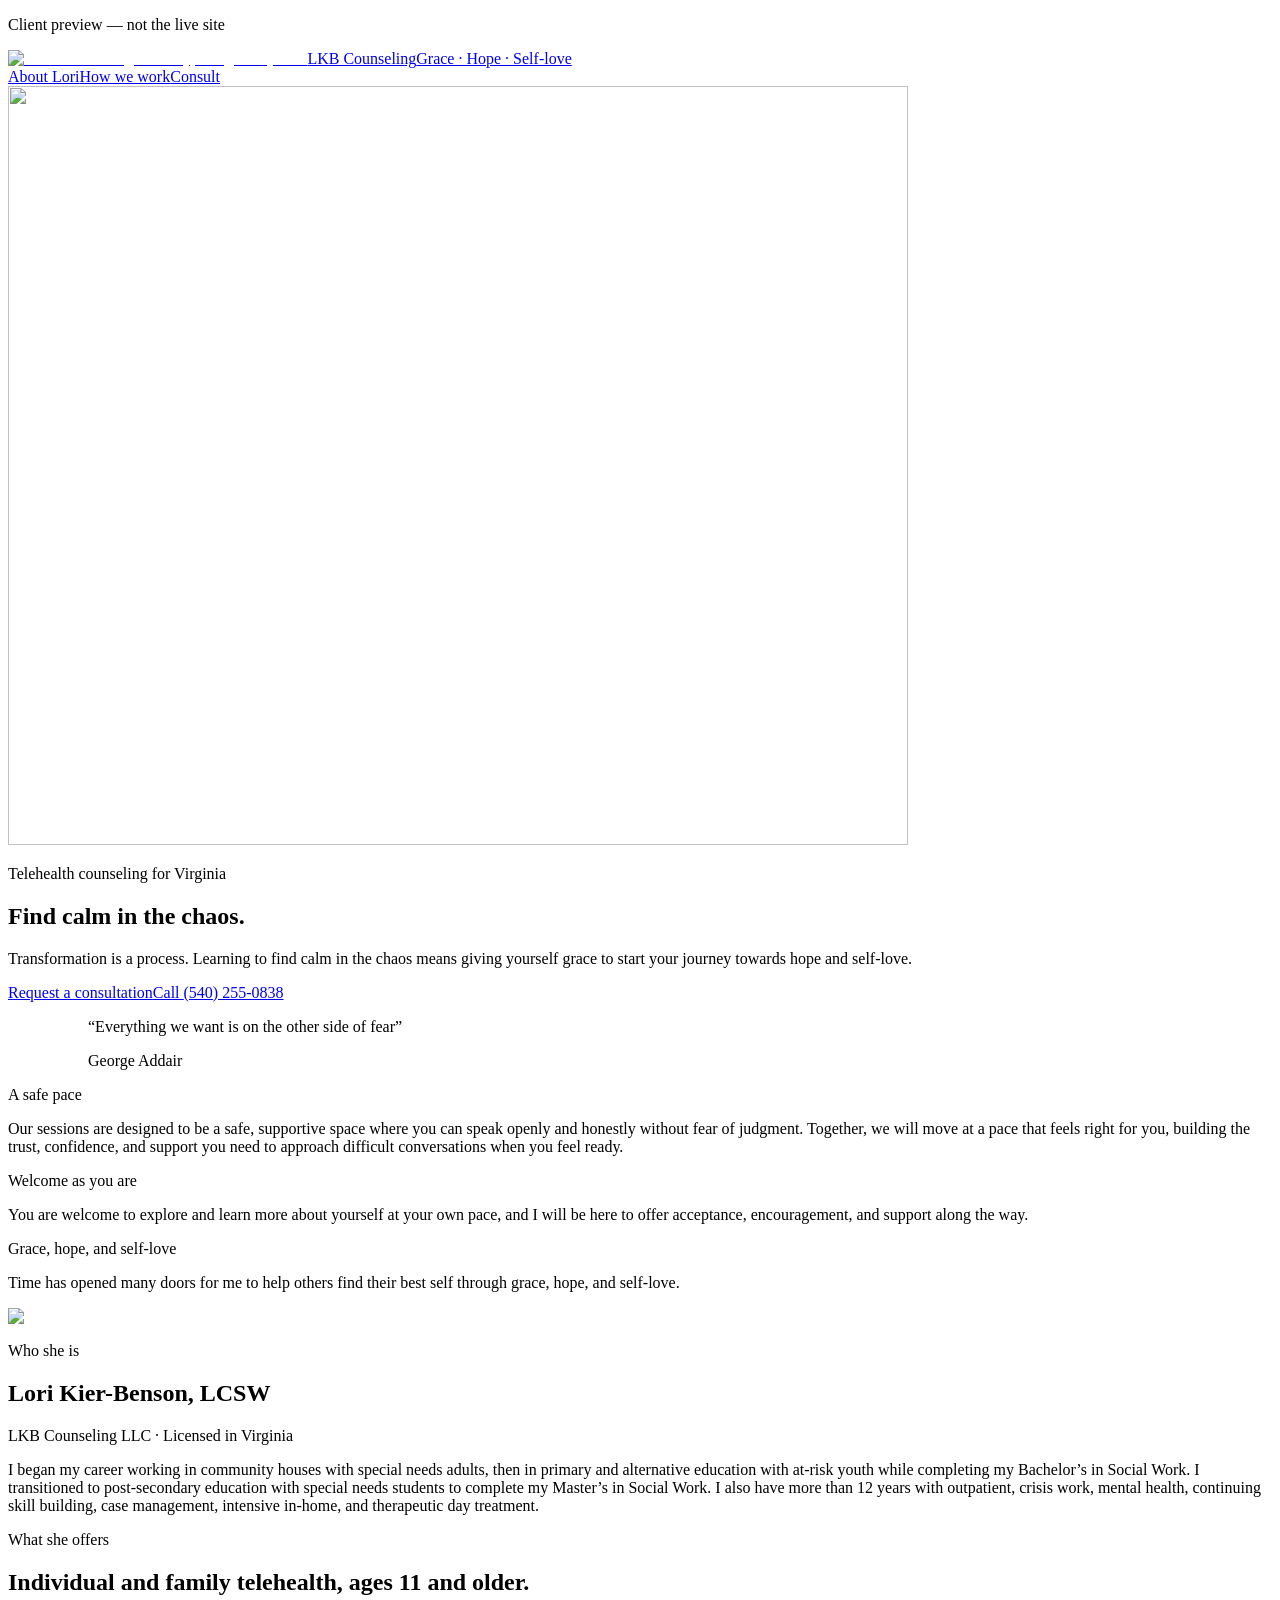
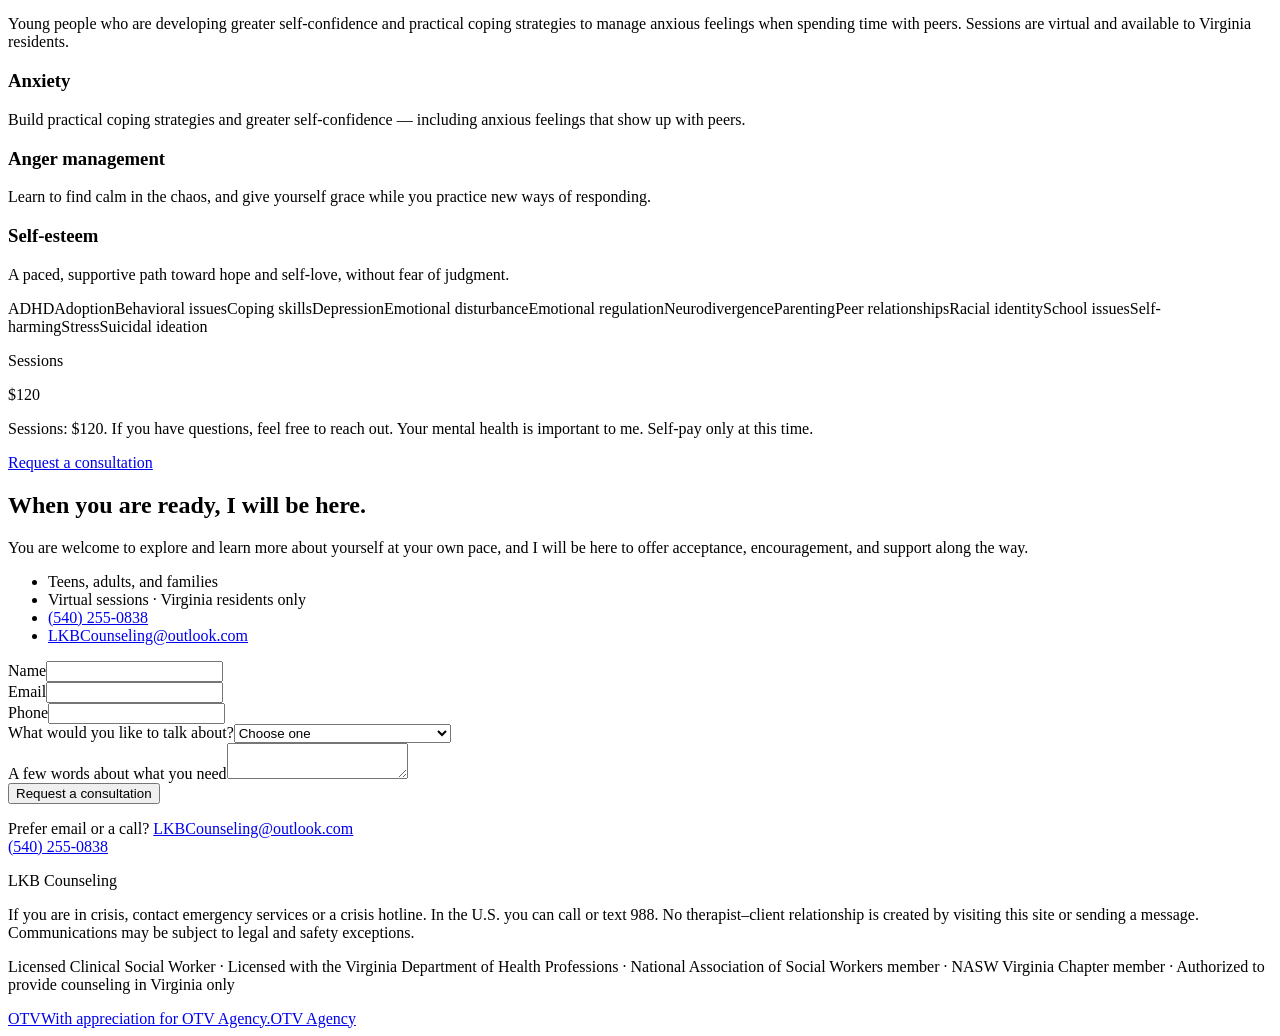
==== commit b0c0de7f: "Put contact phone number on its own line Prevent the phone number from wrapping mid-number in the co" ====
--- a/index.html
+++ b/index.html
@@ -1 +1 @@
-<!DOCTYPE html><html lang="en" class="h-full antialiased"><head><meta charSet="utf-8"/><meta name="viewport" content="width=device-width, initial-scale=1"/><link rel="preload" href="/lkb-preview/_next/static/media/01e4147cff8141ee-s.p.3huc2loe0ie8a.woff2" as="font" crossorigin="" type="font/woff2"/><link rel="preload" href="/lkb-preview/_next/static/media/1b99372b3eaef0c8-s.p.1gsd1jahc5dg_.woff2" as="font" crossorigin="" type="font/woff2"/><link rel="preload" href="/lkb-preview/_next/static/media/a624dffa201843ff-s.p.2xocl9mu6olar.woff2" as="font" crossorigin="" type="font/woff2"/><link rel="stylesheet" href="/lkb-preview/_next/static/chunks/3fe6vhdwpabia.css" data-precedence="next"/><link rel="stylesheet" href="/lkb-preview/_next/static/chunks/10q2nzj_h2ph2.css" data-precedence="next"/><link rel="preload" as="script" fetchPriority="low" href="/lkb-preview/_next/static/chunks/1bdphy994af6q.js"/><script src="/lkb-preview/_next/static/chunks/3m_gx5wecxehg.js" async=""></script><script src="/lkb-preview/_next/static/chunks/3kmozkq6tgqnz.js" async=""></script><script src="/lkb-preview/_next/static/chunks/turbopack-3m9brptlpnygn.js" async=""></script><script src="/lkb-preview/_next/static/chunks/3fntmmi971322.js" async=""></script><script src="/lkb-preview/_next/static/chunks/17ntx4fap6cll.js" async=""></script><script src="/lkb-preview/_next/static/chunks/436qgng43wqgo.js" async=""></script><title>LKB Counseling</title><meta name="description" content="Client preview of the Grace landing page for Lori Kier-Benson, LCSW — warm, welcoming Virginia telehealth counseling."/><meta name="robots" content="noindex, nofollow, nocache"/><meta name="googlebot" content="noindex, nofollow, noimageindex"/><link rel="icon" href="/lkb-preview/favicon.ico?favicon.2vob68tjqpejf.ico" sizes="256x256" type="image/x-icon"/><meta name="next-size-adjust" content=""/><script src="/lkb-preview/_next/static/chunks/0cz1d0mv5g_q7.js" noModule=""></script></head><body class="min-h-full flex flex-col"><div hidden=""><!--$--><!--/$--></div><div class="sticky top-0 z-50 border-b border-amber-200/20 bg-[#1F1524] text-[#F6F0E6]"><p class="px-4 py-1.5 text-center text-[11px] font-medium tracking-wide sm:text-xs">Client preview — not the live site</p></div><div class="cormorant_garamond_315ab47f-module__2ojRBG__variable outfit_71982d28-module__VMWHeq__variable pacifico_e87bbab-module__JhLhaq__variable min-h-screen bg-[#F6F0E6] text-[#2A1733]" style="font-family:var(--font-a-sans), sans-serif"><header class="mx-auto flex max-w-6xl items-center justify-between gap-4 px-4 py-5"><a href="#top" class="flex items-center gap-3"><img alt="LKB Counseling butterfly, designed by Lori" loading="lazy" width="900" height="759" decoding="async" data-nimg="1" class="h-14 w-auto sm:h-16" style="color:transparent" src="/lkb-preview/images/butterfly.png"/><span><span class="block text-lg text-[#3C1848] sm:text-xl" style="font-family:var(--font-a-script), cursive">LKB Counseling</span><span class="block text-[11px] tracking-[0.22em] text-[#7A5A1E] uppercase">Grace · Hope · Self-love</span></span></a><nav class="hidden items-center gap-6 text-sm md:flex"><a href="#about" class="hover:underline">About Lori</a><a href="#work" class="hover:underline">How we work</a><a href="#contact" class="hover:underline">Consult</a></nav></header><main id="top"><section class="relative overflow-hidden px-4 pb-20 pt-8 sm:pt-14"><img alt="" loading="lazy" width="900" height="759" decoding="async" data-nimg="1" class="pointer-events-none absolute -right-16 top-8 w-[420px] opacity-20 sm:right-0 sm:w-[520px]" style="color:transparent" src="/lkb-preview/images/butterfly.png"/><div class="relative mx-auto grid max-w-6xl items-center gap-12 lg:grid-cols-[1.15fr_0.85fr]"><div><p class="text-xs tracking-[0.28em] text-[#7A5A1E] uppercase">Telehealth counseling for Virginia</p><h1 class="mt-4 max-w-xl text-5xl leading-[1.05] text-[#3C1848] sm:text-6xl lg:text-7xl" style="font-family:var(--font-a-display), serif">Find calm in the chaos.</h1><p class="mt-6 max-w-xl text-lg leading-relaxed text-[#4A3554] sm:text-xl">Transformation is a process. Learning to find calm in the chaos means giving yourself grace to start your journey towards hope and self-love.</p><div class="mt-8 flex flex-col gap-3 sm:flex-row"><a href="#contact" class="inline-flex h-12 items-center justify-center rounded-full bg-[#3C1848] px-6 text-sm font-medium text-[#F6F0E6]">Request a consultation</a><a href="tel:+15402550838" class="inline-flex h-12 items-center justify-center rounded-full border border-[#3C1848]/20 bg-white/50 px-6 text-sm font-medium">Call <!-- -->(540) 255-0838</a></div></div><figure class="mx-auto w-full max-w-md"><blockquote class="rounded-[2rem] border border-[#C4A35A]/40 bg-white/70 p-8 shadow-[0_20px_60px_-30px_rgba(60,24,72,0.45)]" style="font-family:var(--font-a-display), serif"><p class="text-3xl leading-snug text-[#3C1848] sm:text-4xl">“<!-- -->Everything we want is on the other side of fear<!-- -->”</p><figcaption class="mt-6 text-sm tracking-[0.18em] text-[#7A5A1E] uppercase">George Addair</figcaption></blockquote></figure></div></section><section class="bg-[#3C1848] px-4 py-16 text-[#F6F0E6]"><div class="mx-auto grid max-w-6xl gap-10 md:grid-cols-3"><article><p class="text-xs tracking-[0.22em] text-[#C4A35A] uppercase">A safe pace</p><p class="mt-3 text-base leading-relaxed text-[#F6F0E6]/90">Our sessions are designed to be a safe, supportive space where you can speak openly and honestly without fear of judgment. Together, we will move at a pace that feels right for you, building the trust, confidence, and support you need to approach difficult conversations when you feel ready.</p></article><article><p class="text-xs tracking-[0.22em] text-[#C4A35A] uppercase">Welcome as you are</p><p class="mt-3 text-base leading-relaxed text-[#F6F0E6]/90">You are welcome to explore and learn more about yourself at your own pace, and I will be here to offer acceptance, encouragement, and support along the way.</p></article><article><p class="text-xs tracking-[0.22em] text-[#C4A35A] uppercase">Grace, hope, and self-love</p><p class="mt-3 text-base leading-relaxed text-[#F6F0E6]/90">Time has opened many doors for me to help others find their best self through grace, hope, and self-love.</p></article></div></section><section id="about" class="px-4 py-20"><div class="mx-auto grid max-w-6xl items-center gap-12 lg:grid-cols-2"><div class="relative"><div class="absolute -left-4 -top-4 h-24 w-24 rounded-full bg-[#C4A35A]/30"></div><img alt="Lori Kier-Benson, LCSW" loading="lazy" width="600" height="1000" decoding="async" data-nimg="1" class="relative aspect-[4/5] w-full rounded-[2.5rem] object-cover object-top shadow-xl" style="color:transparent" src="/lkb-preview/images/lori-face.jpg"/></div><div><p class="text-xs tracking-[0.28em] text-[#7A5A1E] uppercase">Who she is</p><h2 class="mt-3 text-4xl text-[#3C1848] sm:text-5xl" style="font-family:var(--font-a-display), serif">Lori Kier-Benson, LCSW</h2><p class="mt-2 text-sm tracking-wide text-[#7A5A1E]">LKB Counseling LLC<!-- --> · Licensed in Virginia</p><p class="mt-6 leading-relaxed text-[#4A3554]">I began my career working in community houses with special needs adults, then in primary and alternative education with at-risk youth while completing my Bachelor’s in Social Work. I transitioned to post-secondary education with special needs students to complete my Master’s in Social Work. I also have more than 12 years with outpatient, crisis work, mental health, continuing skill building, case management, intensive in-home, and therapeutic day treatment.</p></div></div></section><section id="work" class="bg-white/50 px-4 py-20"><div class="mx-auto max-w-6xl"><p class="text-xs tracking-[0.28em] text-[#7A5A1E] uppercase">What she offers</p><h2 class="mt-3 max-w-2xl text-4xl text-[#3C1848] sm:text-5xl" style="font-family:var(--font-a-display), serif">Individual and family telehealth, ages 11 and older.</h2><p class="mt-4 max-w-2xl text-[#4A3554]">Young people who are developing greater self-confidence and practical coping strategies to manage anxious feelings when spending time with peers.<!-- --> Sessions are virtual and available to Virginia residents.</p><div class="mt-12 grid gap-6 md:grid-cols-3"><article class="rounded-3xl border border-[#3C1848]/10 bg-[#F6F0E6] p-6"><h3 class="text-2xl text-[#3C1848]" style="font-family:var(--font-a-display), serif">Anxiety</h3><p class="mt-3 text-sm leading-relaxed text-[#4A3554]">Build practical coping strategies and greater self-confidence — including anxious feelings that show up with peers.</p></article><article class="rounded-3xl border border-[#3C1848]/10 bg-[#F6F0E6] p-6"><h3 class="text-2xl text-[#3C1848]" style="font-family:var(--font-a-display), serif">Anger management</h3><p class="mt-3 text-sm leading-relaxed text-[#4A3554]">Learn to find calm in the chaos, and give yourself grace while you practice new ways of responding.</p></article><article class="rounded-3xl border border-[#3C1848]/10 bg-[#F6F0E6] p-6"><h3 class="text-2xl text-[#3C1848]" style="font-family:var(--font-a-display), serif">Self-esteem</h3><p class="mt-3 text-sm leading-relaxed text-[#4A3554]">A paced, supportive path toward hope and self-love, without fear of judgment.</p></article></div><div class="mt-10 flex flex-wrap gap-2"><span class="rounded-full border border-[#C4A35A]/50 bg-white px-3 py-1 text-xs text-[#3C1848]">ADHD</span><span class="rounded-full border border-[#C4A35A]/50 bg-white px-3 py-1 text-xs text-[#3C1848]">Adoption</span><span class="rounded-full border border-[#C4A35A]/50 bg-white px-3 py-1 text-xs text-[#3C1848]">Behavioral issues</span><span class="rounded-full border border-[#C4A35A]/50 bg-white px-3 py-1 text-xs text-[#3C1848]">Coping skills</span><span class="rounded-full border border-[#C4A35A]/50 bg-white px-3 py-1 text-xs text-[#3C1848]">Depression</span><span class="rounded-full border border-[#C4A35A]/50 bg-white px-3 py-1 text-xs text-[#3C1848]">Emotional disturbance</span><span class="rounded-full border border-[#C4A35A]/50 bg-white px-3 py-1 text-xs text-[#3C1848]">Emotional regulation</span><span class="rounded-full border border-[#C4A35A]/50 bg-white px-3 py-1 text-xs text-[#3C1848]">Neurodivergence</span><span class="rounded-full border border-[#C4A35A]/50 bg-white px-3 py-1 text-xs text-[#3C1848]">Parenting</span><span class="rounded-full border border-[#C4A35A]/50 bg-white px-3 py-1 text-xs text-[#3C1848]">Peer relationships</span><span class="rounded-full border border-[#C4A35A]/50 bg-white px-3 py-1 text-xs text-[#3C1848]">Racial identity</span><span class="rounded-full border border-[#C4A35A]/50 bg-white px-3 py-1 text-xs text-[#3C1848]">School issues</span><span class="rounded-full border border-[#C4A35A]/50 bg-white px-3 py-1 text-xs text-[#3C1848]">Self-harming</span><span class="rounded-full border border-[#C4A35A]/50 bg-white px-3 py-1 text-xs text-[#3C1848]">Stress</span><span class="rounded-full border border-[#C4A35A]/50 bg-white px-3 py-1 text-xs text-[#3C1848]">Suicidal ideation</span></div></div></section><section class="px-4 py-16"><div class="mx-auto grid max-w-6xl gap-8 rounded-[2rem] bg-[#3C1848] p-8 text-[#F6F0E6] sm:p-12 md:grid-cols-[1fr_auto] md:items-center"><div><p class="text-xs tracking-[0.22em] text-[#C4A35A] uppercase">Sessions</p><p class="mt-2 text-4xl" style="font-family:var(--font-a-display), serif">$120</p><p class="mt-3 max-w-xl text-[#F6F0E6]/85">Sessions: $120. If you have questions, feel free to reach out. Your mental health is important to me.<!-- --> <!-- -->Self-pay<!-- --> only at this time.</p></div><a href="#contact" class="inline-flex h-12 items-center justify-center rounded-full bg-[#C4A35A] px-6 text-sm font-medium text-[#2A1733]">Request a consultation</a></div></section><section id="contact" class="px-4 pb-20"><div class="mx-auto grid max-w-6xl gap-10 lg:grid-cols-[0.9fr_1.1fr]"><div><h2 class="text-4xl text-[#3C1848] sm:text-5xl" style="font-family:var(--font-a-display), serif">When you are ready, I will be here.</h2><p class="mt-4 leading-relaxed text-[#4A3554]">You are welcome to explore and learn more about yourself at your own pace, and I will be here to offer acceptance, encouragement, and support along the way.</p><ul class="mt-8 space-y-2 text-sm"><li>Teens, adults, and families</li><li>Virtual sessions<!-- --> · <!-- -->Virginia residents only</li><li><a class="underline" href="tel:+15402550838">(540) 255-0838</a></li><li><a class="underline" href="mailto:LKBCounseling@outlook.com">LKBCounseling@outlook.com</a></li></ul></div><div class="rounded-[2rem] border border-[#3C1848]/10 bg-white p-6 sm:p-8"><form class="space-y-4" noValidate=""><div class="space-y-1.5"><label data-slot="label" class="flex items-center gap-2 text-sm leading-none font-medium select-none group-data-[disabled=true]:pointer-events-none group-data-[disabled=true]:opacity-50 peer-disabled:cursor-not-allowed peer-disabled:opacity-50" for="lkb-consult-name">Name</label><input id="lkb-consult-name" data-slot="input" autoComplete="name" class="w-full min-w-0 rounded-lg border border-input px-2.5 py-1 text-base transition-colors outline-none file:inline-flex file:h-6 file:border-0 file:bg-transparent file:text-sm file:font-medium file:text-foreground placeholder:text-muted-foreground focus-visible:border-ring focus-visible:ring-3 focus-visible:ring-ring/50 disabled:pointer-events-none disabled:cursor-not-allowed disabled:bg-input/50 disabled:opacity-50 aria-invalid:border-destructive aria-invalid:ring-3 aria-invalid:ring-destructive/20 md:text-sm dark:bg-input/30 dark:disabled:bg-input/80 dark:aria-invalid:border-destructive/50 dark:aria-invalid:ring-destructive/40 h-11 bg-white" name="name" value=""/></div><div class="grid gap-4 sm:grid-cols-2"><div class="space-y-1.5"><label data-slot="label" class="flex items-center gap-2 text-sm leading-none font-medium select-none group-data-[disabled=true]:pointer-events-none group-data-[disabled=true]:opacity-50 peer-disabled:cursor-not-allowed peer-disabled:opacity-50" for="lkb-consult-email">Email</label><input id="lkb-consult-email" type="email" data-slot="input" autoComplete="email" class="w-full min-w-0 rounded-lg border border-input px-2.5 py-1 text-base transition-colors outline-none file:inline-flex file:h-6 file:border-0 file:bg-transparent file:text-sm file:font-medium file:text-foreground placeholder:text-muted-foreground focus-visible:border-ring focus-visible:ring-3 focus-visible:ring-ring/50 disabled:pointer-events-none disabled:cursor-not-allowed disabled:bg-input/50 disabled:opacity-50 aria-invalid:border-destructive aria-invalid:ring-3 aria-invalid:ring-destructive/20 md:text-sm dark:bg-input/30 dark:disabled:bg-input/80 dark:aria-invalid:border-destructive/50 dark:aria-invalid:ring-destructive/40 h-11 bg-white" name="email" value=""/></div><div class="space-y-1.5"><label data-slot="label" class="flex items-center gap-2 text-sm leading-none font-medium select-none group-data-[disabled=true]:pointer-events-none group-data-[disabled=true]:opacity-50 peer-disabled:cursor-not-allowed peer-disabled:opacity-50" for="lkb-consult-phone">Phone</label><input id="lkb-consult-phone" type="tel" data-slot="input" autoComplete="tel" class="w-full min-w-0 rounded-lg border border-input px-2.5 py-1 text-base transition-colors outline-none file:inline-flex file:h-6 file:border-0 file:bg-transparent file:text-sm file:font-medium file:text-foreground placeholder:text-muted-foreground focus-visible:border-ring focus-visible:ring-3 focus-visible:ring-ring/50 disabled:pointer-events-none disabled:cursor-not-allowed disabled:bg-input/50 disabled:opacity-50 aria-invalid:border-destructive aria-invalid:ring-3 aria-invalid:ring-destructive/20 md:text-sm dark:bg-input/30 dark:disabled:bg-input/80 dark:aria-invalid:border-destructive/50 dark:aria-invalid:ring-destructive/40 h-11 bg-white" name="phone" value=""/></div></div><div class="space-y-1.5"><label data-slot="label" class="flex items-center gap-2 text-sm leading-none font-medium select-none group-data-[disabled=true]:pointer-events-none group-data-[disabled=true]:opacity-50 peer-disabled:cursor-not-allowed peer-disabled:opacity-50" for="lkb-consult-topic">What would you like to talk about?</label><select id="lkb-consult-topic" name="topic" class="h-11 w-full rounded-lg border border-input bg-white px-2.5 text-sm outline-none focus-visible:border-ring focus-visible:ring-3 focus-visible:ring-ring/50"><option value="" selected="">Choose one</option><option value="Individual counseling for a teen">Individual counseling for a teen</option><option value="Individual counseling for an adult">Individual counseling for an adult</option><option value="Family counseling">Family counseling</option><option value="I’m not sure yet">I’m not sure yet</option></select></div><div class="space-y-1.5"><label data-slot="label" class="flex items-center gap-2 text-sm leading-none font-medium select-none group-data-[disabled=true]:pointer-events-none group-data-[disabled=true]:opacity-50 peer-disabled:cursor-not-allowed peer-disabled:opacity-50" for="lkb-consult-message">A few words about what you need</label><textarea data-slot="textarea" class="flex field-sizing-content w-full rounded-lg border border-input px-2.5 py-2 text-base transition-colors outline-none placeholder:text-muted-foreground focus-visible:border-ring focus-visible:ring-3 focus-visible:ring-ring/50 disabled:cursor-not-allowed disabled:bg-input/50 disabled:opacity-50 aria-invalid:border-destructive aria-invalid:ring-3 aria-invalid:ring-destructive/20 md:text-sm dark:bg-input/30 dark:disabled:bg-input/80 dark:aria-invalid:border-destructive/50 dark:aria-invalid:ring-destructive/40 min-h-28 bg-white" id="lkb-consult-message" name="message"></textarea></div><button type="submit" class="h-11 w-full rounded-lg bg-[#3C1848] px-5 text-sm font-medium text-[#F6F0E6] hover:bg-[#2d1136] disabled:opacity-50">Request a consultation</button><p class="text-xs leading-relaxed text-stone-500">Prefer email or a call?<!-- --> <a class="underline" href="mailto:LKBCounseling@outlook.com">LKBCounseling@outlook.com</a> <!-- -->·<!-- --> <a class="underline" href="tel:+15402550838">(540) 255-0838</a></p></form></div></div></section></main><footer class="border-t border-[#3C1848]/10 px-4 py-10"><div class="mx-auto flex max-w-6xl flex-col gap-6 md:flex-row md:items-end md:justify-between"><div><p class="text-xl text-[#3C1848]" style="font-family:var(--font-a-script), cursive">LKB Counseling</p><p class="mt-2 max-w-md text-xs leading-relaxed text-[#4A3554]">If you are in crisis, contact emergency services or a crisis hotline. In the U.S. you can call or text 988.<!-- --> <!-- -->No therapist–client relationship is created by visiting this site or sending a message. Communications may be subject to legal and safety exceptions.</p><p class="mt-3 text-xs text-[#7A5A1E]">Licensed Clinical Social Worker · Licensed with the Virginia Department of Health Professions · National Association of Social Workers member · NASW Virginia Chapter member · Authorized to provide counseling in Virginia only</p></div><a href="https://otv.agency" target="_blank" rel="noreferrer" class="group inline-flex items-center gap-3 rounded-full px-3 py-2 transition text-stone-600 hover:text-stone-900"><span class="grid size-9 place-items-center rounded-full text-[11px] font-semibold tracking-[0.18em] bg-stone-900 text-white">OTV</span><span class="text-left text-xs leading-tight"><span class="block font-medium tracking-wide">With appreciation for OTV Agency.</span><span class="text-stone-500">OTV Agency</span></span></a></div></footer></div><!--$--><!--/$--><script src="/lkb-preview/_next/static/chunks/1bdphy994af6q.js" id="_R_" async=""></script><script>(self.__next_f=self.__next_f||[]).push([0])</script><script>self.__next_f.push([1,"1:\"$Sreact.fragment\"\n2:I[39756,[\"/lkb-preview/_next/static/chunks/3fntmmi971322.js\"],\"default\"]\n3:I[37457,[\"/lkb-preview/_next/static/chunks/3fntmmi971322.js\"],\"default\"]\n4:I[5500,[\"/lkb-preview/_next/static/chunks/3fntmmi971322.js\",\"/lkb-preview/_next/static/chunks/17ntx4fap6cll.js\",\"/lkb-preview/_next/static/chunks/436qgng43wqgo.js\"],\"Image\"]\n12:I[68027,[\"/lkb-preview/_next/static/chunks/3fntmmi971322.js\"],\"default\",1]\n:HL[\"/lkb-preview/_next/static/chunks/3fe6vhdwpabia.css\",\"style\"]\n:HL[\"/lkb-preview/_next/static/media/01e4147cff8141ee-s.p.3huc2loe0ie8a.woff2\",\"font\",{\"crossOrigin\":\"\",\"type\":\"font/woff2\"}]\n:HL[\"/lkb-preview/_next/static/media/1b99372b3eaef0c8-s.p.1gsd1jahc5dg_.woff2\",\"font\",{\"crossOrigin\":\"\",\"type\":\"font/woff2\"}]\n:HL[\"/lkb-preview/_next/static/media/a624dffa201843ff-s.p.2xocl9mu6olar.woff2\",\"font\",{\"crossOrigin\":\"\",\"type\":\"font/woff2\"}]\n:HL[\"/lkb-preview/_next/static/chunks/10q2nzj_h2ph2.css\",\"style\"]\n0:{\"P\":null,\"c\":[\"\",\"\"],\"q\":\"\",\"i\":false,\"f\":[[[\"\",{\"children\":[\"__PAGE__\",{},\"$undefined\",\"$undefined\",4608]},\"$undefined\",\"$undefined\",4624],[[\"$\",\"$1\",\"c\",{\"children\":[[[\"$\",\"link\",\"0\",{\"rel\":\"stylesheet\",\"href\":\"/lkb-preview/_next/static/chunks/3fe6vhdwpabia.css\",\"precedence\":\"next\",\"crossOrigin\":\"$undefined\",\"nonce\":\"$undefined\"}],[\"$\",\"script\",\"script-0\",{\"src\":\"/lkb-preview/_next/static/chunks/3fntmmi971322.js\",\"async\":true,\"nonce\":\"$undefined\"}]],[\"$\",\"html\",null,{\"lang\":\"en\",\"className\":\"h-full antialiased\",\"children\":[\"$\",\"body\",null,{\"className\":\"min-h-full flex flex-col\",\"children\":[[\"$\",\"div\",null,{\"className\":\"sticky top-0 z-50 border-b border-amber-200/20 bg-[#1F1524] text-[#F6F0E6]\",\"children\":[\"$\",\"p\",null,{\"className\":\"px-4 py-1.5 text-center text-[11px] font-medium tracking-wide sm:text-xs\",\"children\":\"Client preview — not the live site\"}]}],[\"$\",\"$L2\",null,{\"parallelRouterKey\":\"children\",\"error\":\"$undefined\",\"errorStyles\":\"$undefined\",\"errorScripts\":\"$undefined\",\"template\":[\"$\",\"$L3\",null,{}],\"templateStyles\":\"$undefined\",\"templateScripts\":\"$undefined\",\"notFound\":[[[\"$\",\"title\",null,{\"children\":\"404: This page could not be found.\"}],[\"$\",\"div\",null,{\"style\":{\"fontFamily\":\"system-ui,\\\"Segoe UI\\\",Roboto,Helvetica,Arial,sans-serif,\\\"Apple Color Emoji\\\",\\\"Segoe UI Emoji\\\"\",\"height\":\"100vh\",\"textAlign\":\"center\",\"display\":\"flex\",\"flexDirection\":\"column\",\"alignItems\":\"center\",\"justifyContent\":\"center\"},\"children\":[\"$\",\"div\",null,{\"children\":[[\"$\",\"style\",null,{\"dangerouslySetInnerHTML\":{\"__html\":\"body{color:#000;background:#fff;margin:0}.next-error-h1{border-right:1px solid rgba(0,0,0,.3)}@media (prefers-color-scheme:dark){body{color:#fff;background:#000}.next-error-h1{border-right:1px solid rgba(255,255,255,.3)}}\"}}],[\"$\",\"h1\",null,{\"className\":\"next-error-h1\",\"style\":{\"display\":\"inline-block\",\"margin\":\"0 20px 0 0\",\"padding\":\"0 23px 0 0\",\"fontSize\":24,\"fontWeight\":500,\"verticalAlign\":\"top\",\"lineHeight\":\"49px\"},\"children\":404}],[\"$\",\"div\",null,{\"style\":{\"display\":\"inline-block\"},\"children\":[\"$\",\"h2\",null,{\"style\":{\"fontSize\":14,\"fontWeight\":400,\"lineHeight\":\"49px\",\"margin\":0},\"children\":\"This page could not be found.\"}]}]]}]}]],[]],\"forbidden\":\"$undefined\",\"unauthorized\":\"$undefined\"}]]}]}]]}],{\"children\":[[\"$\",\"$1\",\"c\",{\"children\":[[\"$\",\"div\",null,{\"className\":\"cormorant_garamond_315ab47f-module__2ojRBG__variable outfit_71982d28-module__VMWHeq__variable pacifico_e87bbab-module__JhLhaq__variable min-h-screen bg-[#F6F0E6] text-[#2A1733]\",\"style\":{\"fontFamily\":\"var(--font-a-sans), sans-serif\"},\"children\":[[\"$\",\"header\",null,{\"className\":\"mx-auto flex max-w-6xl items-center justify-between gap-4 px-4 py-5\",\"children\":[[\"$\",\"a\",null,{\"href\":\"#top\",\"className\":\"flex items-center gap-3\",\"children\":[[\"$\",\"$L4\",null,{\"src\":\"/lkb-preview/images/butterfly.png\",\"alt\":\"LKB Counseling butterfly, designed by Lori\",\"width\":900,\"height\":759,\"className\":\"h-14 w-auto sm:h-16\"}],[\"$\",\"span\",null,{\"children\":[[\"$\",\"span\",null,{\"className\":\"block text-lg text-[#3C1848] sm:text-xl\",\"style\":{\"fontFamily\":\"var(--font-a-script), cursive\"},\"children\":\"LKB Counseling\"}],[\"$\",\"span\",null,{\"className\":\"block text-[11px] tracking-[0.22em] text-[#7A5A1E] uppercase\",\"children\":\"Grace · Hope · Self-love\"}]]}]]}],[\"$\",\"nav\",null,{\"className\":\"hidden items-center gap-6 text-sm md:flex\",\"children\":[[\"$\",\"a\",null,{\"href\":\"#about\",\"className\":\"hover:underline\",\"children\":\"About Lori\"}],[\"$\",\"a\",null,{\"href\":\"#work\",\"className\":\"hover:underline\",\"children\":\"How we work\"}],[\"$\",\"a\",null,{\"href\":\"#contact\",\"className\":\"hover:underline\",\"children\":\"Consult\"}]]}]]}],[\"$\",\"main\",null,{\"id\":\"top\",\"children\":[[\"$\",\"section\",null,{\"className\":\"relative overflow-hidden px-4 pb-20 pt-8 sm:pt-14\",\"children\":[[\"$\",\"$L4\",null,{\"src\":\"/lkb-preview/images/butterfly.png\",\"alt\":\"\",\"width\":900,\"height\":759,\"className\":\"pointer-events-none absolute -right-16 top-8 w-[420px] opacity-20 sm:right-0 sm:w-[520px]\"}],[\"$\",\"div\",null,{\"className\":\"relative mx-auto grid max-w-6xl items-center gap-12 lg:grid-cols-[1.15fr_0.85fr]\",\"children\":[[\"$\",\"div\",null,{\"children\":[[\"$\",\"p\",null,{\"className\":\"text-xs tracking-[0.28em] text-[#7A5A1E] uppercase\",\"children\":\"Telehealth counseling for Virginia\"}],[\"$\",\"h1\",null,{\"className\":\"mt-4 max-w-xl text-5xl leading-[1.05] text-[#3C1848] sm:text-6xl lg:text-7xl\",\"style\":{\"fontFamily\":\"var(--font-a-display), serif\"},\"children\":\"Find calm in the chaos.\"}],[\"$\",\"p\",null,{\"className\":\"mt-6 max-w-xl text-lg leading-relaxed text-[#4A3554] sm:text-xl\",\"children\":\"Transformation is a process. Learning to find calm in the chaos means giving yourself grace to start your journey towards hope and self-love.\"}],\"$L5\"]}],\"$L6\"]}]]}],\"$L7\",\"$L8\",\"$L9\",\"$La\",\"$Lb\"]}],\"$Lc\"]}],[\"$Ld\",\"$Le\",\"$Lf\"],\"$L10\"]}],{},null,false,null]},null,false,null],\"$L11\",false]],\"m\":\"$undefined\",\"G\":[\"$12\",[\"$L13\"]],\"S\":true,\"h\":null,\"r\":\"$undefined\",\"s\":\"$undefined\",\"a\":\"$undefined\",\"l\":\"$undefined\",\"p\":\"$undefined\",\"d\":\"$undefined\",\"b\":\"J49z_y85v9k3KCRJdOTFH\"}\n18:I[9184,[\"/lkb-preview/_next/static/chunks/3fntmmi971322.js\",\"/lkb-preview/_next/static/chunks/17ntx4fap6cll.js\",\"/lkb-preview/_next/static/chunks/436qgng43wqgo.js\"],\"InquiryForm\"]\n19:I[97367,[\"/lkb-preview/_next/static/chunks/3fntmmi971322.js\"],\"OutletBoundary\"]\n1a:\"$Sreact.suspense\"\n1c:I[97367,[\"/lkb-preview/_next/static/chunks/3fntmmi971322.js\"],\"ViewportBoundary\"]\n1e:I[97367,[\"/lkb-preview/_next/static/chunks/3fntmmi971322.js\"],\"MetadataBoundary\"]\n5:[\"$\",\"div\",null,{\"className\":\"mt-8 flex flex-col gap-3 sm:flex-row\",\"children\":[[\"$\",\"a\",null,{\"href\":\"#contact\",\"className\":\"inline-flex h-12 items-center justify-center rounded-full bg-[#3C1848] px-6 text-sm font-medium text-[#F6F0E6]\",\"children\":\"Request a consultation\"}],[\"$\",\"a\",null,{\"href\":\"tel:+15402550838\",\"className\":\"inline-flex h-12 items-center justify-center rounded-full border border-[#3C1848]/20 bg-white/50 px-6 text-sm font-medium\",\"children\":[\"Call \",\"(540) 255-0838\"]}]]}]\n6:[\"$\",\"figure\",null,{\"className\":\"mx-auto w-full max-w-md\",\"children\":[\"$\",\"blockquote\",null,{\"className\":\"rounded-[2rem] border border-[#C4A35A]/40 bg-white/70 p-8 shadow-[0_20px_60px_-30px_rgba(60,24,72,0.45)]\",\"style\":{\"fontFamily\":\"var(--font-a-display), serif\"},\"children\":[[\"$\",\"p\",null,{\"className\":\"text-3xl leading-snug text-[#3C1848] sm:text-4xl\",\"children\":[\"“\",\"Everything we want is on the other side of fear\",\"”\"]}],[\"$\",\"figcaption\",null,{\"className\":\"mt-6 text-sm tracking-[0.18em] text-[#7A5A1E] uppercase\",\"children\":\"George Addair\"}]]}]}]\n7:[\"$\",\"section\",null,{\"className\":\"bg-[#3C1848] px-4 py-16 text-[#F6F0E6]\",\"children\":[\"$\",\"div\",null,{\"className\":\"mx-auto grid max-w-6xl gap-10 md:grid-cols-3\",\"children\":[[\"$\",\"article\",\"A safe pace\",{\"children\":[[\"$\",\"p\",null,{\"className\":\"text-xs tracking-[0.22em] text-[#C4A35A] uppercase\",\"children\":\"A safe pace\"}],[\"$\",\"p\",null,{\"className\":\"mt-3 text-base leading-relaxed text-[#F6F0E6]/90\",\"children\":\"Our sessions are designed to be a safe, supportive space where you can speak openly and honestly without fear of judgment. Together, we will move at a pace that feels right for you, building the trust, confidence, and support you need to approach difficult conversations when you feel ready.\"}]]}],[\"$\",\"article\",\"Welcome as you are\",{\"children\":[[\"$\",\"p\",null,{\"className\":\"text-xs tracking-[0.22em] text-[#C4A35A] uppercase\",\"children\":\"Welcome as you are\"}],[\"$\",\"p\",null,{\"className\":\"mt-3 text-base leading-relaxed text-[#F6F0E6]/90\",\"children\":\"You are welcome to explore and learn more about yourself at your own pace, and I will be here to offer acceptance, encouragement, and support along the way.\"}]]}],[\"$\",\"article\",\"Grace, hope, and self-love\",{\"children\":[[\"$\",\"p\",null,{\"className\":\"text-xs tracking-[0.22em] text-[#C4A35A] uppercase\",\"children\":\"Grace, hope, and self-love\"}],[\"$\",\"p\",null,{\"className\":\"mt-3 text-base leading-relaxed text-[#F6F0E6]/90\",\"children\":\"Time has opened many doors for me to help others find their best self through grace, hope, and self-love.\"}]]}]]}]}]\n8:[\"$\",\"section\",null,{\"id\":\"about\",\"className\":\"px-4 py-20\",\"children\":[\"$\",\"div\",null,{\"className\":\"mx-auto grid max-w-6xl items-center gap-12 lg:grid-cols-2\",\"children\":[[\"$\",\"div\",null,{\"className\":\"relative\",\"children\":[[\"$\",\"div\",null,{\"className\":\"absolute -left-4 -top-4 h-24 w-24 rounded-full bg-[#C4A35A]/30\"}],[\"$\",\"$L4\",null,{\"src\":\"/lkb-preview/images/lori-face.jpg\",\"alt\":\"Lori Kier-Benson, LCSW\",\"width\":600,\"height\":1000,\"className\":\"relative aspect-[4/5] w-full rounded-[2.5rem] object-cover object-top shadow-xl\"}]]}],[\"$\",\"div\",null,{\"children\":[[\"$\",\"p\",null,{\"className\":\"text-xs tracking-[0.28em] text-[#7A5A1E] uppercase\",\"children\":\"Who she is\"}],[\"$\",\"h2\",null,{\"className\":\"mt-3 text-4xl text-[#3C1848] sm:text-5xl\",\"style\":{\"fontFamily\":\"var(--font-a-display), serif\"},\"children\":\"Lori Kier-Benson, LCSW\"}],[\"$\",\"p\",null,{\"className\":\"mt-2 text-sm tracking-wide text-[#7A5A1E]\",\"children\":[\"LKB Counseling LLC\",\" · Licensed in Virginia\"]}],[\"$\",\"p\",null,{\"className\":\"mt-6 leading-relaxed text-[#4A3554]\",\"children\":\"I began my career working in community houses with special needs adults, then in primary and alternative education with at-risk youth while completing my Bachelor’s in Social Work. I transitioned to post-secondary education with special needs students to complete my Master’s in Social Work. I also have more than 12 years with outpatient, crisis work, mental health, continuing skill building, case management, intensive in-home, and therapeutic day treatment.\"}]]}]]}]}]\n9:[\"$\",\"section\",null,{\"id\":\"work\",\"className\":\"bg-white/50 px-4 py-20\",\"children\":[\"$\",\"div\",null,{\"className\":\"mx-auto max-w-6xl\",\"children\":[[\"$\",\"p\",null,{\"className\":\"text-xs tracking-[0.28em] text-[#7A5A1E] uppercase\",\"children\":\"What she offers\"}],[\"$\",\"h2\",null,{\"className\":\"mt-3 max-w-2xl text-4xl text-[#3C1848] sm:text-5xl\",\"style\":{\"fontFamily\":\"var(--font-a-display), serif\"},\"children\":\"Individual and family telehealth, ages 11 and older.\"}],[\"$\",\"p\",null,{\"className\":\"mt-4 max-w-2xl text-[#4A3554]\",\"children\":[\"Young people who are developing greater self-confidence and practical coping strategies to manage anxious feelings when spending time with peers.\",\" Sessions are virtual and available to Virginia residents.\"]}],[\"$\",\"div\",null,{\"className\":\"mt-12 grid gap-6 md:grid-cols-3\",\"children\":[[\"$\",\"article\",\"Anxiety\",{\"className\":\"rounded-3xl border border-[#3C1848]/10 bg-[#F6F0E6] p-6\",\"children\":[[\"$\",\"h3\",null,{\"className\":\"text-2xl text-[#3C1848]\",\"style\":{\"fontFamily\":\"var(--font-a-display), serif\"},\"children\":\"Anxiety\"}],[\"$\",\"p\",null,{\"className\":\"mt-3 text-sm leading-relaxed text-[#4A3554]\",\"children\":\"Build practical coping strategies and greater self-confidence — including anxious feelings that show up with peers.\"}]]}],[\"$\",\"article\",\"Anger management\",{\"className\":\"rounded-3xl border border-[#3C1848]/10 bg-[#F6F0E6] p-6\",\"children\":[[\"$\",\"h3\",null,{\"className\":\"text-2xl text-[#3C1848]\",\"style\":{\"fontFamily\":\"var(--font-a-display), serif\"},\"children\":\"Anger management\"}],[\"$\",\"p\",null,{\"className\":\"mt-3 text-sm leading-relaxed text-[#4A3554]\",\"children\":\"Learn to find calm in the chaos, and give yourself grace while you practice new ways of responding.\"}]]}],[\"$\",\"article\",\"Self-esteem\",{\"className\":\"rounded-3xl border border-[#3C1848]/10 bg-[#F6F0E6] p-6\",\"children\":[[\"$\",\"h3\",null,{\"className\":\"text-2xl text-[#3C1848]\",\"style\":{\"fontFamily\":\"var(--font-a-display), serif\"},\"children\":\"Self-esteem\"}],[\"$\",\"p\",null,{\"className\":\"mt-3 text-sm leading-relaxed text-[#4A3554]\",\"children\":\"A paced, supportive path toward hope and self-love, without fear of judgment.\"}]]}]]}],[\"$\",\"div\",null,{\"className\":\"mt-10 flex flex-wrap gap-2\",\"children\":[[\"$\",\"span\",\"ADHD\",{\"className\":\"rounded-full border border-[#C4A35A]/50 bg-white px-3 py-1 text-xs text-[#3C1848]\",\"children\":\"ADHD\"}],[\"$\",\"span\",\"Adoption\",{\"className\":\"rounded-full border border-[#C4A35A]/50 bg-white px-3 py-1 text-xs text-[#3C1848]\",\"children\":\"Adoption\"}],[\"$\",\"span\",\"Behavioral issues\",{\"className\":\"rounded-full border border-[#C4A35A]/50 bg-white px-3 py-1 text-xs text-[#3C1848]\",\"children\":\"Behavioral issues\"}],[\"$\",\"span\",\"Coping skills\",{\"className\":\"rounded-full border border-[#C4A35A]/50 bg-white px-3 py-1 text-xs text-[#3C1848]\",\"children\":\"Coping skills\"}],[\"$\",\"span\",\"Depression\",{\"className\":\"rounded-full border border-[#C4A35A]/50 bg-white px-3 py-1 text-xs text-[#3C1848]\",\"children\":\"Depression\"}],[\"$\",\"span\",\"Emotional disturbance\",{\"className\":\"rounded-full border border-[#C4A35A]/50 bg-white px-3 py-1 text-xs text-[#3C1848]\",\"children\":\"Emotional disturbance\"}],[\"$\",\"span\",\"Emotional regulation\",{\"className\":\"rounded-full border border-[#C4A35A]/50 bg-white px-3 py-1 text-xs text-[#3C1848]\",\"children\":\"Emotional regulation\"}],[\"$\",\"span\",\"Neurodivergence\",{\"className\":\"rounded-full border border-[#C4A35A]/50 bg-white px-3 py-1 text-xs text-[#3C1848]\",\"children\":\"Neurodivergence\"}],[\"$\",\"span\",\"Parenting\",{\"className\":\"rounded-full border border-[#C4A35A]/50 bg-white px-3 py-1 text-xs text-[#3C1848]\",\"children\":\"Parenting\"}],[\"$\",\"span\",\"Peer relationships\",{\"className\":\"rounded-full border border-[#C4A35A]/50 bg-white px-3 py-1 text-xs text-[#3C1848]\",\"children\":\"Peer relationships\"}],[\"$\",\"span\",\"Racial identity\",{\"className\":\"rounded-full border border-[#C4A35A]/50 bg-white px-3 py-1 text-xs text-[#3C1848]\",\"children\":\"Racial identity\"}],\"$L14\",\"$L15\",\"$L16\",\"$L17\"]}]]}]}]\na:[\"$\",\"section\",null,{\"className\":\"px-4 py-16\",\"children\":[\"$\",\"div\",null,{\"className\":\"mx-auto grid max-w-6xl gap-8 rounded-[2rem] bg-[#3C1848] p-8 text-[#F6F0E6] sm:p-12 md:grid-cols-[1fr_auto] md:items-center\",\"children\":[[\"$\",\"div\",null,{\"children\":[[\"$\",\"p\",null,{\"className\":\"text-xs tracking-[0.22em] text-[#C4A35A] uppercase\",\"children\":\"Sessions\"}],[\"$\",\"p\",null,{\"className\":\"mt-2 text-4xl\",\"style\":{\"fontFamily\":\"var(--font-a-display), serif\"},\"children\":\"$$120\"}],[\"$\",\"p\",null,{\"className\":\"mt-3 max-w-xl text-[#F6F0E6]/85\",\"children\":[\"Sessions: $120. If you have questions, feel free to reach out. Your mental health is important to me.\",\" \",\"Self-pay\",\" only at this time.\"]}]]}],[\"$\",\"a\",null,{\"href\":\"#contact\",\"className\":\"inline-flex h-12 items-center justify-center rounded-full bg-[#C4A35A] px-6 text-sm font-medium text-[#2A1733]\",\"children\":\"Request a consultation\"}]]}]}]\nb:[\"$\",\"section\",null,{\"id\":\"contact\",\"className\":\"px-4 pb-20\",\"children\":[\"$\",\"div\",null,{\"className\":\"mx-auto grid max-w-6xl gap-10 lg:grid-cols-[0.9fr_1.1fr]\",\"children\":[[\"$\",\"div\",null,{\"children\":[[\"$\",\"h2\",null,{\"className\":\"text-4xl text-[#3C1848] sm:text-5xl\",\"style\":{\"fontFamily\":\"var(--font-a-display), serif\"},\"children\":\"When you are ready, I will be here.\"}],[\"$\",\"p\",null,{\"className\":\"mt-4 leading-relaxed text-[#4A3554]\",\"children\":\"You are welcome to explore and learn more about yourself at your own pace, and I will be here to offer acceptance, encouragement, and support along the way.\"}],[\"$\",\"ul\",null,{\"className\":\"mt-8 space-y-2 text-sm\",\"children\":[[\"$\",\"li\",null,{\"children\":\"Teens, adults, and families\"}],[\"$\",\"li\",null,{\"children\":[\"Virtual sessions\",\" · \",\"Virginia residents only\"]}],[\"$\",\"li\",null,{\"children\":[\"$\",\"a\",null,{\"className\":\"underline\",\"href\":\"tel:+15402550838\",\"children\":\"(540) 255-0838\"}]}],[\"$\",\"li\",null,{\"children\":[\"$\",\"a\",null,{\"className\":\"underline\",\"href\":\"mailto:LKBCounseling@outlook.com\",\"children\":\"LKBCounseling@outlook.com\"}]}]]}]]}],[\"$\",\"div\",null,{\"className\":\"rounded-[2rem] border border-[#3C1848]/10 bg-white p-6 sm:p-8\",\"children\":[\"$\",\"$L18\",null,{\"formName\":\"lkb-consult\",\"accent\":\"plum\"}]}]]}]}]\nc:[\"$\",\"footer\",null,{\"className\":\"border-t border-[#3C1848]/10 px-4 py-10\",\"children\":[\"$\",\"div\",null,{\"className\":\"mx-auto flex max-w-6xl flex-col gap-6 md:flex-row md:items-end md:justify-between\",\"children\":[[\"$\",\"div\",null,{\"children\":[[\"$\",\"p\",null,{\"className\":\"text-xl text-[#3C1848]\",\"style\":{\"fontFamily\":\"var(--font-a-script), cursive\"},\"children\":\"LKB Counseling\"}],[\"$\",\"p\",null,{\"className\":\"mt-2 max-w-md text-xs leading-relaxed text-[#4A3554]\",\"children\":[\"If you are in crisis, contact emergency services or a crisis hotline. In the U.S. you can call or text 988.\",\" \",\"No therapist–client relationship is created by visiting this site or sending a message. Communications may be subject to legal and safety exceptions.\"]}],[\"$\",\"p\",null,{\"className\":\"mt-3 text-xs text-[#7A5A1E]\",\"children\":\"Licensed Clinical Social Worker · Licensed with the Virginia Department of Health Professions · National Association of Social Workers member · NASW Virginia Chapter member · Authorized to provide counseling in Virginia only\"}]]}],[\"$\",\"a\",null,{\"href\":\"https://otv.agency\",\"target\":\"_blank\",\"rel\":\"noreferrer\",\"className\":\"group inline-flex items-center gap-3 rounded-full px-3 py-2 transition text-stone-600 hover:text-stone-900\",\"children\":[[\"$\",\"span\",null,{\"className\":\"grid size-9 place-items-center rounded-full text-[11px] font-semibold tracking-[0.18em] bg-stone-900 text-white\",\"children\":\"OTV\"}],[\"$\",\"span\",null,{\"className\":\"text-left text-xs leading-tight\",\"children\":[[\"$\",\"span\",null,{\"className\":\"block font-medium tracking-wide\",\"children\":\"With appreciation for OTV Agency.\"}],[\"$\",\"span\",null,{\"className\":\"text-stone-500\",\"children\":\"OTV Agency\"}]]}]]}]]}]}]\nd:[\"$\",\"link\",\"0\",{\"rel\":\"stylesheet\",\"href\":\"/lkb-preview/_next/static/chunks/10q2nzj_h2ph2.css\",\"precedence\":\"next\",\"crossOrigin\":\"$undefined\",\"nonce\":\"$undefined\"}]\ne:[\"$\",\"script\",\"script-0\",{\"src\":\"/lkb-preview/_next/static/chunks/17ntx4fap6cll.js\",\"async\":true,\"nonce\":\"$undefined\"}]\nf:[\"$\",\"script\",\"script-1\",{\"src\":\"/lkb-preview/_next/static/chunks/436qgng43wqgo.js\",\"async\":true,\"nonce\":\"$undefined\"}]\n10:[\"$\",\"$L19\",null,{\"children\":[\"$\",\"$1a\",null,{\"name\":\"Next.MetadataOutlet\",\"children\":\"$@1b\"}]}]\n11:[\"$\",\"$1\",\"h\",{\"children\":[null,[\"$\",\"$L1c\",null,{\"children\":\"$L1d\"}],[\"$\",\"div\",null,{\"hidden\":true,\"children\":[\"$\",\"$L1e\",null,{\"children\":[\"$\",\"$1a\",null,{\"name\":\"Next.Metadata\",\"children\":\"$L1f\"}]}]}],[\"$\",\"meta\",null,{\"name\":\"next-size-adjust\",\"content\":\"\"}]]}]\n13:[\"$\",\"link\",\"0\",{\"rel\":\"stylesheet\",\"href\":\"/lkb-preview/_next/static/chunks/3fe6vhdwpabia.css\",\"precedence\":\"next\",\"crossOrigin\":\"$undefined\",\"nonce\":\"$undefined\"}]\n14:[\"$\",\"span\",\"School issues\",{\"className\":\"rounded-full border border-[#C4A35A]/50 bg-white px-3 py-1 text-xs text-[#3C1848]\",\"children\":\"School issues\"}]\n15:[\"$\",\"span\",\"Self-harming\",{\"className\":\"rounded-full border border-[#C4A35A]/50 bg-white px-3 py-1 text-xs text-[#3C1848]\",\"children\":\"Self-harming\"}]\n16:[\"$\",\"span\",\"Stress\",{\"className\":\"rounded-full border border-[#C4A35A]/50 bg-white px-3 py-1 text-xs text-[#3C1848]\",\"children\":\"Stress\"}]\n17:[\"$\",\"span\",\"Suicidal ideation\",{\"className\":\"rounded-full border border-[#C4A35A]/50 bg-white px-3 py-1 text-xs text-[#3C1848]\",\"children\":\"Suicidal ideation\"}]\n1d:[[\"$\",\"meta\",\"0\",{\"charSet\":\"utf-8\"}],[\"$\",\"meta\",\"1\",{\"name\":\"viewport\",\"content\":\"width=device-width, initial-scale=1\"}]]\n20:I[27201,[\"/lkb-preview/_next/static/chunks/3fntmmi971322.js\"],\"IconMark\"]\n1b:null\n1f:[[\"$\",\"title\",\"0\",{\"children\":\"LKB Counseling\"}],[\"$\",\"meta\",\"1\",{\"name\":\"description\",\"content\":\"Client preview of the Grace landing page for Lori Kier-Benson, LCSW — warm, welcoming Virginia telehealth counseling.\"}],[\"$\",\"meta\",\"2\",{\"name\":\"robots\",\"content\":\"noindex, nofollow, nocache\"}],[\"$\",\"meta\",\"3\",{\"name\":\"googlebot\",\"content\":\"noindex, nofollow, noimageindex\"}],[\"$\",\"link\",\"4\",{\"rel\":\"icon\",\"href\":\"/lkb-preview/favicon.ico?favicon.2vob68tjqpejf.ico\",\"sizes\":\"256x256\",\"type\":\"image/x-icon\"}],[\"$\",\"$L20\",\"5\",{}]]\n"])</script></body></html>+<!DOCTYPE html><html lang="en" class="h-full antialiased"><head><meta charSet="utf-8"/><meta name="viewport" content="width=device-width, initial-scale=1"/><link rel="preload" href="/lkb-preview/_next/static/media/01e4147cff8141ee-s.p.3huc2loe0ie8a.woff2" as="font" crossorigin="" type="font/woff2"/><link rel="preload" href="/lkb-preview/_next/static/media/1b99372b3eaef0c8-s.p.1gsd1jahc5dg_.woff2" as="font" crossorigin="" type="font/woff2"/><link rel="preload" href="/lkb-preview/_next/static/media/a624dffa201843ff-s.p.2xocl9mu6olar.woff2" as="font" crossorigin="" type="font/woff2"/><link rel="stylesheet" href="/lkb-preview/_next/static/chunks/3fe6vhdwpabia.css" data-precedence="next"/><link rel="stylesheet" href="/lkb-preview/_next/static/chunks/10q2nzj_h2ph2.css" data-precedence="next"/><link rel="preload" as="script" fetchPriority="low" href="/lkb-preview/_next/static/chunks/1bdphy994af6q.js"/><script src="/lkb-preview/_next/static/chunks/3m_gx5wecxehg.js" async=""></script><script src="/lkb-preview/_next/static/chunks/3kmozkq6tgqnz.js" async=""></script><script src="/lkb-preview/_next/static/chunks/turbopack-3m9brptlpnygn.js" async=""></script><script src="/lkb-preview/_next/static/chunks/3fntmmi971322.js" async=""></script><script src="/lkb-preview/_next/static/chunks/17ntx4fap6cll.js" async=""></script><script src="/lkb-preview/_next/static/chunks/436qgng43wqgo.js" async=""></script><title>LKB Counseling</title><meta name="description" content="Client preview of the Grace landing page for Lori Kier-Benson, LCSW — warm, welcoming Virginia telehealth counseling."/><meta name="robots" content="noindex, nofollow, nocache"/><meta name="googlebot" content="noindex, nofollow, noimageindex"/><link rel="icon" href="/lkb-preview/favicon.ico?favicon.2vob68tjqpejf.ico" sizes="256x256" type="image/x-icon"/><meta name="next-size-adjust" content=""/><script src="/lkb-preview/_next/static/chunks/0cz1d0mv5g_q7.js" noModule=""></script></head><body class="min-h-full flex flex-col"><div hidden=""><!--$--><!--/$--></div><div class="sticky top-0 z-50 border-b border-amber-200/20 bg-[#1F1524] text-[#F6F0E6]"><p class="px-4 py-1.5 text-center text-[11px] font-medium tracking-wide sm:text-xs">Client preview — not the live site</p></div><div class="cormorant_garamond_315ab47f-module__2ojRBG__variable outfit_71982d28-module__VMWHeq__variable pacifico_e87bbab-module__JhLhaq__variable min-h-screen bg-[#F6F0E6] text-[#2A1733]" style="font-family:var(--font-a-sans), sans-serif"><header class="mx-auto flex max-w-6xl items-center justify-between gap-4 px-4 py-5"><a href="#top" class="flex items-center gap-3"><img alt="LKB Counseling butterfly, designed by Lori" loading="lazy" width="900" height="759" decoding="async" data-nimg="1" class="h-14 w-auto sm:h-16" style="color:transparent" src="/lkb-preview/images/butterfly.png"/><span><span class="block text-lg text-[#3C1848] sm:text-xl" style="font-family:var(--font-a-script), cursive">LKB Counseling</span><span class="block text-[11px] tracking-[0.22em] text-[#7A5A1E] uppercase">Grace · Hope · Self-love</span></span></a><nav class="hidden items-center gap-6 text-sm md:flex"><a href="#about" class="hover:underline">About Lori</a><a href="#work" class="hover:underline">How we work</a><a href="#contact" class="hover:underline">Consult</a></nav></header><main id="top"><section class="relative overflow-hidden px-4 pb-20 pt-8 sm:pt-14"><img alt="" loading="lazy" width="900" height="759" decoding="async" data-nimg="1" class="pointer-events-none absolute -right-16 top-8 w-[420px] opacity-20 sm:right-0 sm:w-[520px]" style="color:transparent" src="/lkb-preview/images/butterfly.png"/><div class="relative mx-auto grid max-w-6xl items-center gap-12 lg:grid-cols-[1.15fr_0.85fr]"><div><p class="text-xs tracking-[0.28em] text-[#7A5A1E] uppercase">Telehealth counseling for Virginia</p><h1 class="mt-4 max-w-xl text-5xl leading-[1.05] text-[#3C1848] sm:text-6xl lg:text-7xl" style="font-family:var(--font-a-display), serif">Find calm in the chaos.</h1><p class="mt-6 max-w-xl text-lg leading-relaxed text-[#4A3554] sm:text-xl">Transformation is a process. Learning to find calm in the chaos means giving yourself grace to start your journey towards hope and self-love.</p><div class="mt-8 flex flex-col gap-3 sm:flex-row"><a href="#contact" class="inline-flex h-12 items-center justify-center rounded-full bg-[#3C1848] px-6 text-sm font-medium text-[#F6F0E6]">Request a consultation</a><a href="tel:+15402550838" class="inline-flex h-12 items-center justify-center rounded-full border border-[#3C1848]/20 bg-white/50 px-6 text-sm font-medium">Call <!-- -->(540) 255-0838</a></div></div><figure class="mx-auto w-full max-w-md"><blockquote class="rounded-[2rem] border border-[#C4A35A]/40 bg-white/70 p-8 shadow-[0_20px_60px_-30px_rgba(60,24,72,0.45)]" style="font-family:var(--font-a-display), serif"><p class="text-3xl leading-snug text-[#3C1848] sm:text-4xl">“<!-- -->Everything we want is on the other side of fear<!-- -->”</p><figcaption class="mt-6 text-sm tracking-[0.18em] text-[#7A5A1E] uppercase">George Addair</figcaption></blockquote></figure></div></section><section class="bg-[#3C1848] px-4 py-16 text-[#F6F0E6]"><div class="mx-auto grid max-w-6xl gap-10 md:grid-cols-3"><article><p class="text-xs tracking-[0.22em] text-[#C4A35A] uppercase">A safe pace</p><p class="mt-3 text-base leading-relaxed text-[#F6F0E6]/90">Our sessions are designed to be a safe, supportive space where you can speak openly and honestly without fear of judgment. Together, we will move at a pace that feels right for you, building the trust, confidence, and support you need to approach difficult conversations when you feel ready.</p></article><article><p class="text-xs tracking-[0.22em] text-[#C4A35A] uppercase">Welcome as you are</p><p class="mt-3 text-base leading-relaxed text-[#F6F0E6]/90">You are welcome to explore and learn more about yourself at your own pace, and I will be here to offer acceptance, encouragement, and support along the way.</p></article><article><p class="text-xs tracking-[0.22em] text-[#C4A35A] uppercase">Grace, hope, and self-love</p><p class="mt-3 text-base leading-relaxed text-[#F6F0E6]/90">Time has opened many doors for me to help others find their best self through grace, hope, and self-love.</p></article></div></section><section id="about" class="px-4 py-20"><div class="mx-auto grid max-w-6xl items-center gap-12 lg:grid-cols-2"><div class="relative"><div class="absolute -left-4 -top-4 h-24 w-24 rounded-full bg-[#C4A35A]/30"></div><img alt="Lori Kier-Benson, LCSW" loading="lazy" width="600" height="1000" decoding="async" data-nimg="1" class="relative aspect-[4/5] w-full rounded-[2.5rem] object-cover object-top shadow-xl" style="color:transparent" src="/lkb-preview/images/lori-face.jpg"/></div><div><p class="text-xs tracking-[0.28em] text-[#7A5A1E] uppercase">Who she is</p><h2 class="mt-3 text-4xl text-[#3C1848] sm:text-5xl" style="font-family:var(--font-a-display), serif">Lori Kier-Benson, LCSW</h2><p class="mt-2 text-sm tracking-wide text-[#7A5A1E]">LKB Counseling LLC<!-- --> · Licensed in Virginia</p><p class="mt-6 leading-relaxed text-[#4A3554]">I began my career working in community houses with special needs adults, then in primary and alternative education with at-risk youth while completing my Bachelor’s in Social Work. I transitioned to post-secondary education with special needs students to complete my Master’s in Social Work. I also have more than 12 years with outpatient, crisis work, mental health, continuing skill building, case management, intensive in-home, and therapeutic day treatment.</p></div></div></section><section id="work" class="bg-white/50 px-4 py-20"><div class="mx-auto max-w-6xl"><p class="text-xs tracking-[0.28em] text-[#7A5A1E] uppercase">What she offers</p><h2 class="mt-3 max-w-2xl text-4xl text-[#3C1848] sm:text-5xl" style="font-family:var(--font-a-display), serif">Individual and family telehealth, ages 11 and older.</h2><p class="mt-4 max-w-2xl text-[#4A3554]">Young people who are developing greater self-confidence and practical coping strategies to manage anxious feelings when spending time with peers.<!-- --> Sessions are virtual and available to Virginia residents.</p><div class="mt-12 grid gap-6 md:grid-cols-3"><article class="rounded-3xl border border-[#3C1848]/10 bg-[#F6F0E6] p-6"><h3 class="text-2xl text-[#3C1848]" style="font-family:var(--font-a-display), serif">Anxiety</h3><p class="mt-3 text-sm leading-relaxed text-[#4A3554]">Build practical coping strategies and greater self-confidence — including anxious feelings that show up with peers.</p></article><article class="rounded-3xl border border-[#3C1848]/10 bg-[#F6F0E6] p-6"><h3 class="text-2xl text-[#3C1848]" style="font-family:var(--font-a-display), serif">Anger management</h3><p class="mt-3 text-sm leading-relaxed text-[#4A3554]">Learn to find calm in the chaos, and give yourself grace while you practice new ways of responding.</p></article><article class="rounded-3xl border border-[#3C1848]/10 bg-[#F6F0E6] p-6"><h3 class="text-2xl text-[#3C1848]" style="font-family:var(--font-a-display), serif">Self-esteem</h3><p class="mt-3 text-sm leading-relaxed text-[#4A3554]">A paced, supportive path toward hope and self-love, without fear of judgment.</p></article></div><div class="mt-10 flex flex-wrap gap-2"><span class="rounded-full border border-[#C4A35A]/50 bg-white px-3 py-1 text-xs text-[#3C1848]">ADHD</span><span class="rounded-full border border-[#C4A35A]/50 bg-white px-3 py-1 text-xs text-[#3C1848]">Adoption</span><span class="rounded-full border border-[#C4A35A]/50 bg-white px-3 py-1 text-xs text-[#3C1848]">Behavioral issues</span><span class="rounded-full border border-[#C4A35A]/50 bg-white px-3 py-1 text-xs text-[#3C1848]">Coping skills</span><span class="rounded-full border border-[#C4A35A]/50 bg-white px-3 py-1 text-xs text-[#3C1848]">Depression</span><span class="rounded-full border border-[#C4A35A]/50 bg-white px-3 py-1 text-xs text-[#3C1848]">Emotional disturbance</span><span class="rounded-full border border-[#C4A35A]/50 bg-white px-3 py-1 text-xs text-[#3C1848]">Emotional regulation</span><span class="rounded-full border border-[#C4A35A]/50 bg-white px-3 py-1 text-xs text-[#3C1848]">Neurodivergence</span><span class="rounded-full border border-[#C4A35A]/50 bg-white px-3 py-1 text-xs text-[#3C1848]">Parenting</span><span class="rounded-full border border-[#C4A35A]/50 bg-white px-3 py-1 text-xs text-[#3C1848]">Peer relationships</span><span class="rounded-full border border-[#C4A35A]/50 bg-white px-3 py-1 text-xs text-[#3C1848]">Racial identity</span><span class="rounded-full border border-[#C4A35A]/50 bg-white px-3 py-1 text-xs text-[#3C1848]">School issues</span><span class="rounded-full border border-[#C4A35A]/50 bg-white px-3 py-1 text-xs text-[#3C1848]">Self-harming</span><span class="rounded-full border border-[#C4A35A]/50 bg-white px-3 py-1 text-xs text-[#3C1848]">Stress</span><span class="rounded-full border border-[#C4A35A]/50 bg-white px-3 py-1 text-xs text-[#3C1848]">Suicidal ideation</span></div></div></section><section class="px-4 py-16"><div class="mx-auto grid max-w-6xl gap-8 rounded-[2rem] bg-[#3C1848] p-8 text-[#F6F0E6] sm:p-12 md:grid-cols-[1fr_auto] md:items-center"><div><p class="text-xs tracking-[0.22em] text-[#C4A35A] uppercase">Sessions</p><p class="mt-2 text-4xl" style="font-family:var(--font-a-display), serif">$120</p><p class="mt-3 max-w-xl text-[#F6F0E6]/85">Sessions: $120. If you have questions, feel free to reach out. Your mental health is important to me.<!-- --> <!-- -->Self-pay<!-- --> only at this time.</p></div><a href="#contact" class="inline-flex h-12 items-center justify-center rounded-full bg-[#C4A35A] px-6 text-sm font-medium text-[#2A1733]">Request a consultation</a></div></section><section id="contact" class="px-4 pb-20"><div class="mx-auto grid max-w-6xl gap-10 lg:grid-cols-[0.9fr_1.1fr]"><div><h2 class="text-4xl text-[#3C1848] sm:text-5xl" style="font-family:var(--font-a-display), serif">When you are ready, I will be here.</h2><p class="mt-4 leading-relaxed text-[#4A3554]">You are welcome to explore and learn more about yourself at your own pace, and I will be here to offer acceptance, encouragement, and support along the way.</p><ul class="mt-8 space-y-2 text-sm"><li>Teens, adults, and families</li><li>Virtual sessions<!-- --> · <!-- -->Virginia residents only</li><li><a class="underline" href="tel:+15402550838">(540) 255-0838</a></li><li><a class="underline" href="mailto:LKBCounseling@outlook.com">LKBCounseling@outlook.com</a></li></ul></div><div class="rounded-[2rem] border border-[#3C1848]/10 bg-white p-6 sm:p-8"><form class="space-y-4" noValidate=""><div class="space-y-1.5"><label data-slot="label" class="flex items-center gap-2 text-sm leading-none font-medium select-none group-data-[disabled=true]:pointer-events-none group-data-[disabled=true]:opacity-50 peer-disabled:cursor-not-allowed peer-disabled:opacity-50" for="lkb-consult-name">Name</label><input id="lkb-consult-name" data-slot="input" autoComplete="name" class="w-full min-w-0 rounded-lg border border-input px-2.5 py-1 text-base transition-colors outline-none file:inline-flex file:h-6 file:border-0 file:bg-transparent file:text-sm file:font-medium file:text-foreground placeholder:text-muted-foreground focus-visible:border-ring focus-visible:ring-3 focus-visible:ring-ring/50 disabled:pointer-events-none disabled:cursor-not-allowed disabled:bg-input/50 disabled:opacity-50 aria-invalid:border-destructive aria-invalid:ring-3 aria-invalid:ring-destructive/20 md:text-sm dark:bg-input/30 dark:disabled:bg-input/80 dark:aria-invalid:border-destructive/50 dark:aria-invalid:ring-destructive/40 h-11 bg-white" name="name" value=""/></div><div class="grid gap-4 sm:grid-cols-2"><div class="space-y-1.5"><label data-slot="label" class="flex items-center gap-2 text-sm leading-none font-medium select-none group-data-[disabled=true]:pointer-events-none group-data-[disabled=true]:opacity-50 peer-disabled:cursor-not-allowed peer-disabled:opacity-50" for="lkb-consult-email">Email</label><input id="lkb-consult-email" type="email" data-slot="input" autoComplete="email" class="w-full min-w-0 rounded-lg border border-input px-2.5 py-1 text-base transition-colors outline-none file:inline-flex file:h-6 file:border-0 file:bg-transparent file:text-sm file:font-medium file:text-foreground placeholder:text-muted-foreground focus-visible:border-ring focus-visible:ring-3 focus-visible:ring-ring/50 disabled:pointer-events-none disabled:cursor-not-allowed disabled:bg-input/50 disabled:opacity-50 aria-invalid:border-destructive aria-invalid:ring-3 aria-invalid:ring-destructive/20 md:text-sm dark:bg-input/30 dark:disabled:bg-input/80 dark:aria-invalid:border-destructive/50 dark:aria-invalid:ring-destructive/40 h-11 bg-white" name="email" value=""/></div><div class="space-y-1.5"><label data-slot="label" class="flex items-center gap-2 text-sm leading-none font-medium select-none group-data-[disabled=true]:pointer-events-none group-data-[disabled=true]:opacity-50 peer-disabled:cursor-not-allowed peer-disabled:opacity-50" for="lkb-consult-phone">Phone</label><input id="lkb-consult-phone" type="tel" data-slot="input" autoComplete="tel" class="w-full min-w-0 rounded-lg border border-input px-2.5 py-1 text-base transition-colors outline-none file:inline-flex file:h-6 file:border-0 file:bg-transparent file:text-sm file:font-medium file:text-foreground placeholder:text-muted-foreground focus-visible:border-ring focus-visible:ring-3 focus-visible:ring-ring/50 disabled:pointer-events-none disabled:cursor-not-allowed disabled:bg-input/50 disabled:opacity-50 aria-invalid:border-destructive aria-invalid:ring-3 aria-invalid:ring-destructive/20 md:text-sm dark:bg-input/30 dark:disabled:bg-input/80 dark:aria-invalid:border-destructive/50 dark:aria-invalid:ring-destructive/40 h-11 bg-white" name="phone" value=""/></div></div><div class="space-y-1.5"><label data-slot="label" class="flex items-center gap-2 text-sm leading-none font-medium select-none group-data-[disabled=true]:pointer-events-none group-data-[disabled=true]:opacity-50 peer-disabled:cursor-not-allowed peer-disabled:opacity-50" for="lkb-consult-topic">What would you like to talk about?</label><select id="lkb-consult-topic" name="topic" class="h-11 w-full rounded-lg border border-input bg-white px-2.5 text-sm outline-none focus-visible:border-ring focus-visible:ring-3 focus-visible:ring-ring/50"><option value="" selected="">Choose one</option><option value="Individual counseling for a teen">Individual counseling for a teen</option><option value="Individual counseling for an adult">Individual counseling for an adult</option><option value="Family counseling">Family counseling</option><option value="I’m not sure yet">I’m not sure yet</option></select></div><div class="space-y-1.5"><label data-slot="label" class="flex items-center gap-2 text-sm leading-none font-medium select-none group-data-[disabled=true]:pointer-events-none group-data-[disabled=true]:opacity-50 peer-disabled:cursor-not-allowed peer-disabled:opacity-50" for="lkb-consult-message">A few words about what you need</label><textarea data-slot="textarea" class="flex field-sizing-content w-full rounded-lg border border-input px-2.5 py-2 text-base transition-colors outline-none placeholder:text-muted-foreground focus-visible:border-ring focus-visible:ring-3 focus-visible:ring-ring/50 disabled:cursor-not-allowed disabled:bg-input/50 disabled:opacity-50 aria-invalid:border-destructive aria-invalid:ring-3 aria-invalid:ring-destructive/20 md:text-sm dark:bg-input/30 dark:disabled:bg-input/80 dark:aria-invalid:border-destructive/50 dark:aria-invalid:ring-destructive/40 min-h-28 bg-white" id="lkb-consult-message" name="message"></textarea></div><button type="submit" class="h-11 w-full rounded-lg bg-[#3C1848] px-5 text-sm font-medium text-[#F6F0E6] hover:bg-[#2d1136] disabled:opacity-50">Request a consultation</button><p class="text-xs leading-relaxed text-stone-500">Prefer email or a call?<!-- --> <a class="underline" href="mailto:LKBCounseling@outlook.com">LKBCounseling@outlook.com</a><br/><a class="underline" href="tel:+15402550838">(540) 255-0838</a></p></form></div></div></section></main><footer class="border-t border-[#3C1848]/10 px-4 py-10"><div class="mx-auto flex max-w-6xl flex-col gap-6 md:flex-row md:items-end md:justify-between"><div><p class="text-xl text-[#3C1848]" style="font-family:var(--font-a-script), cursive">LKB Counseling</p><p class="mt-2 max-w-md text-xs leading-relaxed text-[#4A3554]">If you are in crisis, contact emergency services or a crisis hotline. In the U.S. you can call or text 988.<!-- --> <!-- -->No therapist–client relationship is created by visiting this site or sending a message. Communications may be subject to legal and safety exceptions.</p><p class="mt-3 text-xs text-[#7A5A1E]">Licensed Clinical Social Worker · Licensed with the Virginia Department of Health Professions · National Association of Social Workers member · NASW Virginia Chapter member · Authorized to provide counseling in Virginia only</p></div><a href="https://otv.agency" target="_blank" rel="noreferrer" class="group inline-flex items-center gap-3 rounded-full px-3 py-2 transition text-stone-600 hover:text-stone-900"><span class="grid size-9 place-items-center rounded-full text-[11px] font-semibold tracking-[0.18em] bg-stone-900 text-white">OTV</span><span class="text-left text-xs leading-tight"><span class="block font-medium tracking-wide">With appreciation for OTV Agency.</span><span class="text-stone-500">OTV Agency</span></span></a></div></footer></div><!--$--><!--/$--><script src="/lkb-preview/_next/static/chunks/1bdphy994af6q.js" id="_R_" async=""></script><script>(self.__next_f=self.__next_f||[]).push([0])</script><script>self.__next_f.push([1,"1:\"$Sreact.fragment\"\n2:I[39756,[\"/lkb-preview/_next/static/chunks/3fntmmi971322.js\"],\"default\"]\n3:I[37457,[\"/lkb-preview/_next/static/chunks/3fntmmi971322.js\"],\"default\"]\n4:I[5500,[\"/lkb-preview/_next/static/chunks/3fntmmi971322.js\",\"/lkb-preview/_next/static/chunks/17ntx4fap6cll.js\",\"/lkb-preview/_next/static/chunks/436qgng43wqgo.js\"],\"Image\"]\n12:I[68027,[\"/lkb-preview/_next/static/chunks/3fntmmi971322.js\"],\"default\",1]\n:HL[\"/lkb-preview/_next/static/chunks/3fe6vhdwpabia.css\",\"style\"]\n:HL[\"/lkb-preview/_next/static/media/01e4147cff8141ee-s.p.3huc2loe0ie8a.woff2\",\"font\",{\"crossOrigin\":\"\",\"type\":\"font/woff2\"}]\n:HL[\"/lkb-preview/_next/static/media/1b99372b3eaef0c8-s.p.1gsd1jahc5dg_.woff2\",\"font\",{\"crossOrigin\":\"\",\"type\":\"font/woff2\"}]\n:HL[\"/lkb-preview/_next/static/media/a624dffa201843ff-s.p.2xocl9mu6olar.woff2\",\"font\",{\"crossOrigin\":\"\",\"type\":\"font/woff2\"}]\n:HL[\"/lkb-preview/_next/static/chunks/10q2nzj_h2ph2.css\",\"style\"]\n0:{\"P\":null,\"c\":[\"\",\"\"],\"q\":\"\",\"i\":false,\"f\":[[[\"\",{\"children\":[\"__PAGE__\",{},\"$undefined\",\"$undefined\",4608]},\"$undefined\",\"$undefined\",4624],[[\"$\",\"$1\",\"c\",{\"children\":[[[\"$\",\"link\",\"0\",{\"rel\":\"stylesheet\",\"href\":\"/lkb-preview/_next/static/chunks/3fe6vhdwpabia.css\",\"precedence\":\"next\",\"crossOrigin\":\"$undefined\",\"nonce\":\"$undefined\"}],[\"$\",\"script\",\"script-0\",{\"src\":\"/lkb-preview/_next/static/chunks/3fntmmi971322.js\",\"async\":true,\"nonce\":\"$undefined\"}]],[\"$\",\"html\",null,{\"lang\":\"en\",\"className\":\"h-full antialiased\",\"children\":[\"$\",\"body\",null,{\"className\":\"min-h-full flex flex-col\",\"children\":[[\"$\",\"div\",null,{\"className\":\"sticky top-0 z-50 border-b border-amber-200/20 bg-[#1F1524] text-[#F6F0E6]\",\"children\":[\"$\",\"p\",null,{\"className\":\"px-4 py-1.5 text-center text-[11px] font-medium tracking-wide sm:text-xs\",\"children\":\"Client preview — not the live site\"}]}],[\"$\",\"$L2\",null,{\"parallelRouterKey\":\"children\",\"error\":\"$undefined\",\"errorStyles\":\"$undefined\",\"errorScripts\":\"$undefined\",\"template\":[\"$\",\"$L3\",null,{}],\"templateStyles\":\"$undefined\",\"templateScripts\":\"$undefined\",\"notFound\":[[[\"$\",\"title\",null,{\"children\":\"404: This page could not be found.\"}],[\"$\",\"div\",null,{\"style\":{\"fontFamily\":\"system-ui,\\\"Segoe UI\\\",Roboto,Helvetica,Arial,sans-serif,\\\"Apple Color Emoji\\\",\\\"Segoe UI Emoji\\\"\",\"height\":\"100vh\",\"textAlign\":\"center\",\"display\":\"flex\",\"flexDirection\":\"column\",\"alignItems\":\"center\",\"justifyContent\":\"center\"},\"children\":[\"$\",\"div\",null,{\"children\":[[\"$\",\"style\",null,{\"dangerouslySetInnerHTML\":{\"__html\":\"body{color:#000;background:#fff;margin:0}.next-error-h1{border-right:1px solid rgba(0,0,0,.3)}@media (prefers-color-scheme:dark){body{color:#fff;background:#000}.next-error-h1{border-right:1px solid rgba(255,255,255,.3)}}\"}}],[\"$\",\"h1\",null,{\"className\":\"next-error-h1\",\"style\":{\"display\":\"inline-block\",\"margin\":\"0 20px 0 0\",\"padding\":\"0 23px 0 0\",\"fontSize\":24,\"fontWeight\":500,\"verticalAlign\":\"top\",\"lineHeight\":\"49px\"},\"children\":404}],[\"$\",\"div\",null,{\"style\":{\"display\":\"inline-block\"},\"children\":[\"$\",\"h2\",null,{\"style\":{\"fontSize\":14,\"fontWeight\":400,\"lineHeight\":\"49px\",\"margin\":0},\"children\":\"This page could not be found.\"}]}]]}]}]],[]],\"forbidden\":\"$undefined\",\"unauthorized\":\"$undefined\"}]]}]}]]}],{\"children\":[[\"$\",\"$1\",\"c\",{\"children\":[[\"$\",\"div\",null,{\"className\":\"cormorant_garamond_315ab47f-module__2ojRBG__variable outfit_71982d28-module__VMWHeq__variable pacifico_e87bbab-module__JhLhaq__variable min-h-screen bg-[#F6F0E6] text-[#2A1733]\",\"style\":{\"fontFamily\":\"var(--font-a-sans), sans-serif\"},\"children\":[[\"$\",\"header\",null,{\"className\":\"mx-auto flex max-w-6xl items-center justify-between gap-4 px-4 py-5\",\"children\":[[\"$\",\"a\",null,{\"href\":\"#top\",\"className\":\"flex items-center gap-3\",\"children\":[[\"$\",\"$L4\",null,{\"src\":\"/lkb-preview/images/butterfly.png\",\"alt\":\"LKB Counseling butterfly, designed by Lori\",\"width\":900,\"height\":759,\"className\":\"h-14 w-auto sm:h-16\"}],[\"$\",\"span\",null,{\"children\":[[\"$\",\"span\",null,{\"className\":\"block text-lg text-[#3C1848] sm:text-xl\",\"style\":{\"fontFamily\":\"var(--font-a-script), cursive\"},\"children\":\"LKB Counseling\"}],[\"$\",\"span\",null,{\"className\":\"block text-[11px] tracking-[0.22em] text-[#7A5A1E] uppercase\",\"children\":\"Grace · Hope · Self-love\"}]]}]]}],[\"$\",\"nav\",null,{\"className\":\"hidden items-center gap-6 text-sm md:flex\",\"children\":[[\"$\",\"a\",null,{\"href\":\"#about\",\"className\":\"hover:underline\",\"children\":\"About Lori\"}],[\"$\",\"a\",null,{\"href\":\"#work\",\"className\":\"hover:underline\",\"children\":\"How we work\"}],[\"$\",\"a\",null,{\"href\":\"#contact\",\"className\":\"hover:underline\",\"children\":\"Consult\"}]]}]]}],[\"$\",\"main\",null,{\"id\":\"top\",\"children\":[[\"$\",\"section\",null,{\"className\":\"relative overflow-hidden px-4 pb-20 pt-8 sm:pt-14\",\"children\":[[\"$\",\"$L4\",null,{\"src\":\"/lkb-preview/images/butterfly.png\",\"alt\":\"\",\"width\":900,\"height\":759,\"className\":\"pointer-events-none absolute -right-16 top-8 w-[420px] opacity-20 sm:right-0 sm:w-[520px]\"}],[\"$\",\"div\",null,{\"className\":\"relative mx-auto grid max-w-6xl items-center gap-12 lg:grid-cols-[1.15fr_0.85fr]\",\"children\":[[\"$\",\"div\",null,{\"children\":[[\"$\",\"p\",null,{\"className\":\"text-xs tracking-[0.28em] text-[#7A5A1E] uppercase\",\"children\":\"Telehealth counseling for Virginia\"}],[\"$\",\"h1\",null,{\"className\":\"mt-4 max-w-xl text-5xl leading-[1.05] text-[#3C1848] sm:text-6xl lg:text-7xl\",\"style\":{\"fontFamily\":\"var(--font-a-display), serif\"},\"children\":\"Find calm in the chaos.\"}],[\"$\",\"p\",null,{\"className\":\"mt-6 max-w-xl text-lg leading-relaxed text-[#4A3554] sm:text-xl\",\"children\":\"Transformation is a process. Learning to find calm in the chaos means giving yourself grace to start your journey towards hope and self-love.\"}],\"$L5\"]}],\"$L6\"]}]]}],\"$L7\",\"$L8\",\"$L9\",\"$La\",\"$Lb\"]}],\"$Lc\"]}],[\"$Ld\",\"$Le\",\"$Lf\"],\"$L10\"]}],{},null,false,null]},null,false,null],\"$L11\",false]],\"m\":\"$undefined\",\"G\":[\"$12\",[\"$L13\"]],\"S\":true,\"h\":null,\"r\":\"$undefined\",\"s\":\"$undefined\",\"a\":\"$undefined\",\"l\":\"$undefined\",\"p\":\"$undefined\",\"d\":\"$undefined\",\"b\":\"J49z_y85v9k3KCRJdOTFH\"}\n18:I[9184,[\"/lkb-preview/_next/static/chunks/3fntmmi971322.js\",\"/lkb-preview/_next/static/chunks/17ntx4fap6cll.js\",\"/lkb-preview/_next/static/chunks/436qgng43wqgo.js\"],\"InquiryForm\"]\n19:I[97367,[\"/lkb-preview/_next/static/chunks/3fntmmi971322.js\"],\"OutletBoundary\"]\n1a:\"$Sreact.suspense\"\n1c:I[97367,[\"/lkb-preview/_next/static/chunks/3fntmmi971322.js\"],\"ViewportBoundary\"]\n1e:I[97367,[\"/lkb-preview/_next/static/chunks/3fntmmi971322.js\"],\"MetadataBoundary\"]\n5:[\"$\",\"div\",null,{\"className\":\"mt-8 flex flex-col gap-3 sm:flex-row\",\"children\":[[\"$\",\"a\",null,{\"href\":\"#contact\",\"className\":\"inline-flex h-12 items-center justify-center rounded-full bg-[#3C1848] px-6 text-sm font-medium text-[#F6F0E6]\",\"children\":\"Request a consultation\"}],[\"$\",\"a\",null,{\"href\":\"tel:+15402550838\",\"className\":\"inline-flex h-12 items-center justify-center rounded-full border border-[#3C1848]/20 bg-white/50 px-6 text-sm font-medium\",\"children\":[\"Call \",\"(540) 255-0838\"]}]]}]\n6:[\"$\",\"figure\",null,{\"className\":\"mx-auto w-full max-w-md\",\"children\":[\"$\",\"blockquote\",null,{\"className\":\"rounded-[2rem] border border-[#C4A35A]/40 bg-white/70 p-8 shadow-[0_20px_60px_-30px_rgba(60,24,72,0.45)]\",\"style\":{\"fontFamily\":\"var(--font-a-display), serif\"},\"children\":[[\"$\",\"p\",null,{\"className\":\"text-3xl leading-snug text-[#3C1848] sm:text-4xl\",\"children\":[\"“\",\"Everything we want is on the other side of fear\",\"”\"]}],[\"$\",\"figcaption\",null,{\"className\":\"mt-6 text-sm tracking-[0.18em] text-[#7A5A1E] uppercase\",\"children\":\"George Addair\"}]]}]}]\n7:[\"$\",\"section\",null,{\"className\":\"bg-[#3C1848] px-4 py-16 text-[#F6F0E6]\",\"children\":[\"$\",\"div\",null,{\"className\":\"mx-auto grid max-w-6xl gap-10 md:grid-cols-3\",\"children\":[[\"$\",\"article\",\"A safe pace\",{\"children\":[[\"$\",\"p\",null,{\"className\":\"text-xs tracking-[0.22em] text-[#C4A35A] uppercase\",\"children\":\"A safe pace\"}],[\"$\",\"p\",null,{\"className\":\"mt-3 text-base leading-relaxed text-[#F6F0E6]/90\",\"children\":\"Our sessions are designed to be a safe, supportive space where you can speak openly and honestly without fear of judgment. Together, we will move at a pace that feels right for you, building the trust, confidence, and support you need to approach difficult conversations when you feel ready.\"}]]}],[\"$\",\"article\",\"Welcome as you are\",{\"children\":[[\"$\",\"p\",null,{\"className\":\"text-xs tracking-[0.22em] text-[#C4A35A] uppercase\",\"children\":\"Welcome as you are\"}],[\"$\",\"p\",null,{\"className\":\"mt-3 text-base leading-relaxed text-[#F6F0E6]/90\",\"children\":\"You are welcome to explore and learn more about yourself at your own pace, and I will be here to offer acceptance, encouragement, and support along the way.\"}]]}],[\"$\",\"article\",\"Grace, hope, and self-love\",{\"children\":[[\"$\",\"p\",null,{\"className\":\"text-xs tracking-[0.22em] text-[#C4A35A] uppercase\",\"children\":\"Grace, hope, and self-love\"}],[\"$\",\"p\",null,{\"className\":\"mt-3 text-base leading-relaxed text-[#F6F0E6]/90\",\"children\":\"Time has opened many doors for me to help others find their best self through grace, hope, and self-love.\"}]]}]]}]}]\n8:[\"$\",\"section\",null,{\"id\":\"about\",\"className\":\"px-4 py-20\",\"children\":[\"$\",\"div\",null,{\"className\":\"mx-auto grid max-w-6xl items-center gap-12 lg:grid-cols-2\",\"children\":[[\"$\",\"div\",null,{\"className\":\"relative\",\"children\":[[\"$\",\"div\",null,{\"className\":\"absolute -left-4 -top-4 h-24 w-24 rounded-full bg-[#C4A35A]/30\"}],[\"$\",\"$L4\",null,{\"src\":\"/lkb-preview/images/lori-face.jpg\",\"alt\":\"Lori Kier-Benson, LCSW\",\"width\":600,\"height\":1000,\"className\":\"relative aspect-[4/5] w-full rounded-[2.5rem] object-cover object-top shadow-xl\"}]]}],[\"$\",\"div\",null,{\"children\":[[\"$\",\"p\",null,{\"className\":\"text-xs tracking-[0.28em] text-[#7A5A1E] uppercase\",\"children\":\"Who she is\"}],[\"$\",\"h2\",null,{\"className\":\"mt-3 text-4xl text-[#3C1848] sm:text-5xl\",\"style\":{\"fontFamily\":\"var(--font-a-display), serif\"},\"children\":\"Lori Kier-Benson, LCSW\"}],[\"$\",\"p\",null,{\"className\":\"mt-2 text-sm tracking-wide text-[#7A5A1E]\",\"children\":[\"LKB Counseling LLC\",\" · Licensed in Virginia\"]}],[\"$\",\"p\",null,{\"className\":\"mt-6 leading-relaxed text-[#4A3554]\",\"children\":\"I began my career working in community houses with special needs adults, then in primary and alternative education with at-risk youth while completing my Bachelor’s in Social Work. I transitioned to post-secondary education with special needs students to complete my Master’s in Social Work. I also have more than 12 years with outpatient, crisis work, mental health, continuing skill building, case management, intensive in-home, and therapeutic day treatment.\"}]]}]]}]}]\n9:[\"$\",\"section\",null,{\"id\":\"work\",\"className\":\"bg-white/50 px-4 py-20\",\"children\":[\"$\",\"div\",null,{\"className\":\"mx-auto max-w-6xl\",\"children\":[[\"$\",\"p\",null,{\"className\":\"text-xs tracking-[0.28em] text-[#7A5A1E] uppercase\",\"children\":\"What she offers\"}],[\"$\",\"h2\",null,{\"className\":\"mt-3 max-w-2xl text-4xl text-[#3C1848] sm:text-5xl\",\"style\":{\"fontFamily\":\"var(--font-a-display), serif\"},\"children\":\"Individual and family telehealth, ages 11 and older.\"}],[\"$\",\"p\",null,{\"className\":\"mt-4 max-w-2xl text-[#4A3554]\",\"children\":[\"Young people who are developing greater self-confidence and practical coping strategies to manage anxious feelings when spending time with peers.\",\" Sessions are virtual and available to Virginia residents.\"]}],[\"$\",\"div\",null,{\"className\":\"mt-12 grid gap-6 md:grid-cols-3\",\"children\":[[\"$\",\"article\",\"Anxiety\",{\"className\":\"rounded-3xl border border-[#3C1848]/10 bg-[#F6F0E6] p-6\",\"children\":[[\"$\",\"h3\",null,{\"className\":\"text-2xl text-[#3C1848]\",\"style\":{\"fontFamily\":\"var(--font-a-display), serif\"},\"children\":\"Anxiety\"}],[\"$\",\"p\",null,{\"className\":\"mt-3 text-sm leading-relaxed text-[#4A3554]\",\"children\":\"Build practical coping strategies and greater self-confidence — including anxious feelings that show up with peers.\"}]]}],[\"$\",\"article\",\"Anger management\",{\"className\":\"rounded-3xl border border-[#3C1848]/10 bg-[#F6F0E6] p-6\",\"children\":[[\"$\",\"h3\",null,{\"className\":\"text-2xl text-[#3C1848]\",\"style\":{\"fontFamily\":\"var(--font-a-display), serif\"},\"children\":\"Anger management\"}],[\"$\",\"p\",null,{\"className\":\"mt-3 text-sm leading-relaxed text-[#4A3554]\",\"children\":\"Learn to find calm in the chaos, and give yourself grace while you practice new ways of responding.\"}]]}],[\"$\",\"article\",\"Self-esteem\",{\"className\":\"rounded-3xl border border-[#3C1848]/10 bg-[#F6F0E6] p-6\",\"children\":[[\"$\",\"h3\",null,{\"className\":\"text-2xl text-[#3C1848]\",\"style\":{\"fontFamily\":\"var(--font-a-display), serif\"},\"children\":\"Self-esteem\"}],[\"$\",\"p\",null,{\"className\":\"mt-3 text-sm leading-relaxed text-[#4A3554]\",\"children\":\"A paced, supportive path toward hope and self-love, without fear of judgment.\"}]]}]]}],[\"$\",\"div\",null,{\"className\":\"mt-10 flex flex-wrap gap-2\",\"children\":[[\"$\",\"span\",\"ADHD\",{\"className\":\"rounded-full border border-[#C4A35A]/50 bg-white px-3 py-1 text-xs text-[#3C1848]\",\"children\":\"ADHD\"}],[\"$\",\"span\",\"Adoption\",{\"className\":\"rounded-full border border-[#C4A35A]/50 bg-white px-3 py-1 text-xs text-[#3C1848]\",\"children\":\"Adoption\"}],[\"$\",\"span\",\"Behavioral issues\",{\"className\":\"rounded-full border border-[#C4A35A]/50 bg-white px-3 py-1 text-xs text-[#3C1848]\",\"children\":\"Behavioral issues\"}],[\"$\",\"span\",\"Coping skills\",{\"className\":\"rounded-full border border-[#C4A35A]/50 bg-white px-3 py-1 text-xs text-[#3C1848]\",\"children\":\"Coping skills\"}],[\"$\",\"span\",\"Depression\",{\"className\":\"rounded-full border border-[#C4A35A]/50 bg-white px-3 py-1 text-xs text-[#3C1848]\",\"children\":\"Depression\"}],[\"$\",\"span\",\"Emotional disturbance\",{\"className\":\"rounded-full border border-[#C4A35A]/50 bg-white px-3 py-1 text-xs text-[#3C1848]\",\"children\":\"Emotional disturbance\"}],[\"$\",\"span\",\"Emotional regulation\",{\"className\":\"rounded-full border border-[#C4A35A]/50 bg-white px-3 py-1 text-xs text-[#3C1848]\",\"children\":\"Emotional regulation\"}],[\"$\",\"span\",\"Neurodivergence\",{\"className\":\"rounded-full border border-[#C4A35A]/50 bg-white px-3 py-1 text-xs text-[#3C1848]\",\"children\":\"Neurodivergence\"}],[\"$\",\"span\",\"Parenting\",{\"className\":\"rounded-full border border-[#C4A35A]/50 bg-white px-3 py-1 text-xs text-[#3C1848]\",\"children\":\"Parenting\"}],[\"$\",\"span\",\"Peer relationships\",{\"className\":\"rounded-full border border-[#C4A35A]/50 bg-white px-3 py-1 text-xs text-[#3C1848]\",\"children\":\"Peer relationships\"}],[\"$\",\"span\",\"Racial identity\",{\"className\":\"rounded-full border border-[#C4A35A]/50 bg-white px-3 py-1 text-xs text-[#3C1848]\",\"children\":\"Racial identity\"}],\"$L14\",\"$L15\",\"$L16\",\"$L17\"]}]]}]}]\na:[\"$\",\"section\",null,{\"className\":\"px-4 py-16\",\"children\":[\"$\",\"div\",null,{\"className\":\"mx-auto grid max-w-6xl gap-8 rounded-[2rem] bg-[#3C1848] p-8 text-[#F6F0E6] sm:p-12 md:grid-cols-[1fr_auto] md:items-center\",\"children\":[[\"$\",\"div\",null,{\"children\":[[\"$\",\"p\",null,{\"className\":\"text-xs tracking-[0.22em] text-[#C4A35A] uppercase\",\"children\":\"Sessions\"}],[\"$\",\"p\",null,{\"className\":\"mt-2 text-4xl\",\"style\":{\"fontFamily\":\"var(--font-a-display), serif\"},\"children\":\"$$120\"}],[\"$\",\"p\",null,{\"className\":\"mt-3 max-w-xl text-[#F6F0E6]/85\",\"children\":[\"Sessions: $120. If you have questions, feel free to reach out. Your mental health is important to me.\",\" \",\"Self-pay\",\" only at this time.\"]}]]}],[\"$\",\"a\",null,{\"href\":\"#contact\",\"className\":\"inline-flex h-12 items-center justify-center rounded-full bg-[#C4A35A] px-6 text-sm font-medium text-[#2A1733]\",\"children\":\"Request a consultation\"}]]}]}]\nb:[\"$\",\"section\",null,{\"id\":\"contact\",\"className\":\"px-4 pb-20\",\"children\":[\"$\",\"div\",null,{\"className\":\"mx-auto grid max-w-6xl gap-10 lg:grid-cols-[0.9fr_1.1fr]\",\"children\":[[\"$\",\"div\",null,{\"children\":[[\"$\",\"h2\",null,{\"className\":\"text-4xl text-[#3C1848] sm:text-5xl\",\"style\":{\"fontFamily\":\"var(--font-a-display), serif\"},\"children\":\"When you are ready, I will be here.\"}],[\"$\",\"p\",null,{\"className\":\"mt-4 leading-relaxed text-[#4A3554]\",\"children\":\"You are welcome to explore and learn more about yourself at your own pace, and I will be here to offer acceptance, encouragement, and support along the way.\"}],[\"$\",\"ul\",null,{\"className\":\"mt-8 space-y-2 text-sm\",\"children\":[[\"$\",\"li\",null,{\"children\":\"Teens, adults, and families\"}],[\"$\",\"li\",null,{\"children\":[\"Virtual sessions\",\" · \",\"Virginia residents only\"]}],[\"$\",\"li\",null,{\"children\":[\"$\",\"a\",null,{\"className\":\"underline\",\"href\":\"tel:+15402550838\",\"children\":\"(540) 255-0838\"}]}],[\"$\",\"li\",null,{\"children\":[\"$\",\"a\",null,{\"className\":\"underline\",\"href\":\"mailto:LKBCounseling@outlook.com\",\"children\":\"LKBCounseling@outlook.com\"}]}]]}]]}],[\"$\",\"div\",null,{\"className\":\"rounded-[2rem] border border-[#3C1848]/10 bg-white p-6 sm:p-8\",\"children\":[\"$\",\"$L18\",null,{\"formName\":\"lkb-consult\",\"accent\":\"plum\"}]}]]}]}]\nc:[\"$\",\"footer\",null,{\"className\":\"border-t border-[#3C1848]/10 px-4 py-10\",\"children\":[\"$\",\"div\",null,{\"className\":\"mx-auto flex max-w-6xl flex-col gap-6 md:flex-row md:items-end md:justify-between\",\"children\":[[\"$\",\"div\",null,{\"children\":[[\"$\",\"p\",null,{\"className\":\"text-xl text-[#3C1848]\",\"style\":{\"fontFamily\":\"var(--font-a-script), cursive\"},\"children\":\"LKB Counseling\"}],[\"$\",\"p\",null,{\"className\":\"mt-2 max-w-md text-xs leading-relaxed text-[#4A3554]\",\"children\":[\"If you are in crisis, contact emergency services or a crisis hotline. In the U.S. you can call or text 988.\",\" \",\"No therapist–client relationship is created by visiting this site or sending a message. Communications may be subject to legal and safety exceptions.\"]}],[\"$\",\"p\",null,{\"className\":\"mt-3 text-xs text-[#7A5A1E]\",\"children\":\"Licensed Clinical Social Worker · Licensed with the Virginia Department of Health Professions · National Association of Social Workers member · NASW Virginia Chapter member · Authorized to provide counseling in Virginia only\"}]]}],[\"$\",\"a\",null,{\"href\":\"https://otv.agency\",\"target\":\"_blank\",\"rel\":\"noreferrer\",\"className\":\"group inline-flex items-center gap-3 rounded-full px-3 py-2 transition text-stone-600 hover:text-stone-900\",\"children\":[[\"$\",\"span\",null,{\"className\":\"grid size-9 place-items-center rounded-full text-[11px] font-semibold tracking-[0.18em] bg-stone-900 text-white\",\"children\":\"OTV\"}],[\"$\",\"span\",null,{\"className\":\"text-left text-xs leading-tight\",\"children\":[[\"$\",\"span\",null,{\"className\":\"block font-medium tracking-wide\",\"children\":\"With appreciation for OTV Agency.\"}],[\"$\",\"span\",null,{\"className\":\"text-stone-500\",\"children\":\"OTV Agency\"}]]}]]}]]}]}]\nd:[\"$\",\"link\",\"0\",{\"rel\":\"stylesheet\",\"href\":\"/lkb-preview/_next/static/chunks/10q2nzj_h2ph2.css\",\"precedence\":\"next\",\"crossOrigin\":\"$undefined\",\"nonce\":\"$undefined\"}]\ne:[\"$\",\"script\",\"script-0\",{\"src\":\"/lkb-preview/_next/static/chunks/17ntx4fap6cll.js\",\"async\":true,\"nonce\":\"$undefined\"}]\nf:[\"$\",\"script\",\"script-1\",{\"src\":\"/lkb-preview/_next/static/chunks/436qgng43wqgo.js\",\"async\":true,\"nonce\":\"$undefined\"}]\n10:[\"$\",\"$L19\",null,{\"children\":[\"$\",\"$1a\",null,{\"name\":\"Next.MetadataOutlet\",\"children\":\"$@1b\"}]}]\n11:[\"$\",\"$1\",\"h\",{\"children\":[null,[\"$\",\"$L1c\",null,{\"children\":\"$L1d\"}],[\"$\",\"div\",null,{\"hidden\":true,\"children\":[\"$\",\"$L1e\",null,{\"children\":[\"$\",\"$1a\",null,{\"name\":\"Next.Metadata\",\"children\":\"$L1f\"}]}]}],[\"$\",\"meta\",null,{\"name\":\"next-size-adjust\",\"content\":\"\"}]]}]\n13:[\"$\",\"link\",\"0\",{\"rel\":\"stylesheet\",\"href\":\"/lkb-preview/_next/static/chunks/3fe6vhdwpabia.css\",\"precedence\":\"next\",\"crossOrigin\":\"$undefined\",\"nonce\":\"$undefined\"}]\n14:[\"$\",\"span\",\"School issues\",{\"className\":\"rounded-full border border-[#C4A35A]/50 bg-white px-3 py-1 text-xs text-[#3C1848]\",\"children\":\"School issues\"}]\n15:[\"$\",\"span\",\"Self-harming\",{\"className\":\"rounded-full border border-[#C4A35A]/50 bg-white px-3 py-1 text-xs text-[#3C1848]\",\"children\":\"Self-harming\"}]\n16:[\"$\",\"span\",\"Stress\",{\"className\":\"rounded-full border border-[#C4A35A]/50 bg-white px-3 py-1 text-xs text-[#3C1848]\",\"children\":\"Stress\"}]\n17:[\"$\",\"span\",\"Suicidal ideation\",{\"className\":\"rounded-full border border-[#C4A35A]/50 bg-white px-3 py-1 text-xs text-[#3C1848]\",\"children\":\"Suicidal ideation\"}]\n1d:[[\"$\",\"meta\",\"0\",{\"charSet\":\"utf-8\"}],[\"$\",\"meta\",\"1\",{\"name\":\"viewport\",\"content\":\"width=device-width, initial-scale=1\"}]]\n20:I[27201,[\"/lkb-preview/_next/static/chunks/3fntmmi971322.js\"],\"IconMark\"]\n1b:null\n1f:[[\"$\",\"title\",\"0\",{\"children\":\"LKB Counseling\"}],[\"$\",\"meta\",\"1\",{\"name\":\"description\",\"content\":\"Client preview of the Grace landing page for Lori Kier-Benson, LCSW — warm, welcoming Virginia telehealth counseling.\"}],[\"$\",\"meta\",\"2\",{\"name\":\"robots\",\"content\":\"noindex, nofollow, nocache\"}],[\"$\",\"meta\",\"3\",{\"name\":\"googlebot\",\"content\":\"noindex, nofollow, noimageindex\"}],[\"$\",\"link\",\"4\",{\"rel\":\"icon\",\"href\":\"/lkb-preview/favicon.ico?favicon.2vob68tjqpejf.ico\",\"sizes\":\"256x256\",\"type\":\"image/x-icon\"}],[\"$\",\"$L20\",\"5\",{}]]\n"])</script></body></html>
